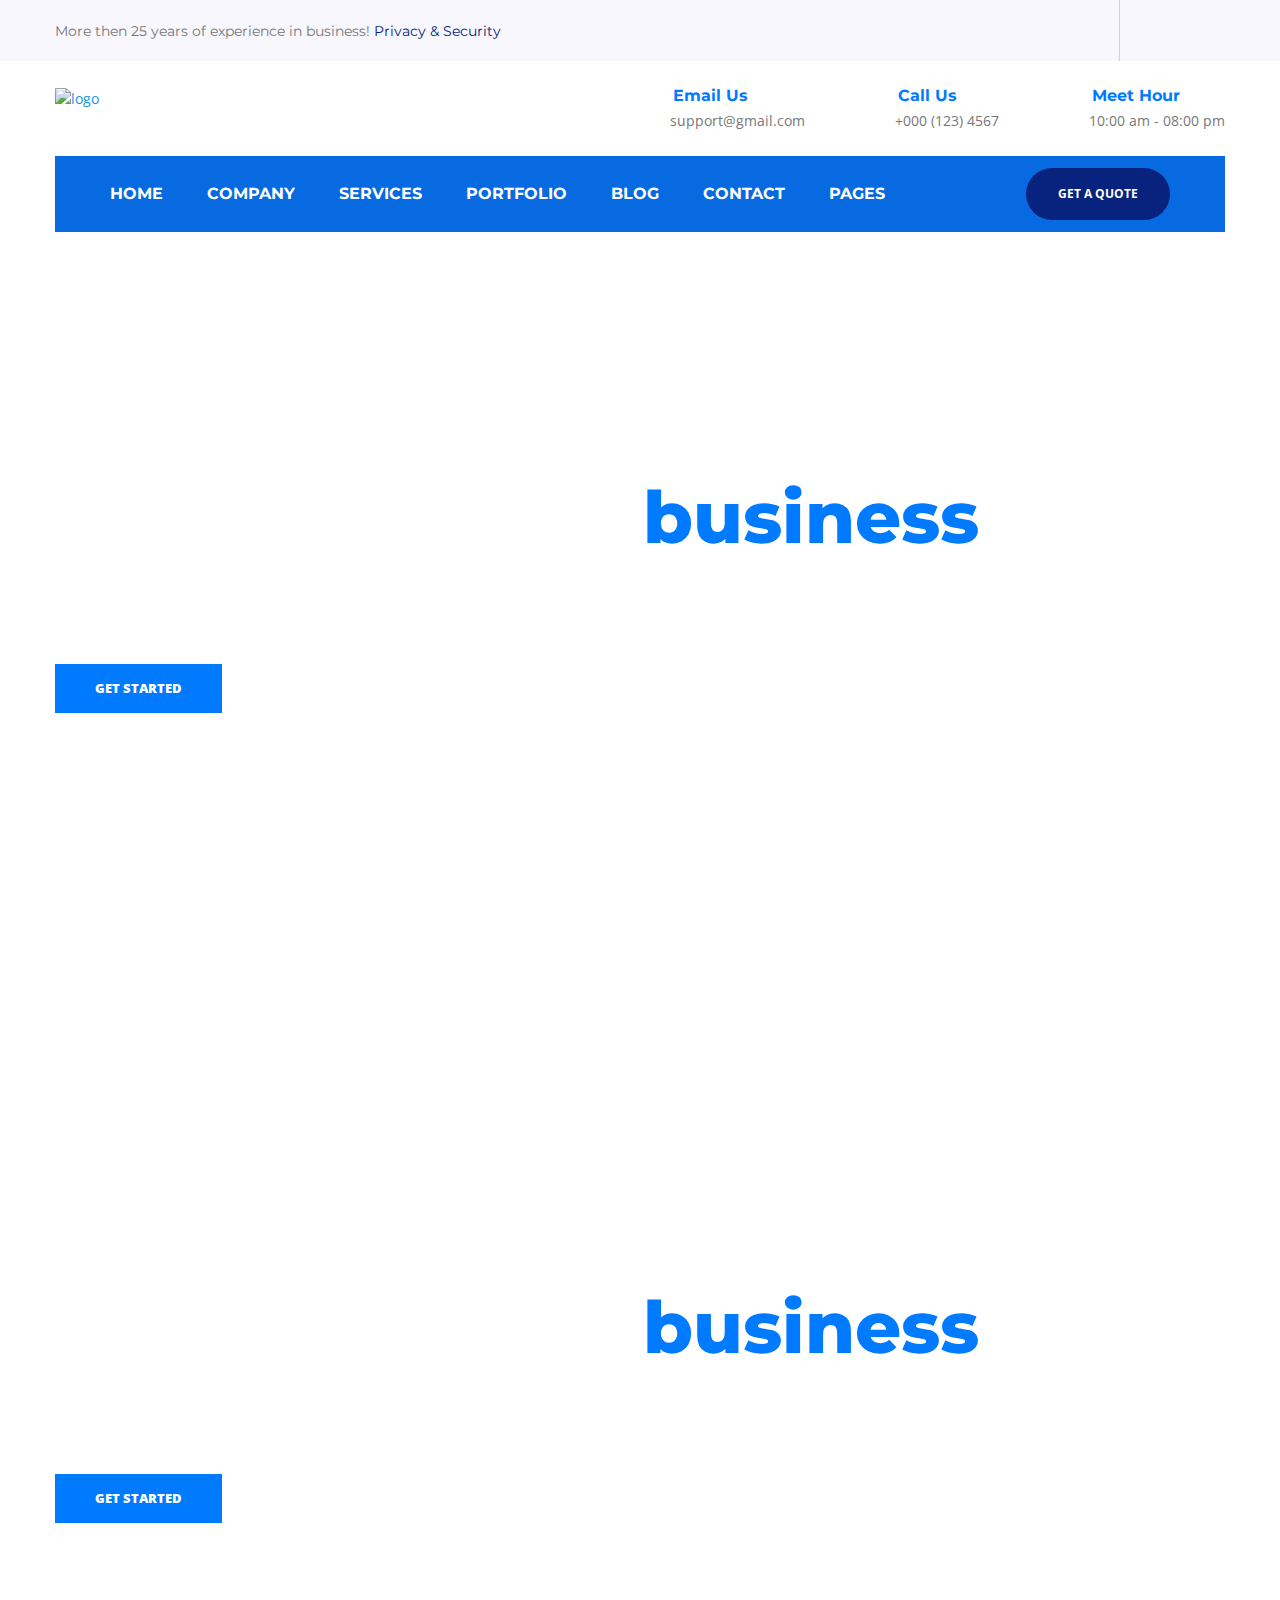
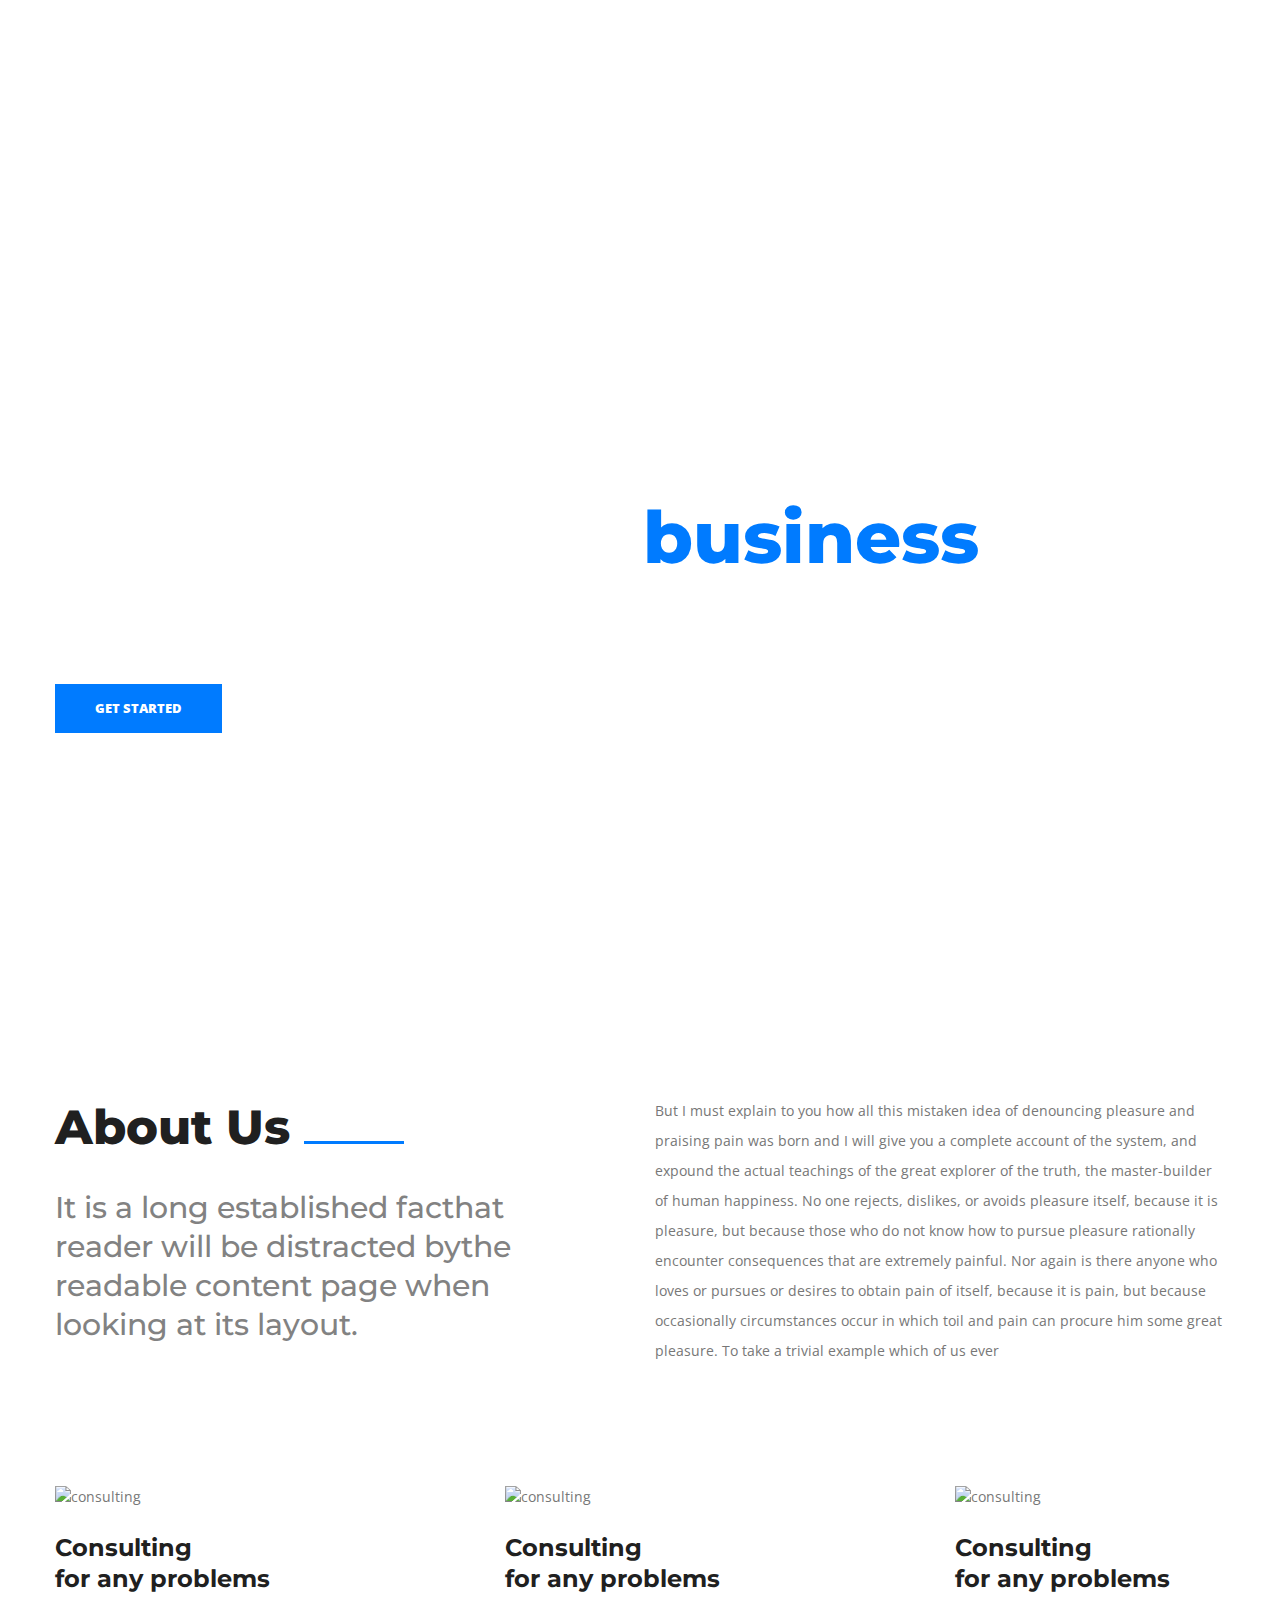
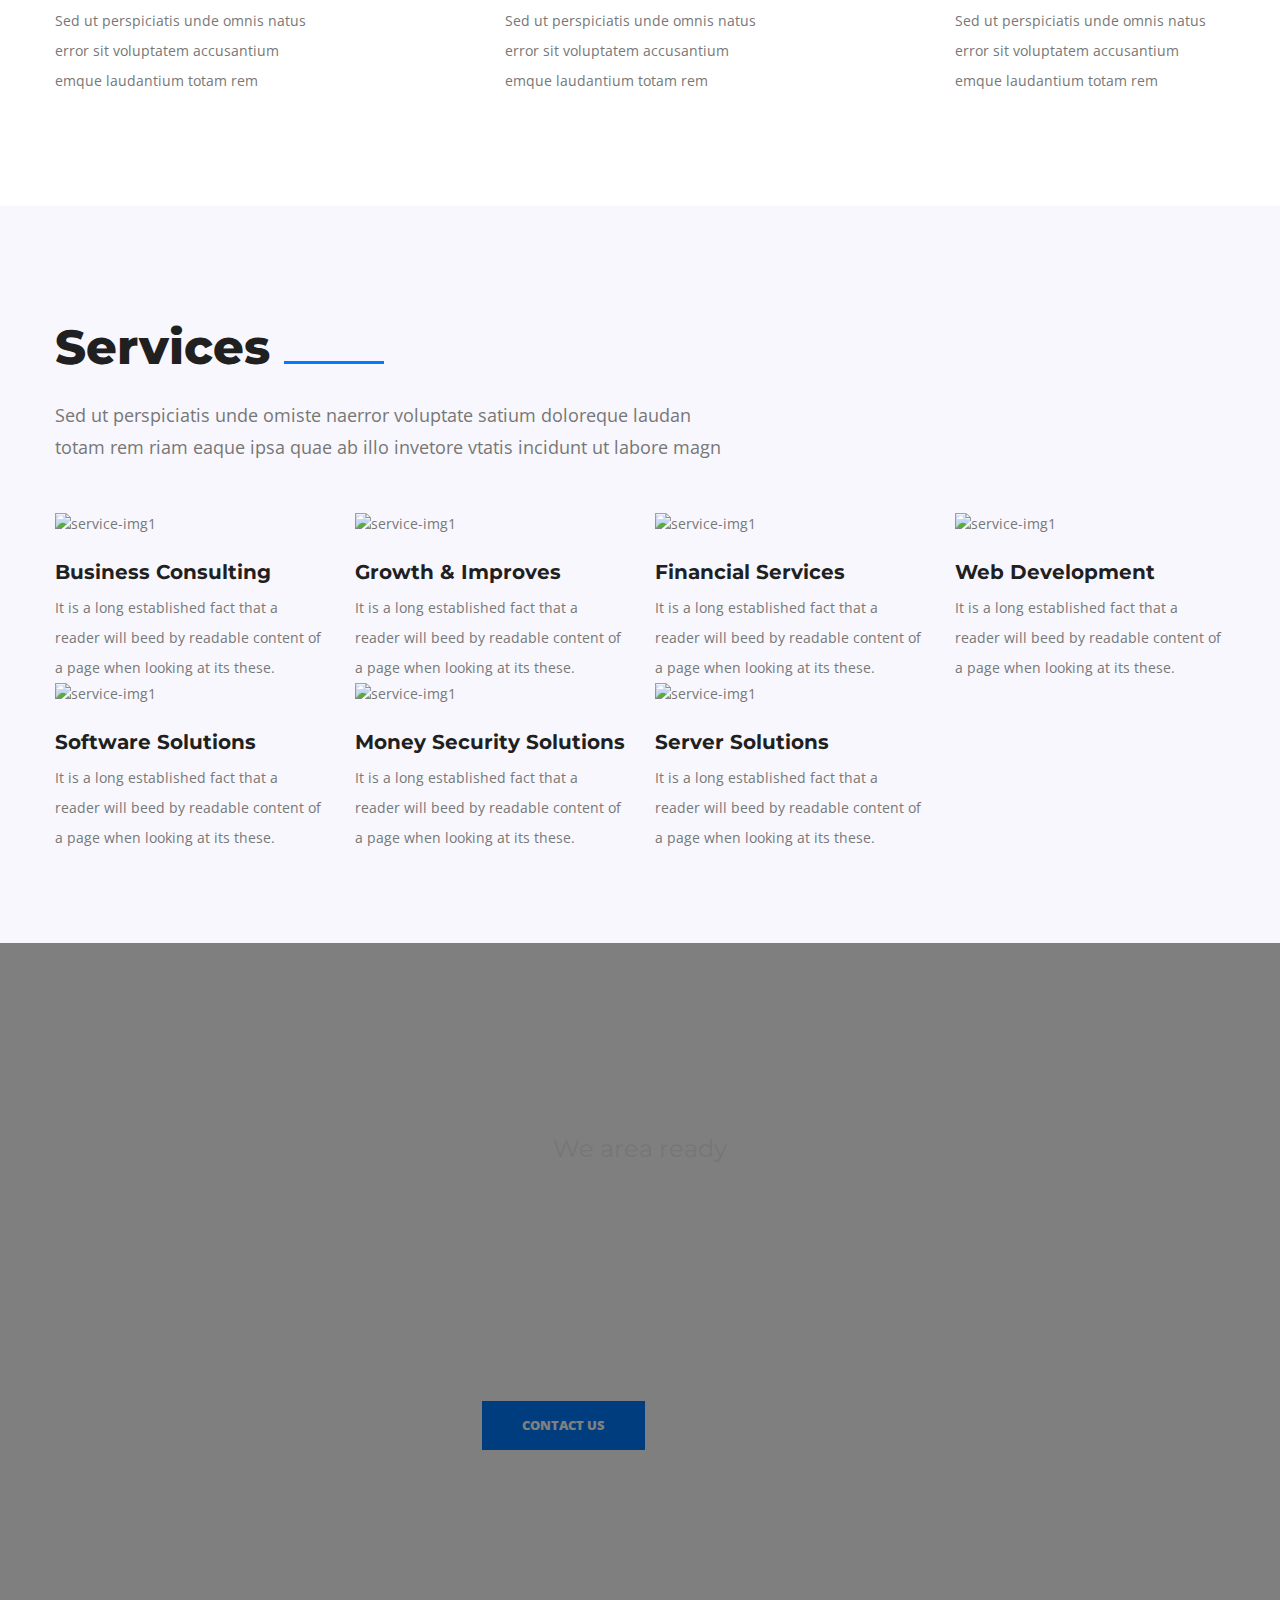
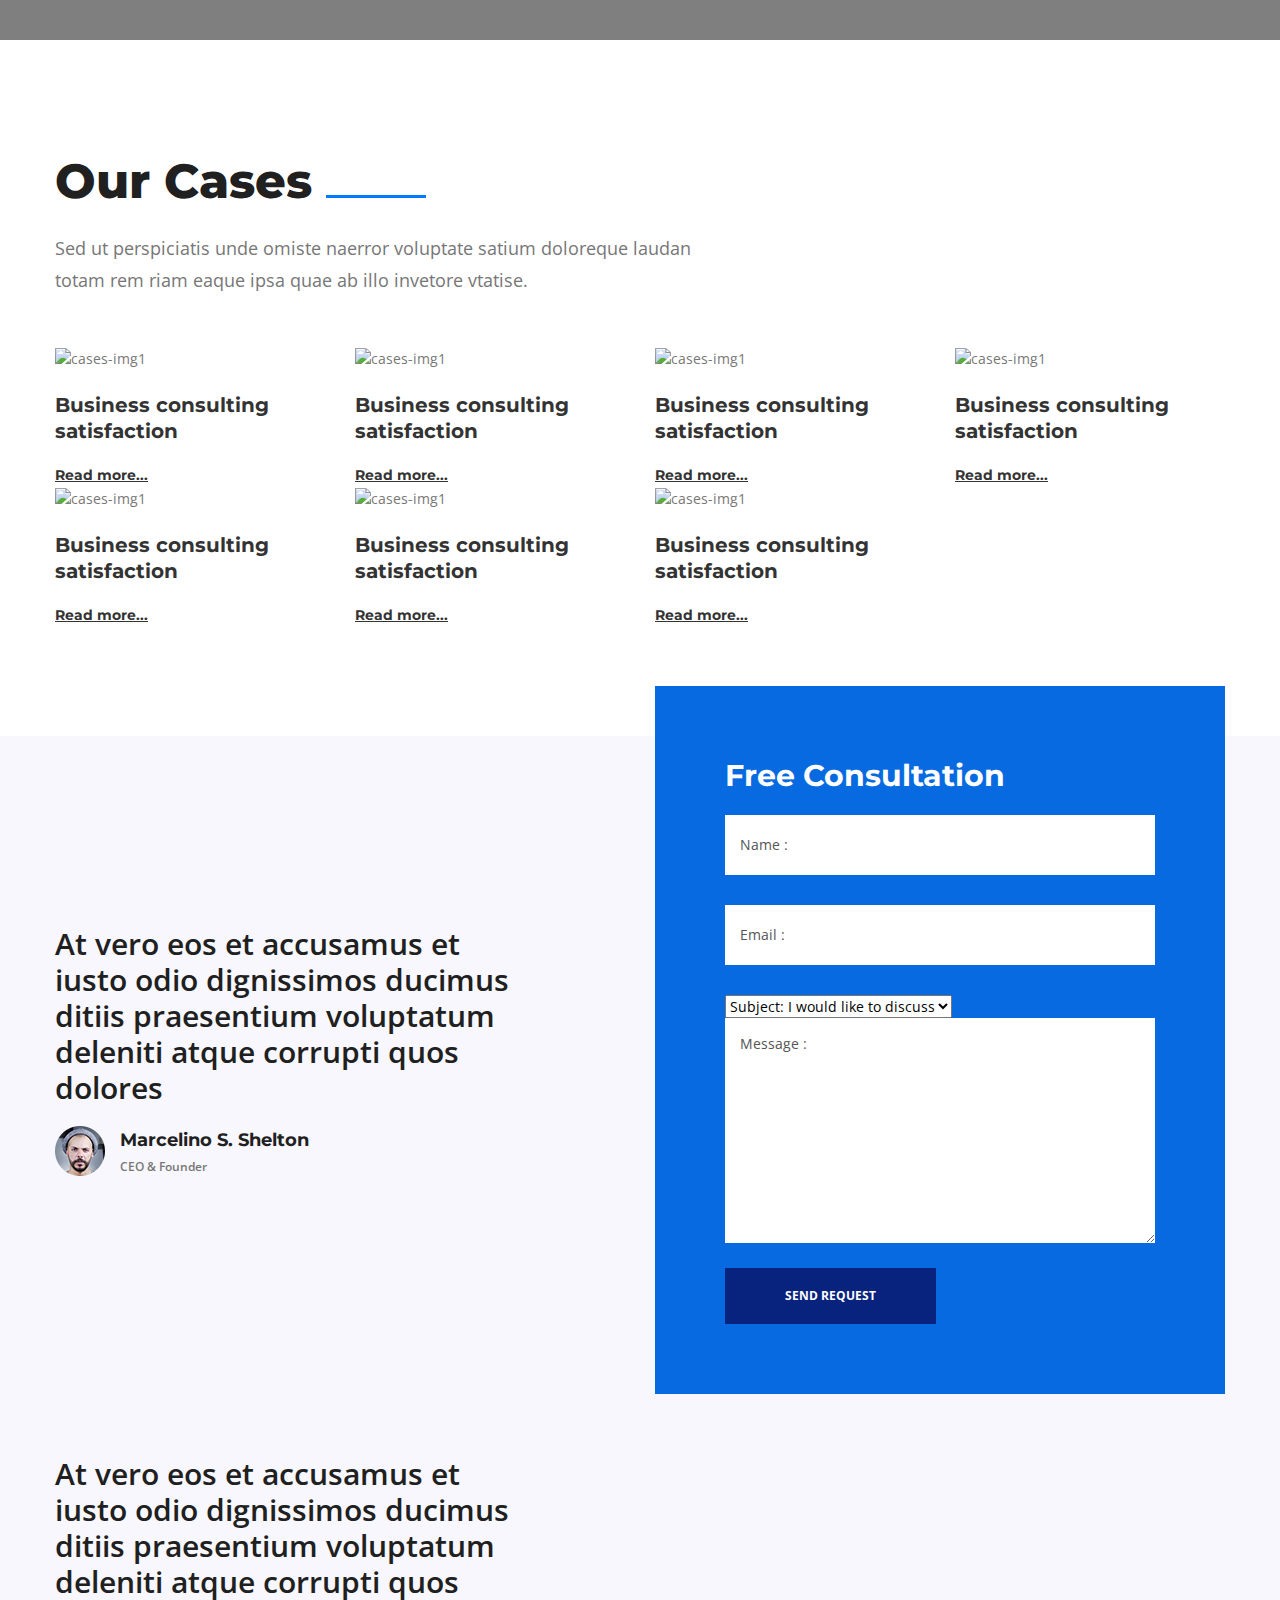
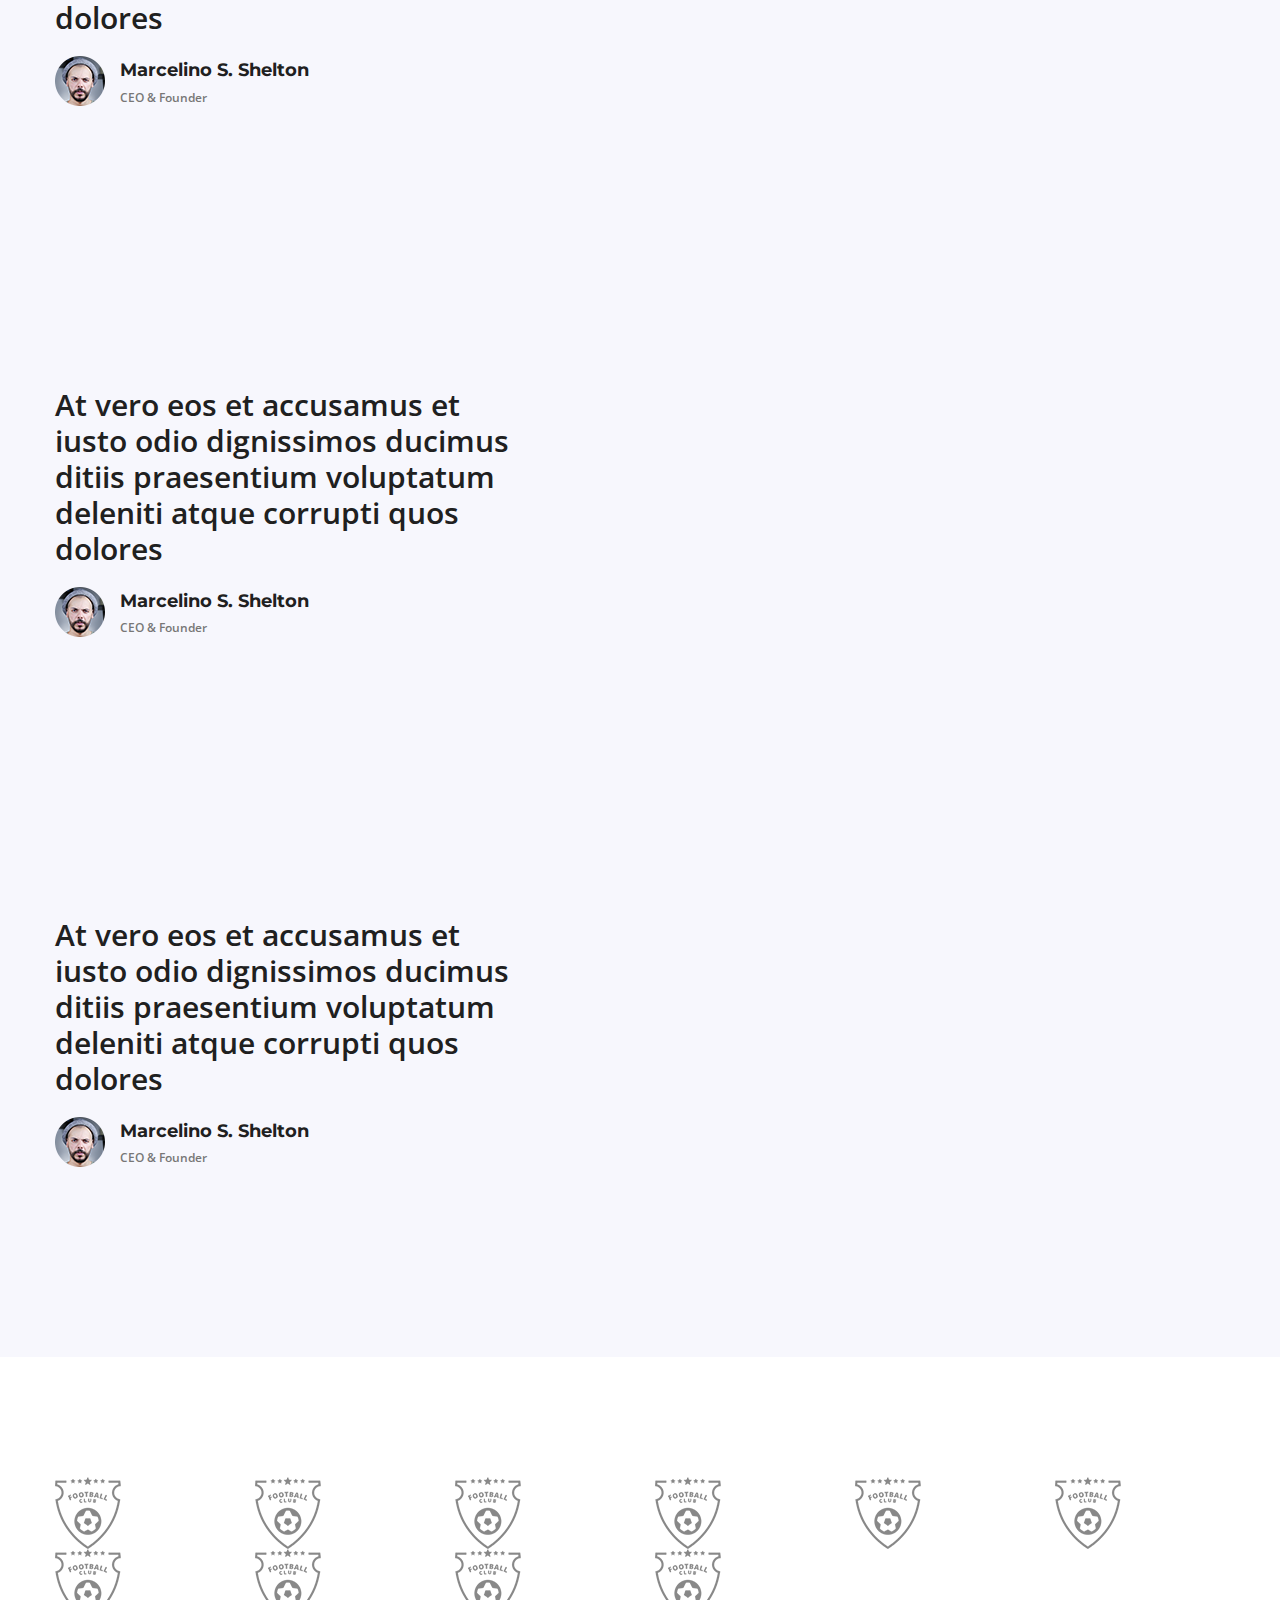
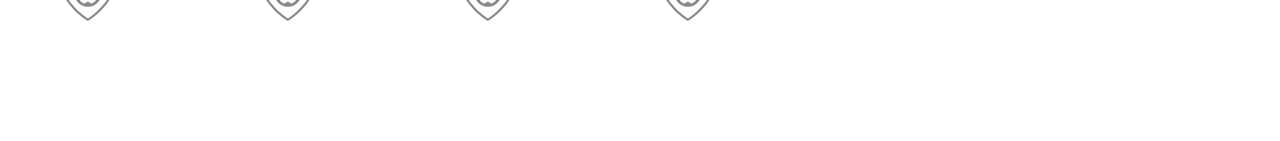
==== index.html @ 4df238b0 "brand-logo" ====
<!DOCTYPE html>
<html lang="en">

<head>
  <!-- Page title -->
  <title>FairBizz Theme</title>

  <!-- Favicon -->
  <link id="favicon" rel="icon" type="image/x-icon" href="./img/favicon.ico">

  <!-- Required meta tags -->
  <meta charset="utf-8">
  <meta name="viewport" content="width=device-width, initial-scale=1, shrink-to-fit=no">

  <!-- All CSS Files -->
  <link rel="stylesheet" href="./css/bootstrap.min.css">
  <link rel="stylesheet" href="./css/fontawesome.all.min.css">
  <link rel="stylesheet" href="./css/linearicons.css">
  <link rel="stylesheet" href="./css/animate.min.css">
  <link rel="stylesheet" href="./css/slick.css">
  <link rel="stylesheet" href="./css/magnific-popup.css">
  <link rel="stylesheet" href="./css/nice-select.css">
  <link rel="stylesheet" href="./css/default.css">
  <link rel="stylesheet" href="./css/style.css">
  <link rel="stylesheet" href="./css/responsive.css">
</head>

<body>

  <!-- Header start -->
  <header>
    <div class="header-top-area grey-bg">
      <div class="container">
        <div class="row">
          <div class="col-xl-6 d-flex align-items-center">
            <div class="welcome-message"><span>More then 25 years of experience in business! <a href="#">Privacy &
                  Security</a></span></div>
          </div>
          <div class="col-xl-6">
            <div class="header-social-icon social-border f-right pt-20 pb-20 pl-15">
              <a href="#"><i class="fab fa-facebook-f"></i></a>
              <a href="#"><i class="fab fa-twitter"></i></a>
              <a href="#"><i class="fab fa-instagram"></i></a>
              <a href="#"><i class="fab fa-google-plus-g"></i></a>
              <a href="#"><i class="fab fa-behance"></i></a>
            </div>
          </div>
        </div>
      </div>
    </div>
    <div class="logo-area pt-25 pb-25">
      <div class="container">
        <div class="row">
          <div class="col-xl-3">
            <div class="logo">
              <a href="/index.html">
                <img src="./img/logo/logo.png" alt="logo">
              </a>
            </div>
          </div>
          <div class="col-xl-9">
            <div class="header-cta">
              <div class="single-cta">
                <h3><i class="far fa-clock"></i> Meet Hour</h3>
                <span>10:00 am - 08:00 pm</span>
              </div>
              <div class="single-cta">
                <h3><i class="fas fa-phone"></i> Call Us</h3>
                <span>+000 (123) 4567</span>
              </div>
              <div class="single-cta">
                <h3><i class="far fa-envelope"></i> Email Us</h3>
                <span>support@gmail.com</span>
              </div>
            </div>
          </div>
        </div>
      </div>
    </div>
    <div class="menu-area">
      <div class="container">
        <div class="theme-bg pr-55 pl-55">
          <div class="row">
            <div class="col-xl-10">
              <div class="main-menu">
                <nav>
                  <ul>
                    <li><a href="#">HOME</a>
                      <ul class="submenu">
                        <li><a href="#">Home Style 1</a></li>
                        <li><a href="#">Home Style 2</a>
                          <ul class="submenu">
                            <li><a href="#">Home Style 1</a></li>
                            <li><a href="#">Home Style 2</a></li>
                            <li><a href="#">Home Style 3</a>
                              <ul class="submenu">
                                <li><a href="#">Home Style 1</a></li>
                                <li><a href="#">Home Style 2</a></li>
                                <li><a href="#">Home Style 3</a></li>
                                <li><a href="#">Home Style 4</a></li>
                                <li><a href="#">Home Style 5</a></li>
                              </ul>
                            </li>
                            <li><a href="#">Home Style 4</a></li>
                            <li><a href="#">Home Style 5</a></li>
                          </ul>
                        </li>
                        <li><a href="#">Home Style 3</a></li>
                        <li><a href="#">Home Style 4</a></li>
                        <li><a href="#">Home Style 5</a></li>
                      </ul>
                    </li>
                    <li><a href="#">COMPANY</a></li>
                    <li><a href="#">SERVICES</a></li>
                    <li><a href="#">PORTFOLIO</a></li>
                    <li><a href="#">BLOG</a></li>
                    <li><a href="#">CONTACT</a></li>
                    <li><a href="#">PAGES</a></li>
                  </ul>
                </nav>
              </div>
            </div>
            <div class="col-xl-2">
              <div class="quote-btn">
                <a href="contact.html" class="btn-round">get a quote</a>
              </div>
            </div>
          </div>
        </div>
      </div>
    </div>
  </header>
  <!-- /Header end -->

  <!-- Main content start -->
  <main>

    <!-- Slider start -->
    <section class="slider-area">
      <div class="slider-active">
        <div class="single-slider slider-height d-flex align-items-center" style="background-image: url(img/slider/slider1.jpg);">
          <div class="container">
            <div class="row">
              <div class="col-xl-12">
                <div class="slider-content">
                  <h2 data-animation="fadeInLeft" data-delay=".2s">Meet with us to <br /> success dream <span>business</span></h2>
                  <p data-animation="fadeInUp" data-delay=".4s">There are many variations of passages of lorem ipsum
                    available but the majority have sufered <br /> alteration in some from by injected humour
                    randomised</p>
                  <a data-animation="fadeInUp" data-delay=".6s" href="#" class="btn">GET STARTED</a>
                </div>
              </div>
            </div>
          </div>
        </div>
        <div class="single-slider slider-height d-flex align-items-center" style="background-image: url(img/slider/slider1.jpg);">
          <div class="container">
            <div class="row">
              <div class="col-xl-12">
                <div class="slider-content">
                  <h2 data-animation="fadeInUp" data-delay=".2s">Meet with us to <br /> success dream <span>business</span></h2>
                  <p data-animation="fadeInLeft" data-delay=".4s">There are many variations of passages of lorem ipsum
                    available but the majority have sufered <br /> alteration in some from by injected humour
                    randomised</p>
                  <a data-animation="fadeInLeft" data-delay=".6s" href="#" class="btn">GET STARTED</a>
                </div>
              </div>
            </div>
          </div>
        </div>
        <div class="single-slider slider-height d-flex align-items-center" style="background-image: url(img/slider/slider1.jpg);">
          <div class="container">
            <div class="row">
              <div class="col-xl-12">
                <div class="slider-content">
                  <h2 data-animation="fadeInDown" data-delay=".2s">Meet with us to <br /> success dream <span>business</span></h2>
                  <p data-animation="fadeInRight" data-delay=".4s">There are many variations of passages of lorem ipsum
                    available but the majority have sufered <br /> alteration in some from by injected humour
                    randomised</p>
                  <a data-animation="fadeInRight" data-delay=".6s" href="#" class="btn">GET STARTED</a>
                </div>
              </div>
            </div>
          </div>
        </div>
      </div>
    </section>
    <!-- /Slider end -->

    <!-- Feature area start -->
    <section class="features-area pt-110 pb-80">
      <div class="container">
        <div class="row">
          <div class="col-xl-5">
            <div class="section-title mb-60">
              <h2 class="mb-30">About Us <span></span></h2>
              <h4>It is a long established facthat reader will be distracted bythe readable content page when looking
                at its layout.</h4>
            </div>
          </div>
          <div class="col-xl-6 offset-xl-1">
            <div class="features-description mb-60">
              <p>But I must explain to you how all this mistaken idea of denouncing pleasure and praising pain was born
                and I will give you a complete account of the system, and expound the actual teachings of the great
                explorer of the truth, the master-builder of human happiness. No one rejects, dislikes, or avoids
                pleasure itself, because it is pleasure, but because those who do not know how to pursue pleasure
                rationally encounter consequences that are extremely painful. Nor again is there anyone who loves or
                pursues or desires to obtain pain of itself, because it is pain, but because occasionally circumstances
                occur in which toil and pain can procure him some great pleasure. To take a trivial example which of us
                ever</p>
            </div>
          </div>
        </div>
        <div class="row justify-content-between pt-60">
          <div class="col-xl-3">
            <div class="features-box mb-30">
              <img src="./img/icon/features1.png" alt="consulting">
              <h4>Consulting <br /> for any problems</h4>
              <p>Sed ut perspiciatis unde omnis natus error sit voluptatem accusantium emque laudantium totam rem</p>
            </div>
          </div>
          <div class="col-xl-3">
            <div class="features-box mb-30">
              <img src="./img/icon/features2.png" alt="consulting">
              <h4>Consulting <br /> for any problems</h4>
              <p>Sed ut perspiciatis unde omnis natus error sit voluptatem accusantium emque laudantium totam rem</p>
            </div>
          </div>
          <div class="col-xl-3">
            <div class="features-box mb-30">
              <img src="./img/icon/features3.png" alt="consulting">
              <h4>Consulting <br /> for any problems</h4>
              <p>Sed ut perspiciatis unde omnis natus error sit voluptatem accusantium emque laudantium totam rem</p>
            </div>
          </div>
        </div>
      </div>
    </section>
    <!-- Feature area start -->

    <!-- Service area start -->
    <section class="service-area grey-bg pt-110 pb-90">
      <div class="container">
        <div class="row">
          <div class="col-xl-7">
            <div class="section-title mb-50">
              <h2 class="mb-20">Services <span></span></h2>
              <p>Sed ut perspiciatis unde omiste naerror voluptate satium doloreque laudan totam rem riam eaque ipsa
                quae ab illo invetore vtatis incidunt ut labore magn</p>
            </div>
          </div>
        </div>
        <div class="row service-active dot-style">
          <div class="col-xl-3">
            <div class="service-box">
              <img src="./img/service/img1.png" alt="service-img1">
              <h4>Business Consulting</h4>
              <p>It is a long established fact that a reader will beed by readable content of a page when looking at
                its these.</p>
            </div>
          </div>
          <div class="col-xl-3">
            <div class="service-box">
              <img src="./img/service/img2.png" alt="service-img1">
              <h4>Growth &amp; Improves</h4>
              <p>It is a long established fact that a reader will beed by readable content of a page when looking at
                its these.</p>
            </div>
          </div>
          <div class="col-xl-3">
            <div class="service-box">
              <img src="./img/service/img3.png" alt="service-img1">
              <h4>Financial Services</h4>
              <p>It is a long established fact that a reader will beed by readable content of a page when looking at
                its these.</p>
            </div>
          </div>
          <div class="col-xl-3">
            <div class="service-box">
              <img src="./img/service/img4.png" alt="service-img1">
              <h4>Web Development</h4>
              <p>It is a long established fact that a reader will beed by readable content of a page when looking at
                its these.</p>
            </div>
          </div>
          <div class="col-xl-3">
            <div class="service-box">
              <img src="./img/service/img5.png" alt="service-img1">
              <h4>Software Solutions</h4>
              <p>It is a long established fact that a reader will beed by readable content of a page when looking at
                its these.</p>
            </div>
          </div>
          <div class="col-xl-3">
            <div class="service-box">
              <img src="./img/service/img6.png" alt="service-img1">
              <h4>Money Security Solutions</h4>
              <p>It is a long established fact that a reader will beed by readable content of a page when looking at
                its these.</p>
            </div>
          </div>
          <div class="col-xl-3">
            <div class="service-box">
              <img src="./img/service/img7.png" alt="service-img1">
              <h4>Server Solutions</h4>
              <p>It is a long established fact that a reader will beed by readable content of a page when looking at
                its these.</p>
            </div>
          </div>
        </div>
      </div>
    </section>
    <!-- /Service area end -->

    <!-- Video area start -->
    <section class="video-area bg-cover pt-190 pb-190" data-overlay="5" style="background-image: url('./img/bg/video-bg.jpg');">
      <div class="container">
        <div class="row">
          <div class="col-xl-6 offset-xl-3">
            <div class="video-wrapper text-center z-index">
              <h4>We area ready</h4>
              <h2>Come with us to improve your business</h2>
              <div class="video-btn">
                <a href="#" class="btn">contact us</a>
                <a href="https://www.youtube.com/watch?v=QNUSIOMb6vI" class="video-popup view-video"><i class="fas fa-play"></i>
                  Watch our video</a>
              </div>
            </div>
          </div>
        </div>
      </div>
    </section>
    <!-- /Video area end -->

    <!-- Case area start -->
    <section class="our-cases-area pt-110 pb-110">
      <div class="container">
        <div class="row">
          <div class="col-xl-7">
            <div class="section-title mb-50">
              <h2 class="mb-20">Our Cases <span></span></h2>
              <p>Sed ut perspiciatis unde omiste naerror voluptate satium doloreque laudan totam rem riam eaque ipsa
                quae ab illo invetore vtatise.</p>
            </div>
          </div>
        </div>
        <div class="row case-active">
          <div class="col-xl-3">
            <div class="single-case">
              <div class="case-img">
                <img src="./img/cases/case.jpg" alt="cases-img1">
              </div>
              <div class="case-content">
                <h3><a href="#">Business consulting satisfaction</a></h3>
                <a href="#">Read more...</a>
              </div>
            </div>
          </div>
          <div class="col-xl-3">
            <div class="single-case">
              <div class="case-img">
                <img src="./img/cases/case.jpg" alt="cases-img1">
              </div>
              <div class="case-content">
                <h3><a href="#">Business consulting satisfaction</a></h3>
                <a href="#">Read more...</a>
              </div>
            </div>
          </div>
          <div class="col-xl-3">
            <div class="single-case">
              <div class="case-img">
                <img src="./img/cases/case.jpg" alt="cases-img1">
              </div>
              <div class="case-content">
                <h3><a href="#">Business consulting satisfaction</a></h3>
                <a href="#">Read more...</a>
              </div>
            </div>
          </div>
          <div class="col-xl-3">
            <div class="single-case">
              <div class="case-img">
                <img src="./img/cases/case.jpg" alt="cases-img1">
              </div>
              <div class="case-content">
                <h3><a href="#">Business consulting satisfaction</a></h3>
                <a href="#">Read more...</a>
              </div>
            </div>
          </div>
          <div class="col-xl-3">
            <div class="single-case">
              <div class="case-img">
                <img src="./img/cases/case.jpg" alt="cases-img1">
              </div>
              <div class="case-content">
                <h3><a href="#">Business consulting satisfaction</a></h3>
                <a href="#">Read more...</a>
              </div>
            </div>
          </div>
          <div class="col-xl-3">
            <div class="single-case">
              <div class="case-img">
                <img src="./img/cases/case.jpg" alt="cases-img1">
              </div>
              <div class="case-content">
                <h3><a href="#">Business consulting satisfaction</a></h3>
                <a href="#">Read more...</a>
              </div>
            </div>
          </div>
          <div class="col-xl-3">
            <div class="single-case">
              <div class="case-img">
                <img src="./img/cases/case.jpg" alt="cases-img1">
              </div>
              <div class="case-content">
                <h3><a href="#">Business consulting satisfaction</a></h3>
                <a href="#">Read more...</a>
              </div>
            </div>
          </div>
        </div>
      </div>
    </section>
    <!-- /Case area end -->

    <!-- Testimonial area start -->
    <section class="testimonial-area grey-bg">
      <div class="container">
        <div class="row">
          <!-- Testimonial slide start -->
          <div class="col-xl-5 pb-100">
            <div class="testimonial-active">
              <div class="single-testimonial pb-90 pt-190">
                <p>At vero eos et accusamus et iusto odio dignissimos ducimus ditiis praesentium voluptatum deleniti
                  atque corrupti quos dolores
                </p>
                <div class="test-info d-flex">
                  <div class="client-img">
                    <img src="./img/testimonial/test.png  " alt="testimonial">
                  </div>
                  <div class="client-info">
                    <h5>Marcelino S. Shelton</h5>
                    <span>CEO &amp; Founder</span>
                  </div>
                </div>
              </div>
              <div class="single-testimonial pb-90 pt-190">
                <p>At vero eos et accusamus et iusto odio dignissimos ducimus ditiis praesentium voluptatum deleniti
                  atque corrupti quos dolores
                </p>
                <div class="test-info d-flex">
                  <div class="client-img">
                    <img src="./img/testimonial/test.png  " alt="testimonial">
                  </div>
                  <div class="client-info">
                    <h5>Marcelino S. Shelton</h5>
                    <span>CEO &amp; Founder</span>
                  </div>
                </div>
              </div>
              <div class="single-testimonial pb-90 pt-190">
                <p>At vero eos et accusamus et iusto odio dignissimos ducimus ditiis praesentium voluptatum deleniti
                  atque corrupti quos dolores
                </p>
                <div class="test-info d-flex">
                  <div class="client-img">
                    <img src="./img/testimonial/test.png  " alt="testimonial">
                  </div>
                  <div class="client-info">
                    <h5>Marcelino S. Shelton</h5>
                    <span>CEO &amp; Founder</span>
                  </div>
                </div>
              </div>
              <div class="single-testimonial pb-90 pt-190">
                <p>At vero eos et accusamus et iusto odio dignissimos ducimus ditiis praesentium voluptatum deleniti
                  atque corrupti quos dolores
                </p>
                <div class="test-info d-flex">
                  <div class="client-img">
                    <img src="./img/testimonial/test.png  " alt="testimonial">
                  </div>
                  <div class="client-info">
                    <h5>Marcelino S. Shelton</h5>
                    <span>CEO &amp; Founder</span>
                  </div>
                </div>
              </div>
            </div>
          </div>
          <!-- /Testimonial slide end -->

          <!-- Form area start -->
          <div class="col-xl-6 offset-xl-1">
            <div class="consultation-form theme-bg">
              <h3>Free Consultation</h3>
              <form action="#" method="GET">
                <input type="text" name="name" id="name" placeholder="Name :">
                <input type="email" name="email" id="email" placeholder="Email :">
                <select name="subject" id="subject">
                  <option value="free">Subject: I would like to discuss</option>
                  <option value="consultation">Consultation</option>
                  <option value="finance">Financial issue</option>
                  <option value="management">Management improvement</option>
                </select>
                <textarea name="message" id="message" cols="30" rows="10" placeholder="Message :"></textarea>
                <button type="submit" class="btn btn-primary">SEND REQUEST</button>
              </form>
            </div>
          </div>
          <!-- /Form area end -->
        </div>
      </div>
    </section>
    <!-- /Testimonial area end -->

    <!-- Brand area start -->
    <section class="brand-area">
      <div class="container">
        <div class="row brand-active pt-120 pb-120">
          <div class="col-xl-2">
            <div class="single-brand">
              <img src="./img/brand/brand.png" alt="brand-logo">
            </div>
          </div>
          <div class="col-xl-2">
            <div class="single-brand">
              <img src="./img/brand/brand.png" alt="brand-logo">
            </div>
          </div>
          <div class="col-xl-2">
            <div class="single-brand">
              <img src="./img/brand/brand.png" alt="brand-logo">
            </div>
          </div>
          <div class="col-xl-2">
            <div class="single-brand">
              <img src="./img/brand/brand.png" alt="brand-logo">
            </div>
          </div>
          <div class="col-xl-2">
            <div class="single-brand">
              <img src="./img/brand/brand.png" alt="brand-logo">
            </div>
          </div>
          <div class="col-xl-2">
            <div class="single-brand">
              <img src="./img/brand/brand.png" alt="brand-logo">
            </div>
          </div>
          <div class="col-xl-2">
            <div class="single-brand">
              <img src="./img/brand/brand.png" alt="brand-logo">
            </div>
          </div>
          <div class="col-xl-2">
            <div class="single-brand">
              <img src="./img/brand/brand.png" alt="brand-logo">
            </div>
          </div>
          <div class="col-xl-2">
            <div class="single-brand">
              <img src="./img/brand/brand.png" alt="brand-logo">
            </div>
          </div>
          <div class="col-xl-2">
            <div class="single-brand">
              <img src="./img/brand/brand.png" alt="brand-logo">
            </div>
          </div>
        </div>
      </div>
    </section>
    <!-- /Brand area end -->

  </main>
  <!-- /Main content end -->

  <!-- Optional JavaScript -->
  <!-- jQuery first, then Popper.js, then Bootstrap JS -->
  <script src="./js/vendor/jquery-1.12.4.min.js"></script>
  <script src="./js/popper.min.js"></script>
  <script src="./js/bootstrap.min.js"></script>
  <script src="./js/slick.min.js"></script>
  <script src="./js/jquery.magnific-popup.min.js"></script>
  <script src="./js/jquery.nice-select.min.js"></script>
  <script src="./js/main.js"></script>
</body>

</html>
---- css/nice-select.css ----
.nice-select {
  -webkit-tap-highlight-color: transparent;
  background-color: #fff;
  border-radius: 5px;
  border: solid 1px #e8e8e8;
  box-sizing: border-box;
  clear: both;
  cursor: pointer;
  display: block;
  float: left;
  font-family: inherit;
  font-size: 14px;
  font-weight: normal;
  height: 42px;
  line-height: 40px;
  outline: none;
  padding-left: 18px;
  padding-right: 30px;
  position: relative;
  text-align: left !important;
  -webkit-transition: all 0.2s ease-in-out;
  transition: all 0.2s ease-in-out;
  -webkit-user-select: none;
     -moz-user-select: none;
      -ms-user-select: none;
          user-select: none;
  white-space: nowrap;
  width: auto; }
  .nice-select:hover {
    border-color: #dbdbdb; }
  .nice-select:active, .nice-select.open, .nice-select:focus {
    border-color: #999; }
  .nice-select:after {
    border-bottom: 2px solid #999;
    border-right: 2px solid #999;
    content: '';
    display: block;
    height: 5px;
    margin-top: -4px;
    pointer-events: none;
    position: absolute;
    right: 12px;
    top: 50%;
    -webkit-transform-origin: 66% 66%;
        -ms-transform-origin: 66% 66%;
            transform-origin: 66% 66%;
    -webkit-transform: rotate(45deg);
        -ms-transform: rotate(45deg);
            transform: rotate(45deg);
    -webkit-transition: all 0.15s ease-in-out;
    transition: all 0.15s ease-in-out;
    width: 5px; }
  .nice-select.open:after {
    -webkit-transform: rotate(-135deg);
        -ms-transform: rotate(-135deg);
            transform: rotate(-135deg); }
  .nice-select.open .list {
    opacity: 1;
    pointer-events: auto;
    -webkit-transform: scale(1) translateY(0);
        -ms-transform: scale(1) translateY(0);
            transform: scale(1) translateY(0); }
  .nice-select.disabled {
    border-color: #ededed;
    color: #999;
    pointer-events: none; }
    .nice-select.disabled:after {
      border-color: #cccccc; }
  .nice-select.wide {
    width: 100%; }
    .nice-select.wide .list {
      left: 0 !important;
      right: 0 !important; }
  .nice-select.right {
    float: right; }
    .nice-select.right .list {
      left: auto;
      right: 0; }
  .nice-select.small {
    font-size: 12px;
    height: 36px;
    line-height: 34px; }
    .nice-select.small:after {
      height: 4px;
      width: 4px; }
    .nice-select.small .option {
      line-height: 34px;
      min-height: 34px; }
  .nice-select .list {
    background-color: #fff;
    border-radius: 5px;
    box-shadow: 0 0 0 1px rgba(68, 68, 68, 0.11);
    box-sizing: border-box;
    margin-top: 4px;
    opacity: 0;
    overflow: hidden;
    padding: 0;
    pointer-events: none;
    position: absolute;
    top: 100%;
    left: 0;
    -webkit-transform-origin: 50% 0;
        -ms-transform-origin: 50% 0;
            transform-origin: 50% 0;
    -webkit-transform: scale(0.75) translateY(-21px);
        -ms-transform: scale(0.75) translateY(-21px);
            transform: scale(0.75) translateY(-21px);
    -webkit-transition: all 0.2s cubic-bezier(0.5, 0, 0, 1.25), opacity 0.15s ease-out;
    transition: all 0.2s cubic-bezier(0.5, 0, 0, 1.25), opacity 0.15s ease-out;
    z-index: 9; }
    .nice-select .list:hover .option:not(:hover) {
      background-color: transparent !important; }
  .nice-select .option {
    cursor: pointer;
    font-weight: 400;
    line-height: 40px;
    list-style: none;
    min-height: 40px;
    outline: none;
    padding-left: 18px;
    padding-right: 29px;
    text-align: left;
    -webkit-transition: all 0.2s;
    transition: all 0.2s; }
    .nice-select .option:hover, .nice-select .option.focus, .nice-select .option.selected.focus {
      background-color: #f6f6f6; }
    .nice-select .option.selected {
      font-weight: bold; }
    .nice-select .option.disabled {
      background-color: transparent;
      color: #999;
      cursor: default; }

.no-csspointerevents .nice-select .list {
  display: none; }

.no-csspointerevents .nice-select.open .list {
  display: block; }
---- css/default.css ----
/* Deafult Margin & Padding */
/*-- Margin Top --*/
.mt-5 {
	margin-top: 5px;
}
.mt-10 {
	margin-top: 10px;
}
.mt-15 {
	margin-top: 15px;
}
.mt-20 {
	margin-top: 20px;
}
.mt-25 {
	margin-top: 25px;
}
.mt-30 {
	margin-top: 30px;
}
.mt-35 {
	margin-top: 35px;
}
.mt-40 {
	margin-top: 40px;
}
.mt-45 {
	margin-top: 45px;
}
.mt-50 {
	margin-top: 50px;
}
.mt-55 {
	margin-top: 55px;
}
.mt-60 {
	margin-top: 60px;
}
.mt-65 {
	margin-top: 65px;
}
.mt-70 {
	margin-top: 70px;
}
.mt-75 {
	margin-top: 75px;
}
.mt-80 {
	margin-top: 80px;
}
.mt-85 {
	margin-top: 85px;
}
.mt-90 {
	margin-top: 90px;
}
.mt-95 {
	margin-top: 95px;
}
.mt-100 {
	margin-top: 100px;
}
.mt-105 {
	margin-top: 105px;
}
.mt-110 {
	margin-top: 110px;
}
.mt-115 {
	margin-top: 115px;
}
.mt-120 {
	margin-top: 120px;
}
.mt-125 {
	margin-top: 125px;
}
.mt-130 {
	margin-top: 130px;
}
.mt-135 {
	margin-top: 135px;
}
.mt-140 {
	margin-top: 140px;
}
.mt-145 {
	margin-top: 145px;
}
.mt-150 {
	margin-top: 150px;
}
.mt-155 {
	margin-top: 155px;
}
.mt-160 {
	margin-top: 160px;
}
.mt-165 {
	margin-top: 165px;
}
.mt-170 {
	margin-top: 170px;
}
.mt-175 {
	margin-top: 175px;
}
.mt-180 {
	margin-top: 180px;
}
.mt-185 {
	margin-top: 185px;
}
.mt-190 {
	margin-top: 190px;
}
.mt-195 {
	margin-top: 195px;
}
.mt-200 {
	margin-top: 200px;
}
/*-- Margin Bottom --*/

.mb-5 {
	margin-bottom: 5px;
}
.mb-10 {
	margin-bottom: 10px;
}
.mb-15 {
	margin-bottom: 15px;
}
.mb-20 {
	margin-bottom: 20px;
}
.mb-25 {
	margin-bottom: 25px;
}
.mb-30 {
	margin-bottom: 30px;
}
.mb-35 {
	margin-bottom: 35px;
}
.mb-40 {
	margin-bottom: 40px;
}
.mb-45 {
	margin-bottom: 45px;
}
.mb-50 {
	margin-bottom: 50px;
}
.mb-55 {
	margin-bottom: 55px;
}
.mb-60 {
	margin-bottom: 60px;
}
.mb-65 {
	margin-bottom: 65px;
}
.mb-70 {
	margin-bottom: 70px;
}
.mb-75 {
	margin-bottom: 75px;
}
.mb-80 {
	margin-bottom: 80px;
}
.mb-85 {
	margin-bottom: 85px;
}
.mb-90 {
	margin-bottom: 90px;
}
.mb-95 {
	margin-bottom: 95px;
}
.mb-100 {
	margin-bottom: 100px;
}
.mb-105 {
	margin-bottom: 105px;
}
.mb-110 {
	margin-bottom: 110px;
}
.mb-115 {
	margin-bottom: 115px;
}
.mb-120 {
	margin-bottom: 120px;
}
.mb-125 {
	margin-bottom: 125px;
}
.mb-130 {
	margin-bottom: 130px;
}
.mb-135 {
	margin-bottom: 135px;
}
.mb-140 {
	margin-bottom: 140px;
}
.mb-145 {
	margin-bottom: 145px;
}
.mb-150 {
	margin-bottom: 150px;
}
.mb-155 {
	margin-bottom: 155px;
}
.mb-160 {
	margin-bottom: 160px;
}
.mb-165 {
	margin-bottom: 165px;
}
.mb-170 {
	margin-bottom: 170px;
}
.mb-175 {
	margin-bottom: 175px;
}
.mb-180 {
	margin-bottom: 180px;
}
.mb-185 {
	margin-bottom: 185px;
}
.mb-190 {
	margin-bottom: 190px;
}
.mb-195 {
	margin-bottom: 195px;
}
.mb-200 {
	margin-bottom: 200px;
}
/*-- Padding Top --*/

.pt-5 {
	padding-top: 5px;
}
.pt-10 {
	padding-top: 10px;
}
.pt-15 {
	padding-top: 15px;
}
.pt-20 {
	padding-top: 20px;
}
.pt-25 {
	padding-top: 25px;
}
.pt-30 {
	padding-top: 30px;
}
.pt-35 {
	padding-top: 35px;
}
.pt-40 {
	padding-top: 40px;
}
.pt-45 {
	padding-top: 45px;
}
.pt-50 {
	padding-top: 50px;
}
.pt-55 {
	padding-top: 55px;
}
.pt-60 {
	padding-top: 60px;
}
.pt-65 {
	padding-top: 65px;
}
.pt-70 {
	padding-top: 70px;
}
.pt-75 {
	padding-top: 75px;
}
.pt-80 {
	padding-top: 80px;
}
.pt-85 {
	padding-top: 85px;
}
.pt-90 {
	padding-top: 90px;
}
.pt-95 {
	padding-top: 95px;
}
.pt-100 {
	padding-top: 100px;
}
.pt-105 {
	padding-top: 105px;
}
.pt-110 {
	padding-top: 110px;
}
.pt-115 {
	padding-top: 115px;
}
.pt-120 {
	padding-top: 120px;
}
.pt-125 {
	padding-top: 125px;
}
.pt-130 {
	padding-top: 130px;
}
.pt-135 {
	padding-top: 135px;
}
.pt-140 {
	padding-top: 140px;
}
.pt-145 {
	padding-top: 145px;
}
.pt-150 {
	padding-top: 150px;
}
.pt-155 {
	padding-top: 155px;
}
.pt-160 {
	padding-top: 160px;
}
.pt-165 {
	padding-top: 165px;
}
.pt-170 {
	padding-top: 170px;
}
.pt-175 {
	padding-top: 175px;
}
.pt-180 {
	padding-top: 180px;
}
.pt-185 {
	padding-top: 185px;
}
.pt-190 {
	padding-top: 190px;
}
.pt-195 {
	padding-top: 195px;
}
.pt-200 {
	padding-top: 200px;
}
/*-- Padding Bottom --*/

.pb-5 {
	padding-bottom: 5px;
}
.pb-10 {
	padding-bottom: 10px;
}
.pb-15 {
	padding-bottom: 15px;
}
.pb-20 {
	padding-bottom: 20px;
}
.pb-25 {
	padding-bottom: 25px;
}
.pb-30 {
	padding-bottom: 30px;
}
.pb-35 {
	padding-bottom: 35px;
}
.pb-40 {
	padding-bottom: 40px;
}
.pb-45 {
	padding-bottom: 45px;
}
.pb-50 {
	padding-bottom: 50px;
}
.pb-55 {
	padding-bottom: 55px;
}
.pb-60 {
	padding-bottom: 60px;
}
.pb-65 {
	padding-bottom: 65px;
}
.pb-70 {
	padding-bottom: 70px;
}
.pb-75 {
	padding-bottom: 75px;
}
.pb-80 {
	padding-bottom: 80px;
}
.pb-85 {
	padding-bottom: 85px;
}
.pb-90 {
	padding-bottom: 90px;
}
.pb-95 {
	padding-bottom: 95px;
}
.pb-100 {
	padding-bottom: 100px;
}
.pb-105 {
	padding-bottom: 105px;
}
.pb-110 {
	padding-bottom: 110px;
}
.pb-115 {
	padding-bottom: 115px;
}
.pb-120 {
	padding-bottom: 120px;
}
.pb-125 {
	padding-bottom: 125px;
}
.pb-130 {
	padding-bottom: 130px;
}
.pb-135 {
	padding-bottom: 135px;
}
.pb-140 {
	padding-bottom: 140px;
}
.pb-145 {
	padding-bottom: 145px;
}
.pb-150 {
	padding-bottom: 150px;
}
.pb-155 {
	padding-bottom: 155px;
}
.pb-160 {
	padding-bottom: 160px;
}
.pb-165 {
	padding-bottom: 165px;
}
.pb-170 {
	padding-bottom: 170px;
}
.pb-175 {
	padding-bottom: 175px;
}
.pb-180 {
	padding-bottom: 180px;
}
.pb-185 {
	padding-bottom: 185px;
}
.pb-190 {
	padding-bottom: 190px;
}
.pb-195 {
	padding-bottom: 195px;
}
.pb-200 {
	padding-bottom: 200px;
}



/*-- Padding Left --*/
.pl-0 {
	padding-left: 0px;
}
.pl-5 {
	padding-left: 5px;
}
.pl-10 {
	padding-left: 10px;
}
.pl-15 {
	padding-left: 15px;
}
.pl-20{
	padding-left: 20px;
}
.pl-25 {
	padding-left: 35px;
}
.pl-30 {
	padding-left: 30px;
}
.pl-35 {
	padding-left: 35px;
}

.pl-35 {
	padding-left: 35px;
}

.pl-40 {
	padding-left: 40px;
}

.pl-45 {
	padding-left: 45px;
}

.pl-50 {
	padding-left: 50px;
}

.pl-55 {
	padding-left: 55px;
}

.pl-60 {
	padding-left: 60px;
}
.pl-65 {
	padding-left: 65px;
}
.pl-70 {
	padding-left: 70px;
}
.pl-75 {
	padding-left: 75px;
}
.pl-80 {
	padding-left: 80px;
}
.pl-85 {
	padding-left: 80px;
}
.pl-90 {
	padding-left: 90px;
}
.pl-95 {
	padding-left: 95px;
}
.pl-100 {
	padding-left: 100px;
}


/*-- Padding Right --*/
.pr-0 {
	padding-right: 0px;
}
.pr-5 {
	padding-right: 5px;
}
.pr-10 {
	padding-right: 10px;
}
.pr-15 {
	padding-right: 15px;
}
.pr-20{
	padding-right: 20px;
}
.pr-25 {
	padding-right: 35px;
}
.pr-30 {
	padding-right: 30px;
}
.pr-35 {
	padding-right: 35px;
}

.pr-35 {
	padding-right: 35px;
}

.pr-40 {
	padding-right: 40px;
}

.pr-45 {
	padding-right: 45px;
}

.pr-50 {
	padding-right: 50px;
}

.pr-55 {
	padding-right: 55px;
}

.pr-60 {
	padding-right: 60px;
}
.pr-65 {
	padding-right: 65px;
}
.pr-70 {
	padding-right: 70px;
}
.pr-75 {
	padding-right: 75px;
}
.pr-80 {
	padding-right: 80px;
}
.pr-85 {
	padding-right: 80px;
}
.pr-90 {
	padding-right: 90px;
}
.pr-95 {
	padding-right: 95px;
}
.pr-100 {
	padding-right: 100px;
}

/* font weight */
.f-700{font-weight: 700;}
.f-600{font-weight: 600;}
.f-500{font-weight: 500;}
.f-400{font-weight: 400;}
.f-300{font-weight: 300;}

/* Background Color */

.grey-bg {
	background: #f7f7fd;
}
.white-bg {
	background: #fff;
}
.black-bg {
	background: #222;
}
.theme-bg {
	background: #086ae0;
}
/* Color */

.white-color {
	color: #fff;
}
.black-color {
	color: #222;
}
.theme-color {
	color: #222;
}
.primary-color {
	color: #222;
}
/* black overlay */

[data-overlay] {
	position: relative;
}
[data-overlay]::before {
	background: #000 none repeat scroll 0 0;
	content: "";
	height: 100%;
	left: 0;
	position: absolute;
	top: 0;
	width: 100%;
	z-index: 1;
}
[data-overlay="3"]::before {
	opacity: 0.3;
}
[data-overlay="4"]::before {
	opacity: 0.4;
}
[data-overlay="5"]::before {
	opacity: 0.5;
}
[data-overlay="6"]::before {
	opacity: 0.6;
}
[data-overlay="7"]::before {
	opacity: 0.7;
}
[data-overlay="8"]::before {
	opacity: 0.8;
}
[data-overlay="9"]::before {
	opacity: 0.9;
}
---- css/style.css ----
/*
  Theme Name: Name - Multipurpose HTML Template
  Author: Pure
  Support: admin@gmail.com
  Description: Creative  HTML5 template.
  Version: 1.0
*/

/* CSS Index
-----------------------------------
1. Theme default css
2. header
3. slider
4. about-area
5. features-box
6. department
7. team
8. video-area
9. counter
10. footer
*/



/* 1. Theme default css */
@import url('https://fonts.googleapis.com/css?family=Montserrat:300,400,500,600,700|Open+Sans:400,600,700');

body {
	font-family: 'Open Sans', sans-serif;
	font-weight: normal;
	font-style: normal;
	color: #777;
	font-size: 14px;
}

.img {
	max-width: 100%;
	transition: all 0.3s ease-out 0s;
}

.f-left {
	float: left
}

.f-right {
	float: right
}

.fix {
	overflow: hidden
}

a,
.button {
	-webkit-transition: all 0.3s ease-out 0s;
	-moz-transition: all 0.3s ease-out 0s;
	-ms-transition: all 0.3s ease-out 0s;
	-o-transition: all 0.3s ease-out 0s;
	transition: all 0.3s ease-out 0s;
}

a:focus,
.button:focus {
	text-decoration: none;
	outline: none;
}

a:focus,
a:hover,
.portfolio-cat a:hover,
.footer -menu li a:hover {
	color: #2B96CC;
	text-decoration: none;
}

a,
button {
	color: #1696e7;
	outline: medium none;
}

button {
	cursor: pointer;
}

button:focus,
input:focus,
input:focus,
textarea,
textarea:focus {
	outline: 0
}

.uppercase {
	text-transform: uppercase;
}

.capitalize {
	text-transform: capitalize;
}

h1,
h2,
h3,
h4,
h5,
h6 {
	font-family: 'Montserrat', sans-serif;
	font-weight: normal;
	color: #202020;
	margin-top: 0px;
	font-style: normal;
	font-weight: 400;
	text-transform: normal;
	line-height: 1.3;
}

h1 a,
h2 a,
h3 a,
h4 a,
h5 a,
h6 a {
	color: inherit;
}

h1 {
	font-size: 40px;
	font-weight: 500;
}

h2 {
	font-size: 35px;
}

h3 {
	font-size: 28px;
}

h4 {
	font-size: 22px;
}

h5 {
	font-size: 18px;
}

h6 {
	font-size: 16px;
}

ul {
	margin: 0px;
	padding: 0px;
}

li {
	list-style: none
}

p {
	font-size: 14px;
	font-weight: normal;
	line-height: 30px;
	color: #777;
	margin-bottom: 15px;
}

hr {
	border-bottom: 1px solid #eceff8;
	border-top: 0 none;
	margin: 30px 0;
	padding: 0;
}

label {
	color: #7e7e7e;
	cursor: pointer;
	font-size: 14px;
	font-weight: 400;
}

::-moz-selection {
	background: #444;
	color: #fff;
	text-shadow: none;
}

::selection {
	background: #444;
	color: #fff;
	text-shadow: none;
}

*::-moz-placeholder {
	color: #555555;
	font-size: 14px;
	opacity: 1;
}

*::placeholder {
	color: #555555;
	font-size: 14px;
	opacity: 1;
}

.separator {
	border-top: 1px solid #f2f2f2
}

/* button style */

.btn {
	-moz-user-select: none;
	background: #007bff;
	border: medium none;
	border-radius: 0;
	color: #fff;
	cursor: pointer;
	display: inline-block;
	font-size: 13px;
	font-weight: 800;
	letter-spacing: 0;
	line-height: 1;
	margin-bottom: 0;
	padding: 18px 40px;
	text-align: center;
	text-transform: uppercase;
	touch-action: manipulation;
	transition: all 0.3s ease 0s;
	vertical-align: middle;
	white-space: nowrap;
}

.btn:hover {
	background: #08237e;
	color: #fff;
}

.btn-round {
	background: #08237e;
	color: #fff;
	font-weight: 700;
	padding: 17px 32px;
	display: inline-block;
	text-transform: uppercase;
	font-size: 12px;
	border-radius: 30px;
}

.btn-primary {
	background: #08237e;
	color: #fff;
	font-weight: 700;
	padding: 17px 40px;
	display: inline-block;
	text-transform: uppercase;
	font-size: 12px;
}



/* header */
.welcome-message span {
	font-family: 'Montserrat', sans-serif;
}

.welcome-message span a {
	color: #08237e;
}

.header-social-icon {}

.header-social-icon a {
	color: #959595;
	font-size: 14px;
	margin-left: 18px;
}

.header-social-icon a:hover {
	color: #202020
}

.social-border {
	border-left: 1px solid #d1d1d1;
}

/* cta */
.single-cta {
	float: right;
	margin-left: 90px;
}

.single-cta h3 {
	color: #007bff;
	font-size: 16px;
	font-weight: 700;
	margin-bottom: 3px;
}

.single-cta {}

.single-cta h3 i {
	margin-right: 3px;
}

/* main menu */
.main-menu ul li {
	display: inline-block;
	margin-right: 40px;
	position: relative;
}

.main-menu ul li a {
	color: #fff;
	font-weight: 700;
	font-family: 'Montserrat', sans-serif;
	text-transform: uppercase;
	font-size: 16px;
	display: block;
	padding: 30px 0;
	line-height: 1;
}

.main-menu ul li:hover>a {
	opacity: .7;
}

/* submenu */
.main-menu ul li ul.submenu {
	position: absolute;
	top: 100%;
	left: 0;
	background: #fff;
	width: 200px;
	transition: .3s;
	opacity: 0;
	visibility: hidden;
}

.main-menu ul li:hover ul.submenu {
	opacity: 1;
	visibility: visible;
}

.main-menu ul li ul.submenu li {
	display: block;
	margin: 0;
	border-bottom: 1px solid #ddd;
}

.main-menu ul li ul.submenu li:last-child {
	border: 0;
}

.main-menu ul li ul.submenu li a {
	padding: 15px 20px;
	color: #444;
	font-weight: 500;
	text-transform: capitalize;
	font-size: 15px;
}

.main-menu ul li ul.submenu li:hover>a {
	color: #007BFF;
}

.main-menu ul li ul.submenu li .submenu {
	left: 100%;
	top: 0;
	opacity: 0;
	visibility: hidden;
}

.main-menu ul li ul.submenu li:hover>ul.submenu {
	opacity: 1;
	visibility: visible;
}

.quote-btn {
	margin-top: 12px;
	text-align: right;
}

.menu-area {
	margin-bottom: -76px;
	position: relative;
	z-index: 99;
}

/* slider */
.slider-height {
	min-height: 810px;
}

.slider-content {}

.slider-content h2 {
	font-size: 72px;
	color: #fff;
	font-weight: 800;
	margin-bottom: 20px;
	line-height: 1;
}

.slider-content h2 span {
	color: #007bff
}

.slider-content p {
	color: #ffffff;
	font-size: 16px;
	line-height: 28px;
	margin-bottom: 35px;
}

.slider-content a {}

/* slider button next prev */
.slider-active .slick-arrow {
	position: absolute;
	top: 50%;
	background: no-repeat;
	padding: 0;
	border: 0;
	left: 50px;
	color: #fff;
	font-weight: 700;
	text-transform: uppercase;
	transform: rotate(90deg);
	z-index: 99;
}

.slider-active .slick-next {
	left: auto;
	right: 50px;
}

.slider-active .slick-arrow i {
	top: 24px;
	position: relative;
	right: -32px;
	transform: rotate(270deg);
	display: inline-block;
}

.slider-active .slick-next i {
	top: -20px;
	position: relative;
	right: -34px;
	transform: rotate(270deg);
	display: inline-block;
}

/* slider dots */
.dot-style .slick-dots li {
	display: inline-block;
}

.dot-style .slick-dots {
	text-align: center;
	margin-top: 40px;
}

.dot-style .slick-dots li button {
	text-indent: -9999px;
	padding: 0;
	height: 5px;
	width: 20px;
	border: 0;
	margin: 0 3px;
	background: #bfbfbf;
	transition: .3s;
}

.dot-style .slick-dots li.slick-active button {
	background: #007bff;
	width: 35px;
}

/* Slider-active */
.slider-active .slick-dots li {
	display: inline-block;
}

.slider-active .slick-dots {
	text-align: center;
	position: absolute;
	bottom: 25px;
	right: 0;
	left: 0;
}

.slider-active .slick-dots li button {
	text-indent: -9999px;
	padding: 0;
	height: 3px;
	width: 25px;
	border: 0;
	margin: 0 3px;
	background: #fff;
}

.slider-active .slick-dots li.slick-active button {
	background: #007bff;
}

/* section title */
.section-title h2 {
	font-size: 48px;
	font-weight: 800;
	display: inline-block;
}

.section-title h2 span {
	background-color: #007BFF;
	height: 3px;
	width: 100px;
	display: inline-block;
}

.section-title h4 {
	font-size: 30px;
	font-weight: 500;
	color: #828282;
}

.section-title p {
	font-size: 18px;
	line-height: 32px;
	margin: 0;
}

/* features */
.features-description p,
.service-box p {
	margin: 0;
}

.features-box img {
	margin-bottom: 25px;
}

.features-box h4 {
	font-size: 24px;
	font-weight: 700;
	margin-bottom: 12px;
}

/* Service */
.service-box h4 {
	font-size: 20px;
	font-weight: 700;
}

.service-box img {
	width: 100%;
	margin-bottom: 25px;
}

/* Video */
.video-wrapper h4 {
	color: #ededed;
	font-size: 24px;
	margin-bottom: 15px;
}

.video-wrapper h2 {
	color: #fff;
	font-size: 48px;
	font-weight: 800;
	margin-bottom: 35px;
}

.video-popup {
	color: #fff;
	font-size: 16px;
}

.video-popup:hover {
	opacity: .7;
	color: #fff;
}

.video-popup i {
	font-size: 10px;
	border: 1px solid #fff;
	height: 30px;
	width: 30px;
	line-height: 30px;
	border-radius: 50%;
	margin-left: 3px;
}

.video-btn a {
	margin: 0 10px;
}

/* Our Cases */
.case-content h3 {
	font-size: 20px;
	color: #333333;
	font-weight: 700;
	margin-bottom: 20px;
}

.case-content h3 a:hover,
.case-content>a:hover {
	color: #007bff;
}

.case-content>a {
	color: #333333;
	font-weight: 700;
	text-decoration: underline;
	font-family: 'Montserrat', sans-serif;
}

.case-img {
	margin-bottom: 23px;
}

.case-active .slick-arrow {
	position: absolute;
	top: -70px;
	right: 50px;
	background: no-repeat;
	padding: 0;
	border: 0;
	font-size: 27px;
	color: #777777;
}

.case-active .slick-arrow:hover {
	color: #007bff;
}

.case-active .slick-next {
	right: 15px;
}

/* testimonial */
.single-testimonial p {
	font-size: 30px;
	color: #202020;
	line-height: 1.2;
	font-weight: 600;
	margin-bottom: 20px;
}

.client-info h5 {
	font-weight: 700;
	font-size: 18px;
	margin-bottom: 3px;
}

.client-info {
	padding-left: 15px;
	padding-top: 3px;
}

.client-info span {
	font-weight: 600;
	font-size: 12px;
}

.testimonial-active .slick-arrow {
	position: absolute;
	bottom: 0;
	left: 0;
	background: no-repeat;
	padding: 0;
	border: 0;
	font-size: 27px;
	color: #777777;
	z-index: 1;
}

.testimonial-active .slick-arrow:hover {
	color: #007bff;
}

.testimonial-active .slick-next {
	left: 30px;
}

/* form */
.consultation-form {
	padding: 70px;
	margin-top: -50px;
	margin-bottom: -50px;
}

.consultation-form h3 {
	font-size: 30px;
	font-weight: 700;
	color: #ffffff;
	margin-bottom: 20px;
}

.consultation-form input {
	height: 60px;
	width: 100%;
	border: 0;
	margin-bottom: 30px;
	padding: 0 15px;
}

.consultation-form textarea {
	height: 225px;
	width: 100%;
	border: 0;
	margin-bottom: 20px;
	padding: 15px;
}

.consultation-form button {
	padding: 22px 60px;
}

.nice-select {
	-webkit-tap-highlight-color: transparent;
	background-color: #fff;
	border-radius: 0;
	border: 0;
	box-sizing: border-box;
	clear: both;
	cursor: pointer;
	display: block;
	float: left;
	font-family: inherit;
	font-size: 14px;
	font-weight: normal;
	height: 60px;
	line-height: 58px;
	outline: none;
	padding-left: 15px;
	padding-right: 30px;
	position: relative;
	text-align: left !important;
	-webkit-transition: all 0.2s ease-in-out;
	transition: all 0.2s ease-in-out;
	-webkit-user-select: none;
	-moz-user-select: none;
	-ms-user-select: none;
	user-select: none;
	white-space: nowrap;
	width: 100%;
	margin-bottom: 30px;
}
---- css/responsive.css ----
/* Normal desktop :1200px. */
@media (min-width: 1200px) and (max-width: 1500px) {


}


/* Normal desktop :992px. */
@media (min-width: 992px) and (max-width: 1200px) {


}

 
/* Tablet desktop :768px. */
@media (min-width: 768px) and (max-width: 991px) {


}

 
/* small mobile :320px. */
@media (max-width: 767px) {

 
}
 
/* Large Mobile :480px. */
@media only screen and (min-width: 480px) and (max-width: 767px) {
.container {width:450px}
 
}
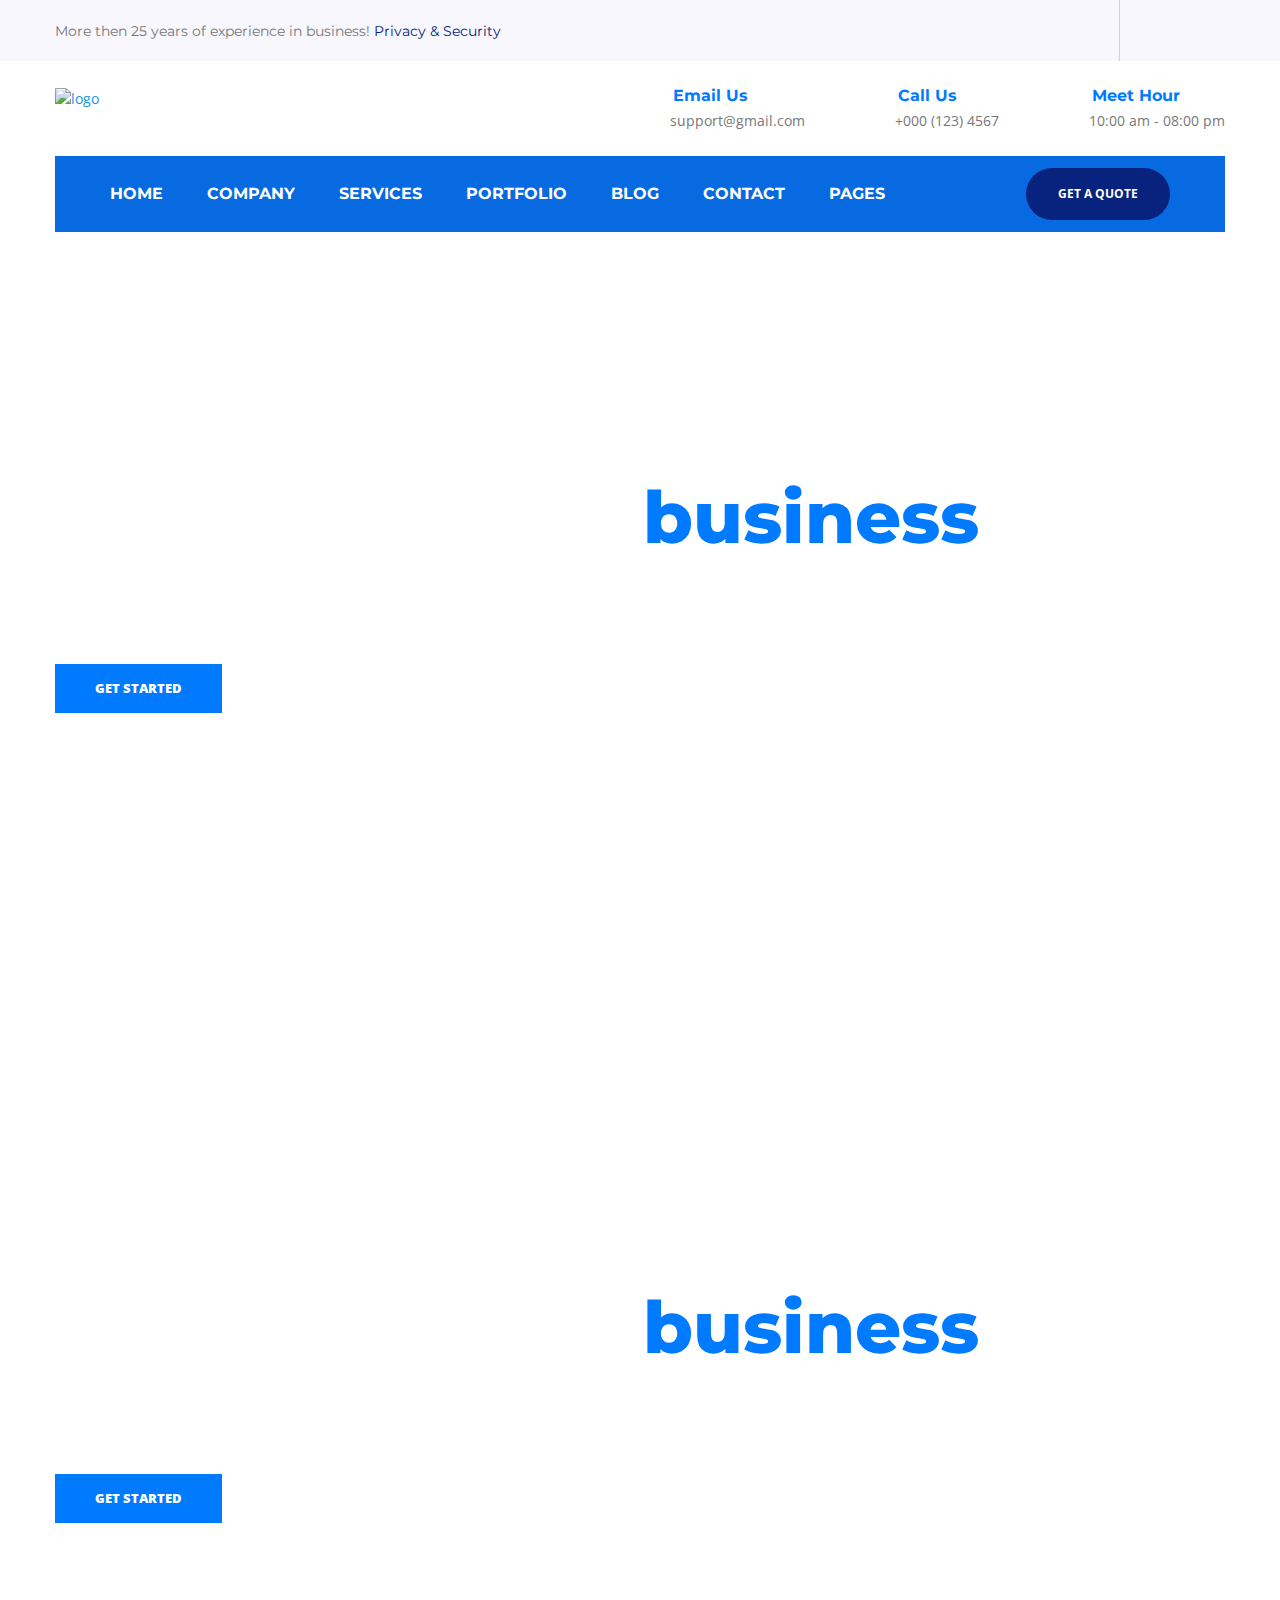
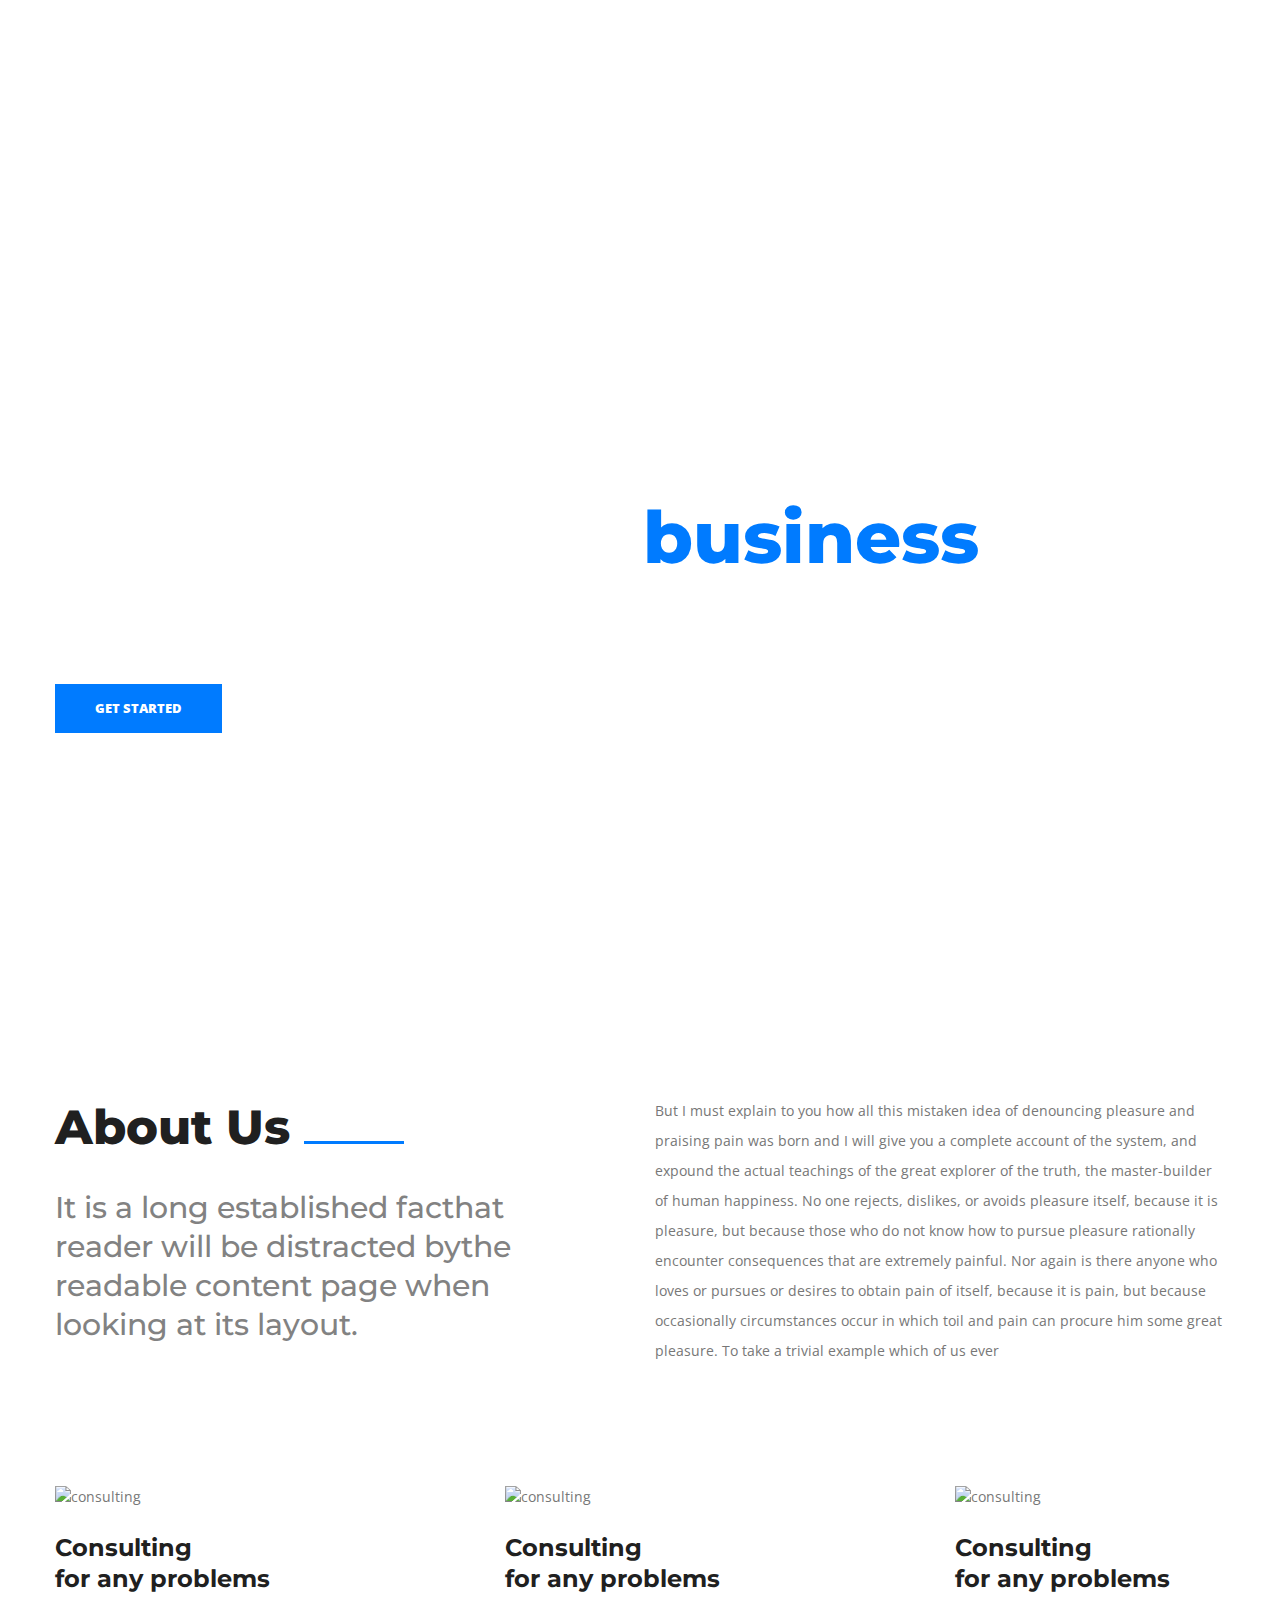
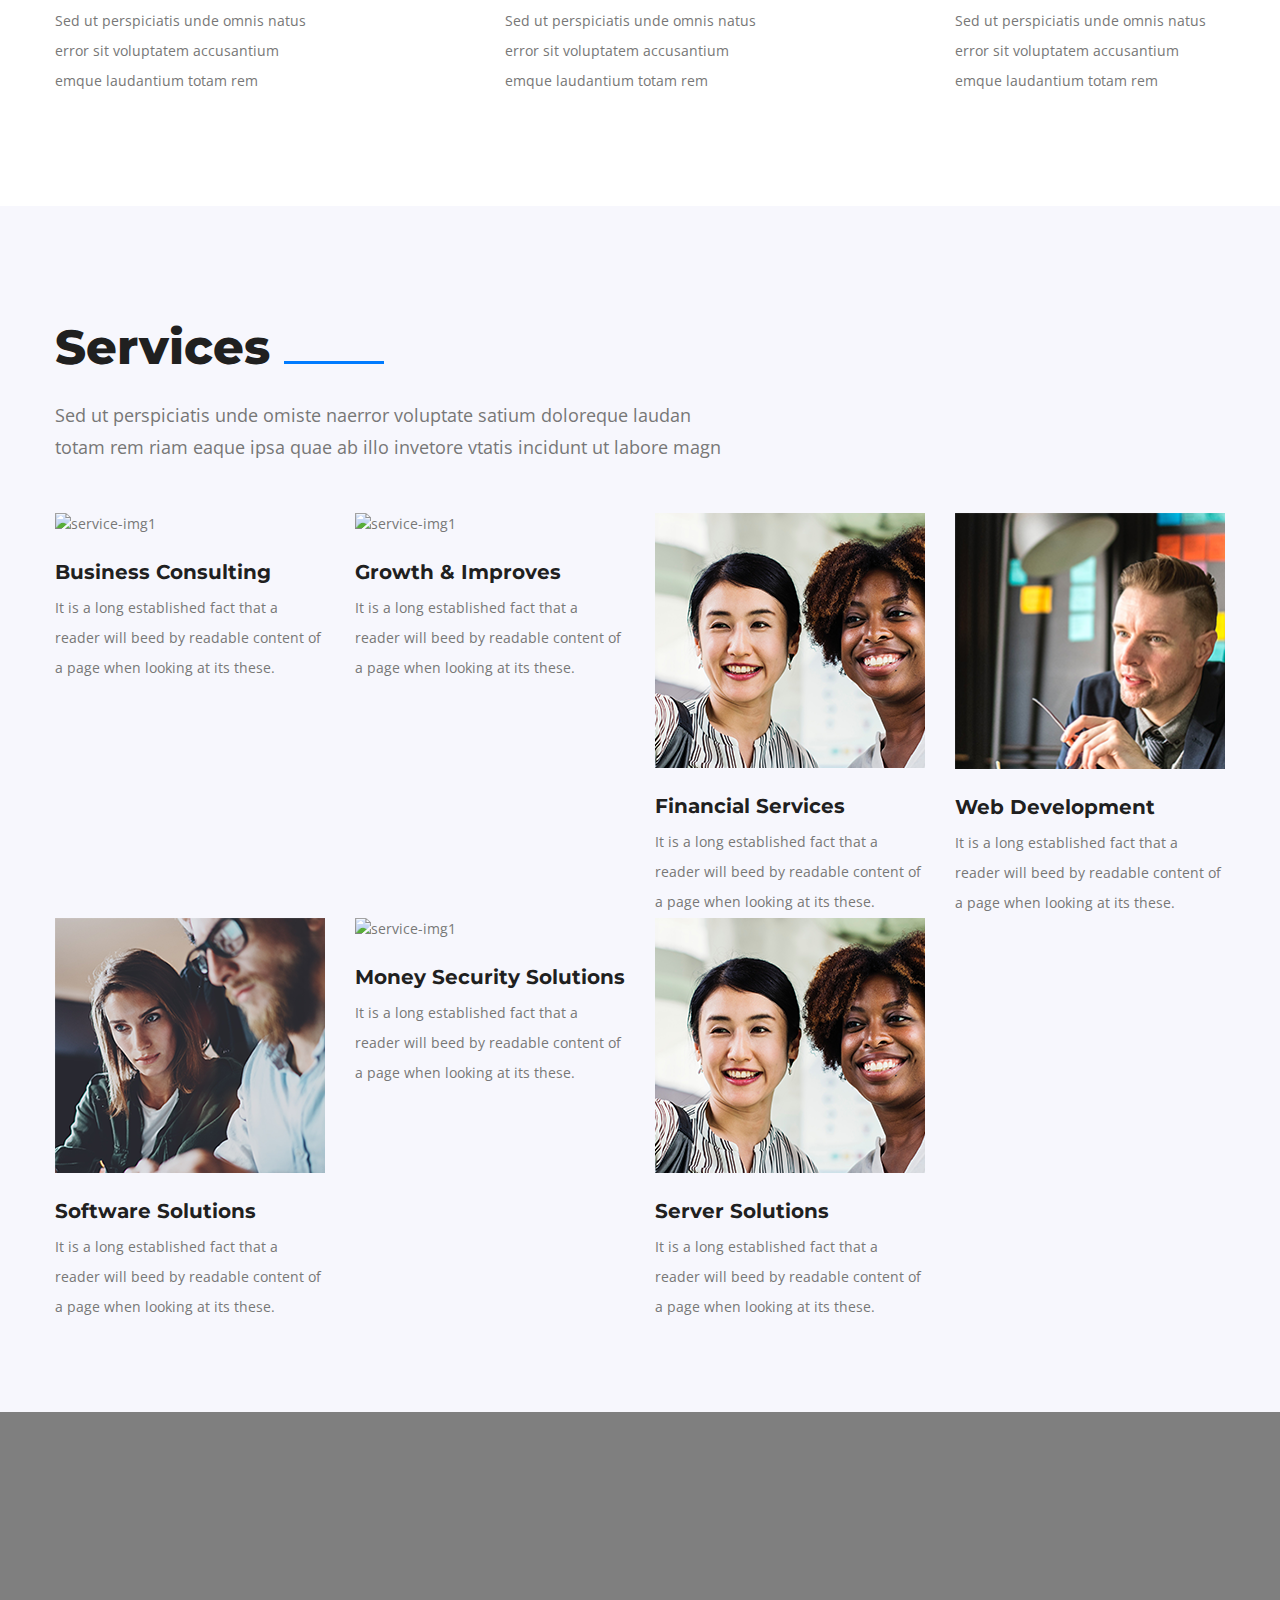
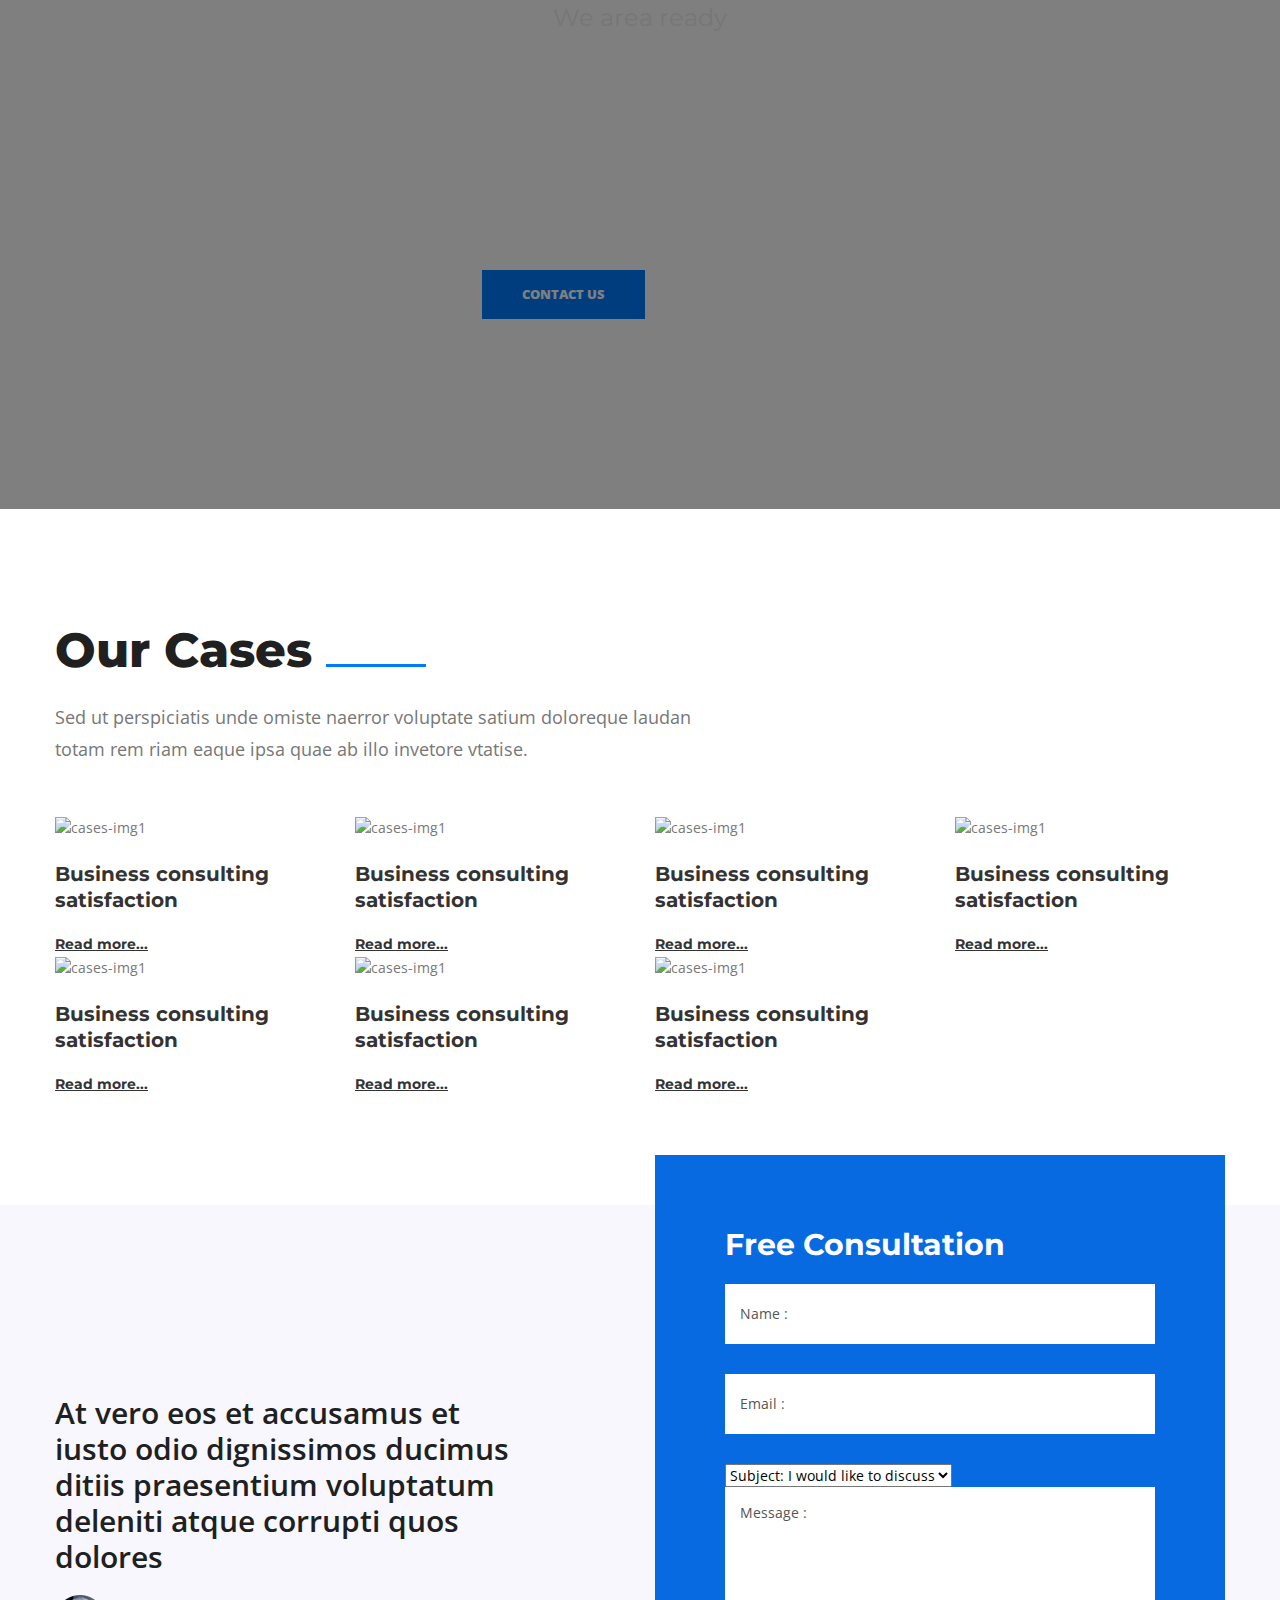
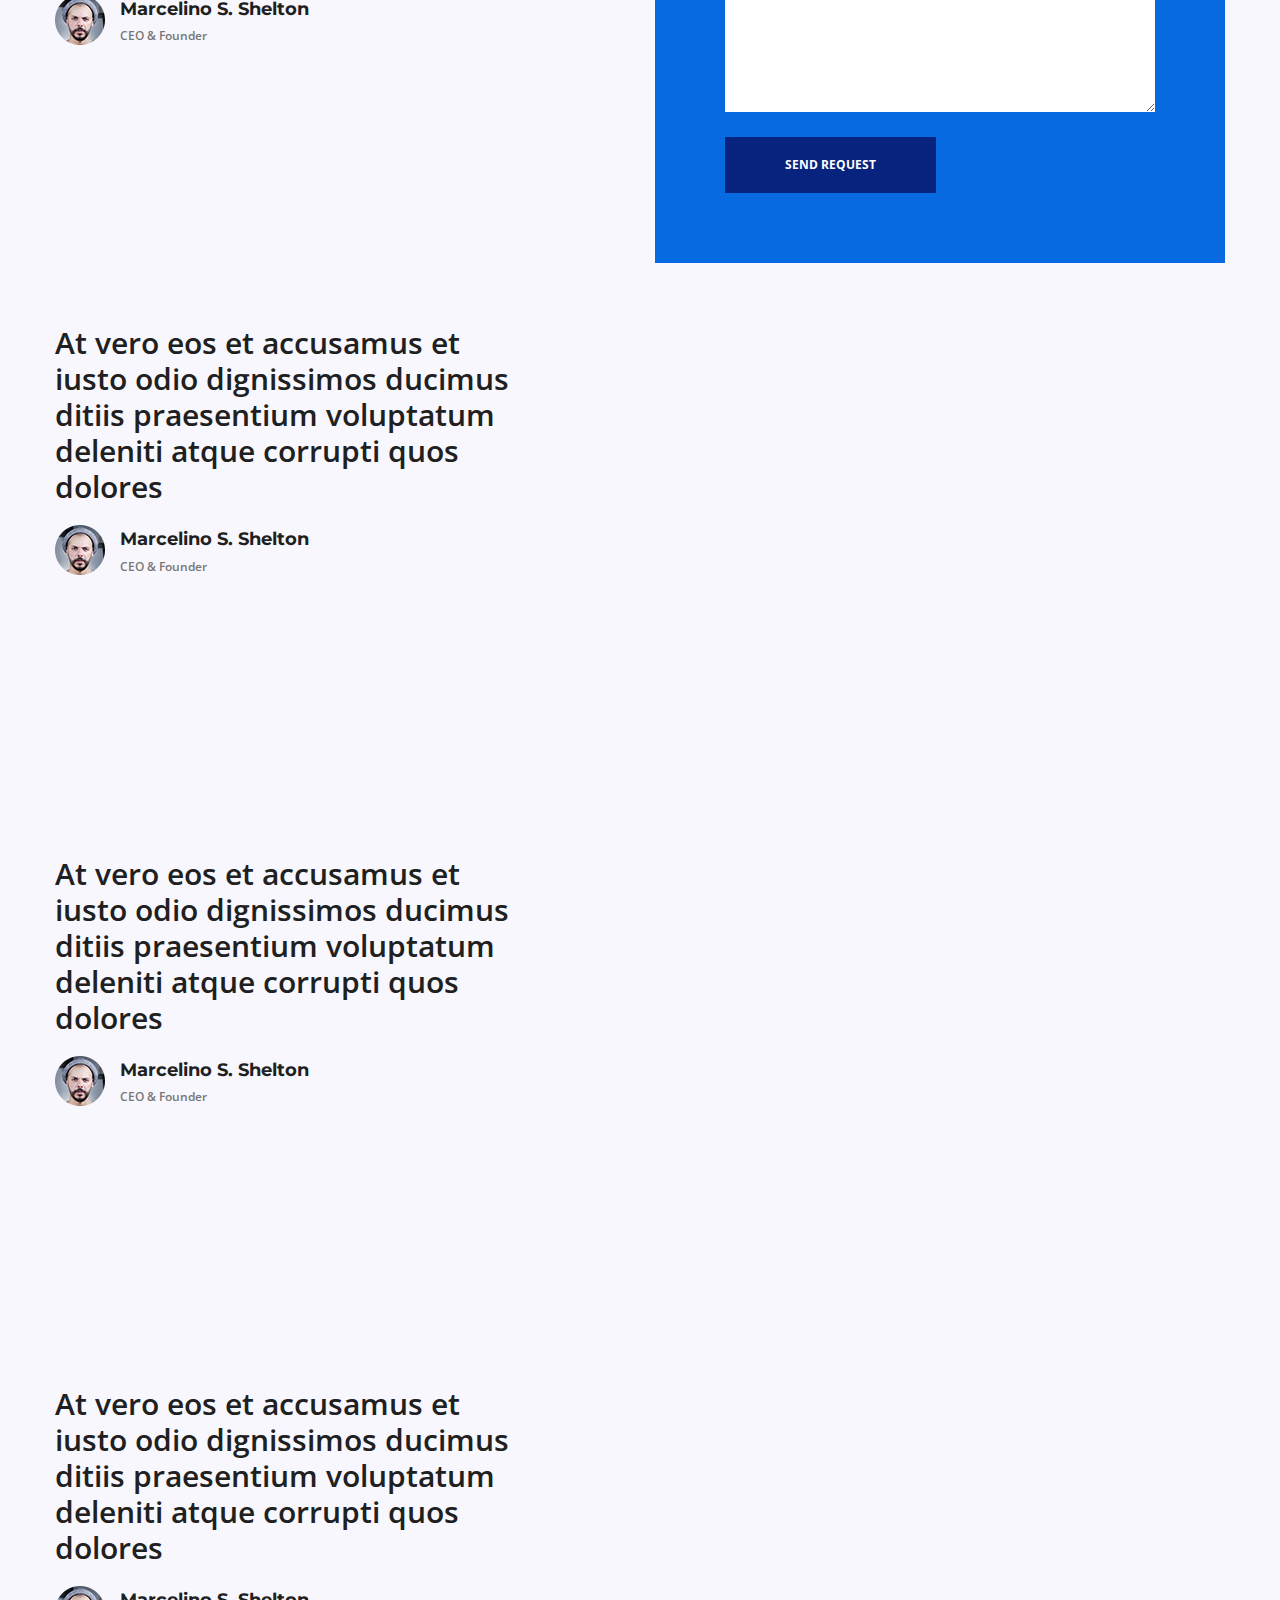
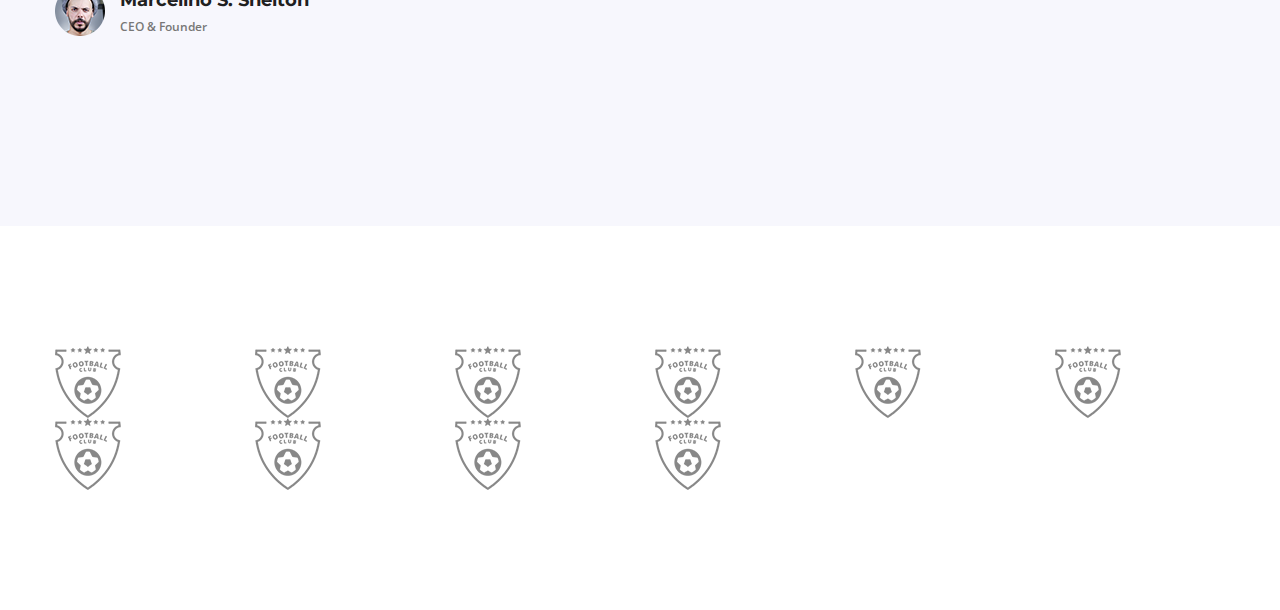
==== commit 8304d302: "brand" ====
--- a/index.html
+++ b/index.html
@@ -293,7 +293,7 @@
           </div>
           <div class="col-xl-3">
             <div class="service-box">
-              <img src="./img/service/img6.png" alt="service-img1">
+              <img src="./img/service/img2.png" alt="service-img1">
               <h4>Money Security Solutions</h4>
               <p>It is a long established fact that a reader will beed by readable content of a page when looking at
                 its these.</p>
@@ -301,7 +301,7 @@
           </div>
           <div class="col-xl-3">
             <div class="service-box">
-              <img src="./img/service/img7.png" alt="service-img1">
+              <img src="./img/service/img3.png" alt="service-img1">
               <h4>Server Solutions</h4>
               <p>It is a long established fact that a reader will beed by readable content of a page when looking at
                 its these.</p>
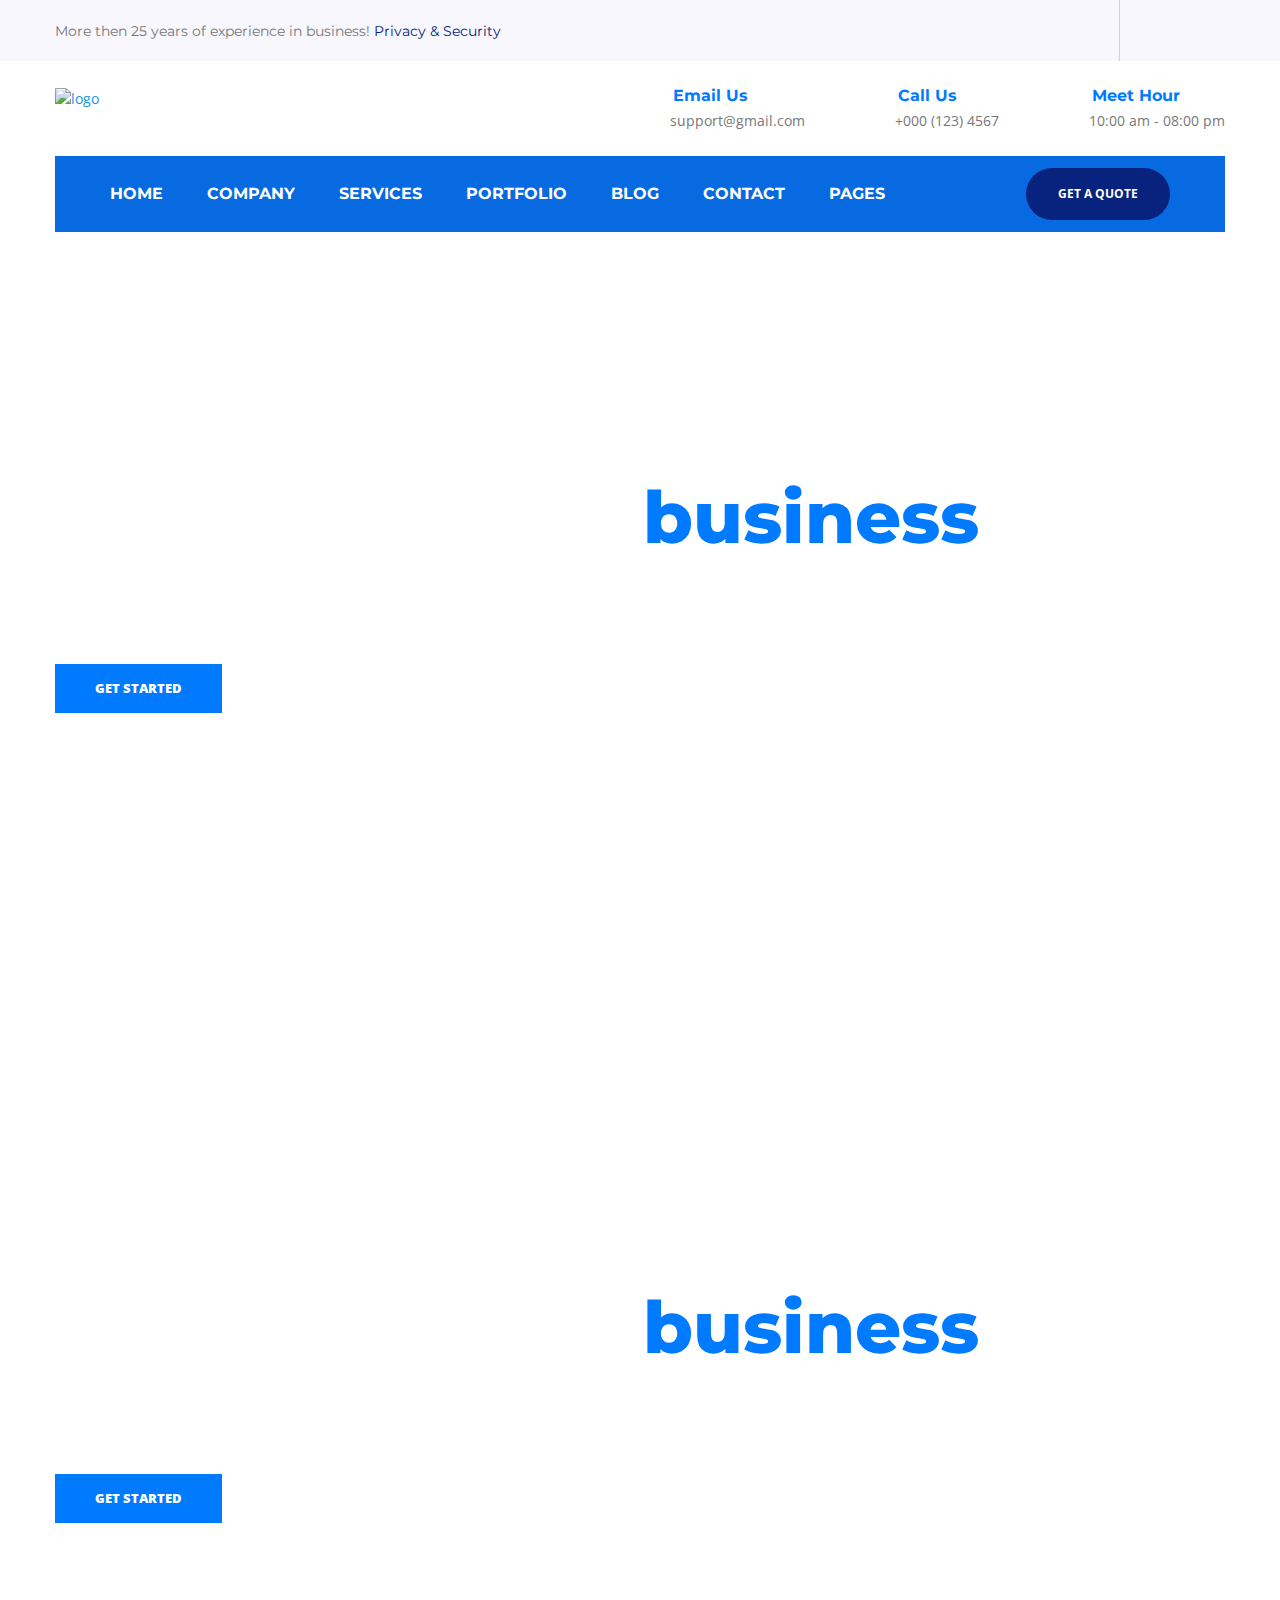
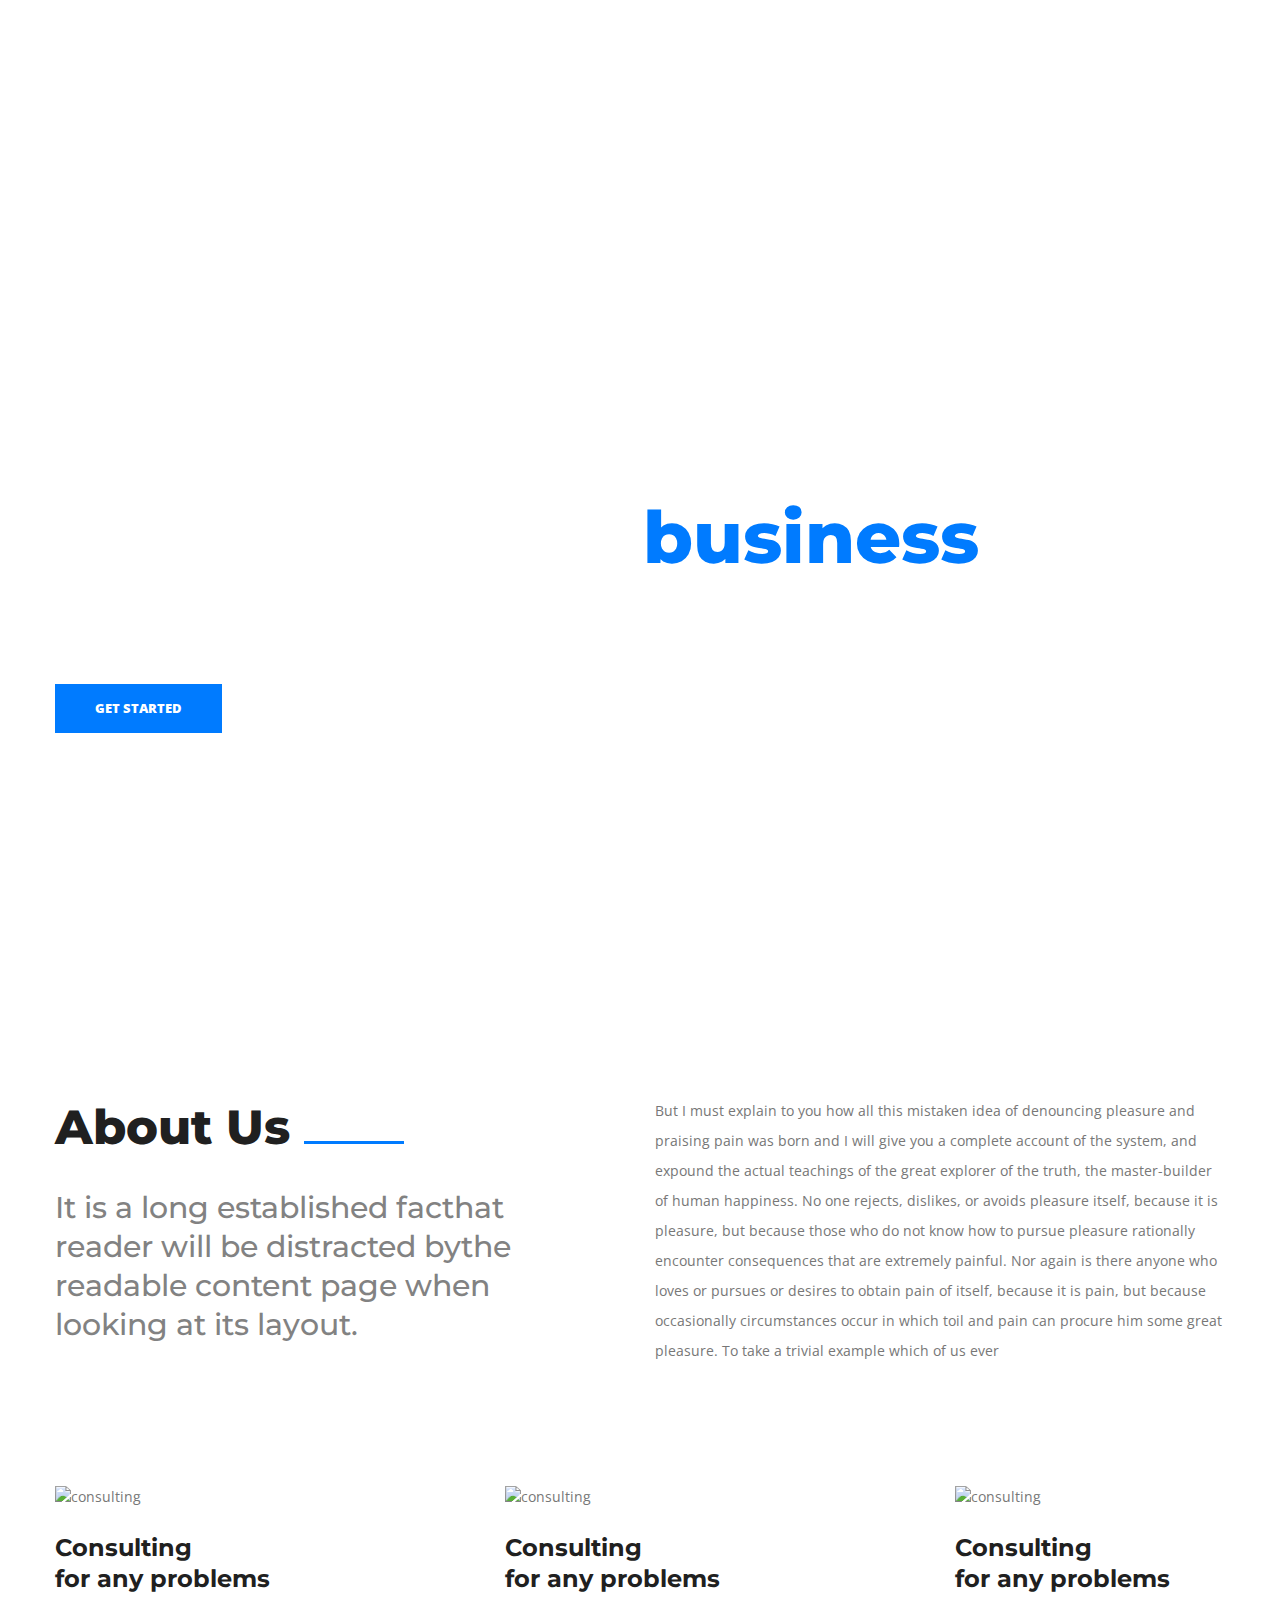
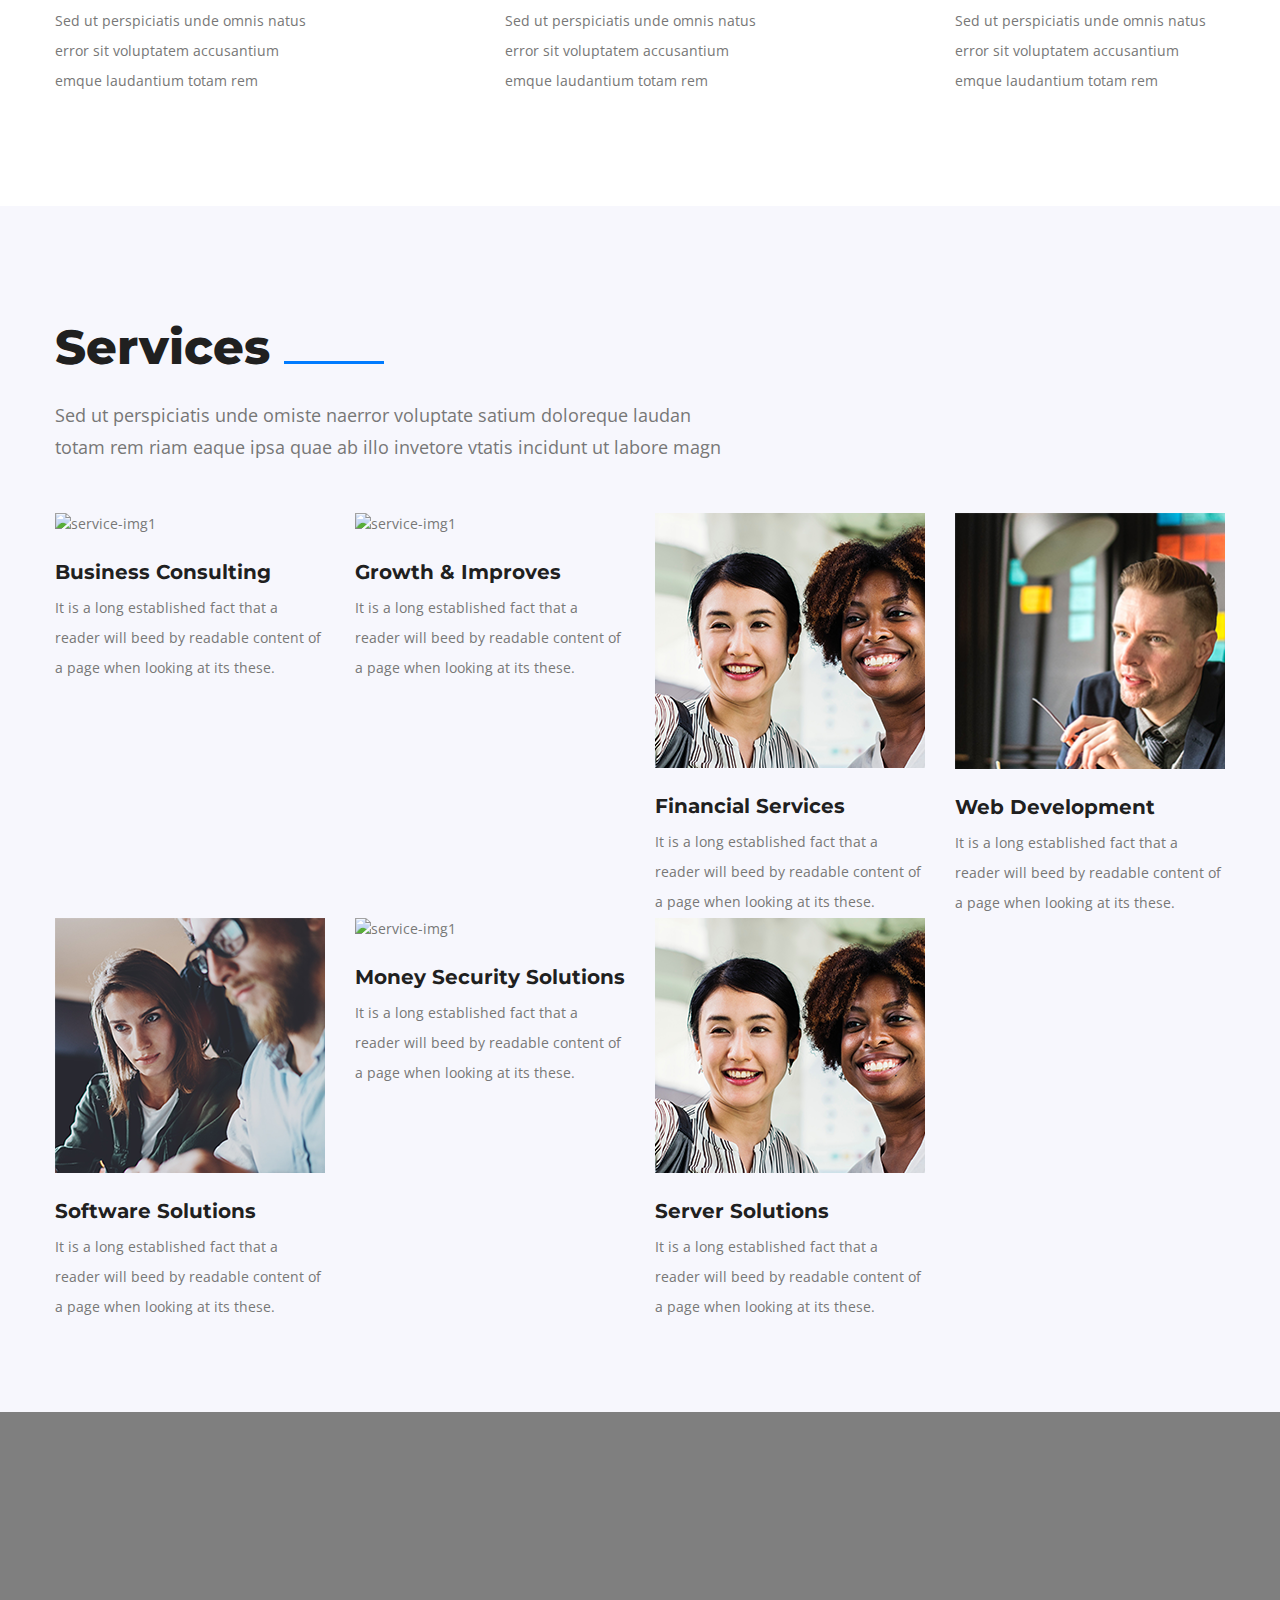
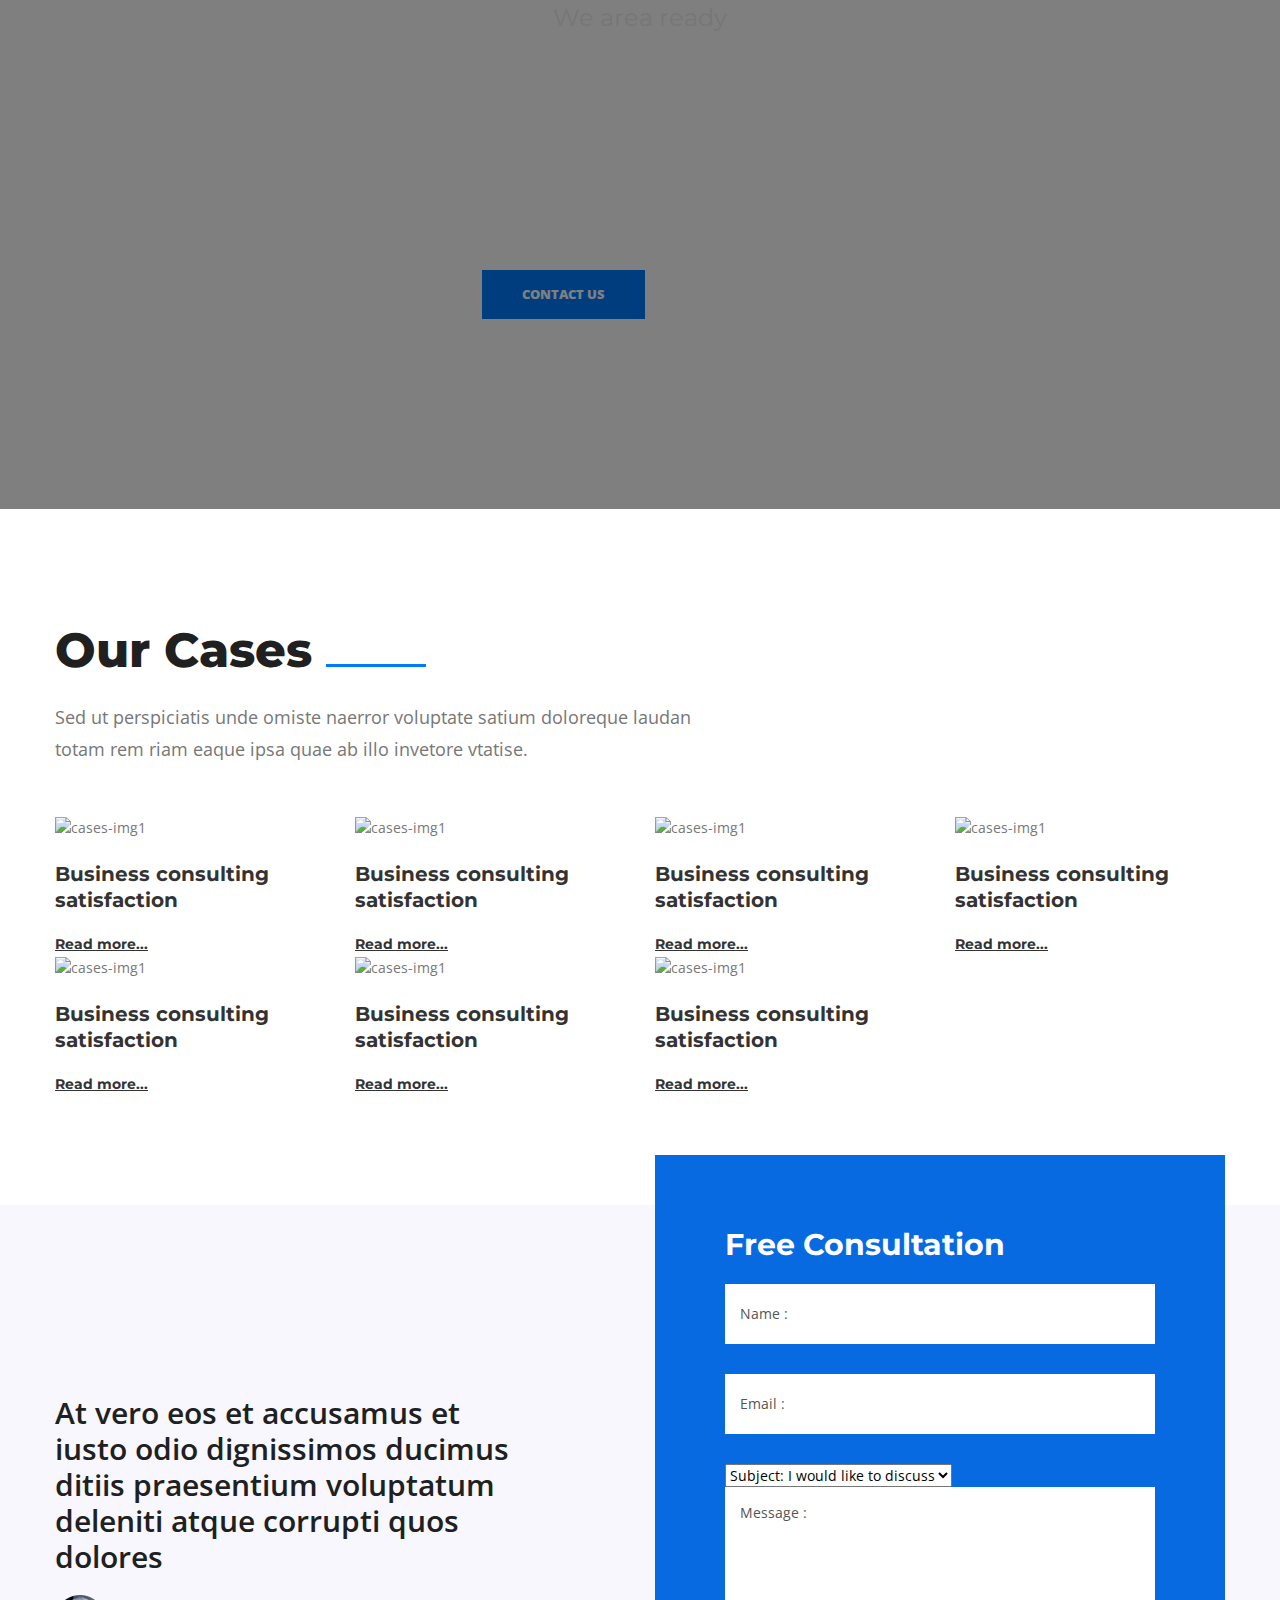
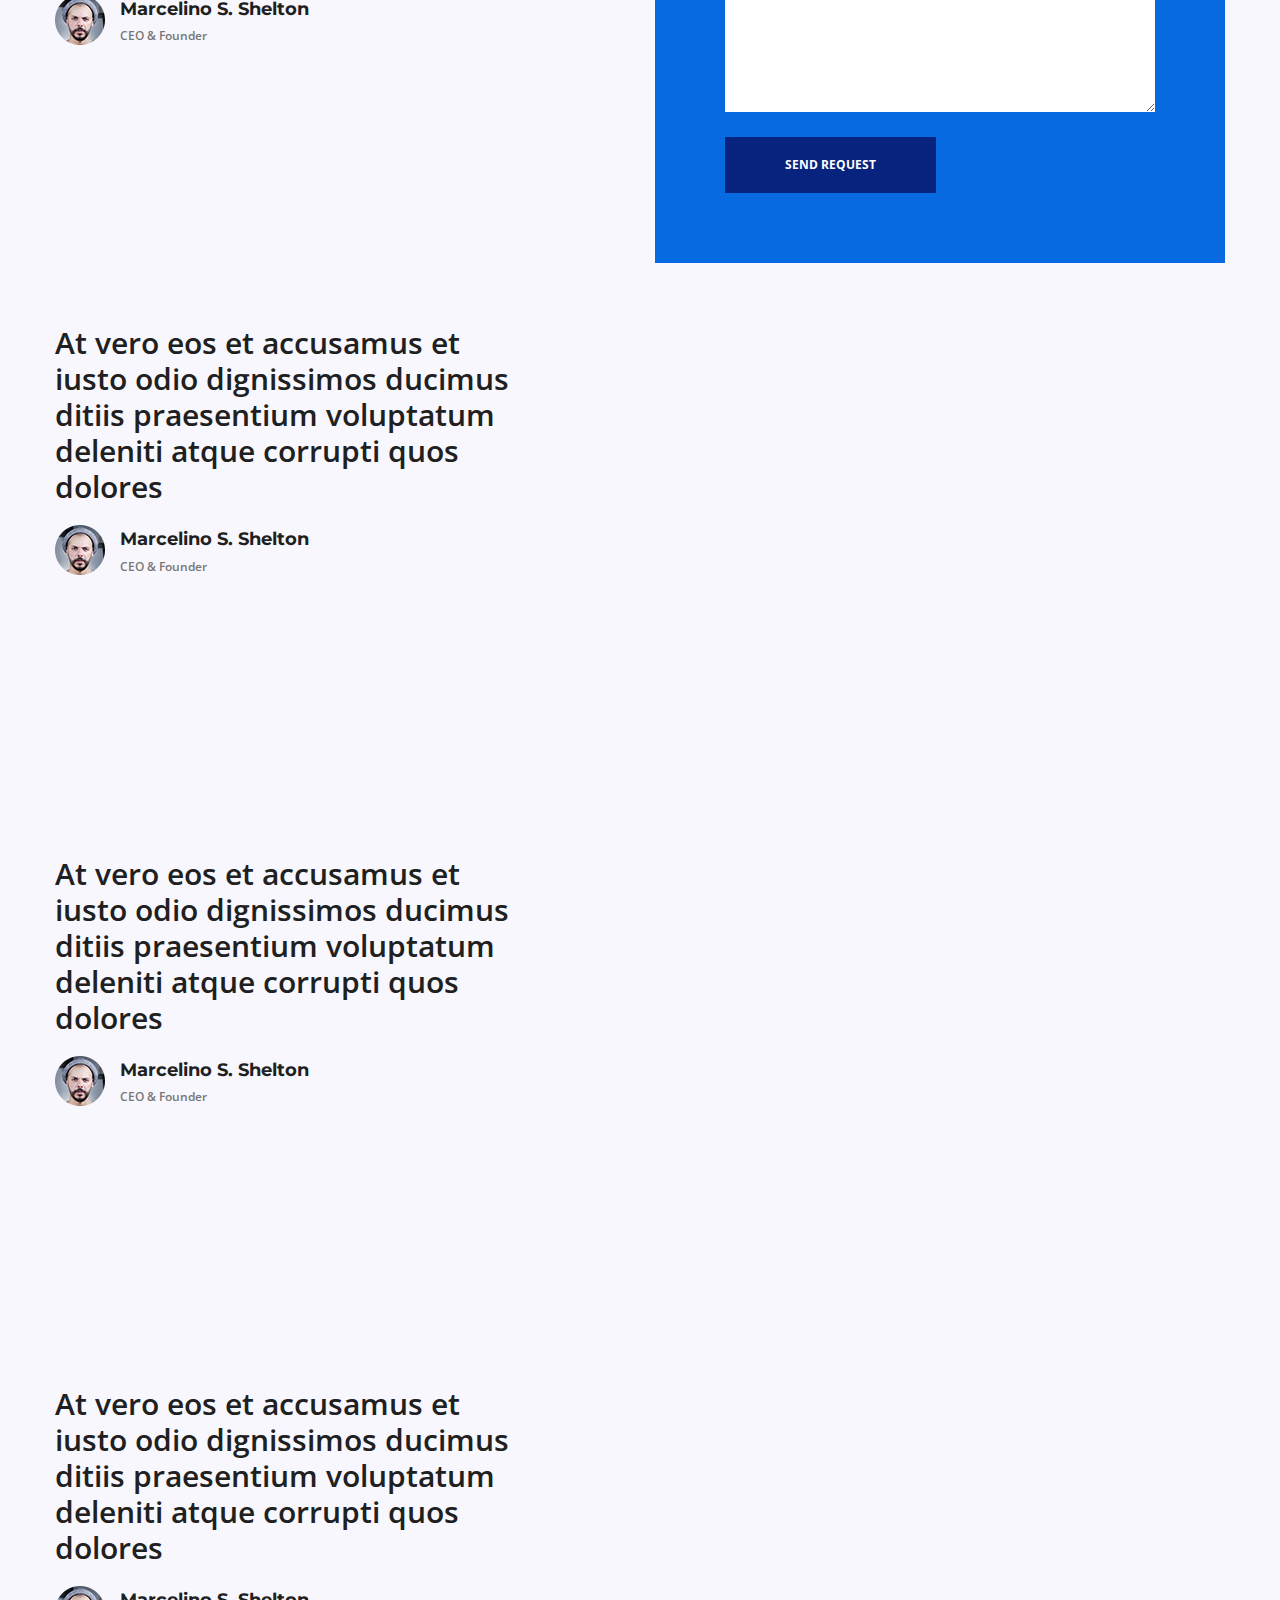
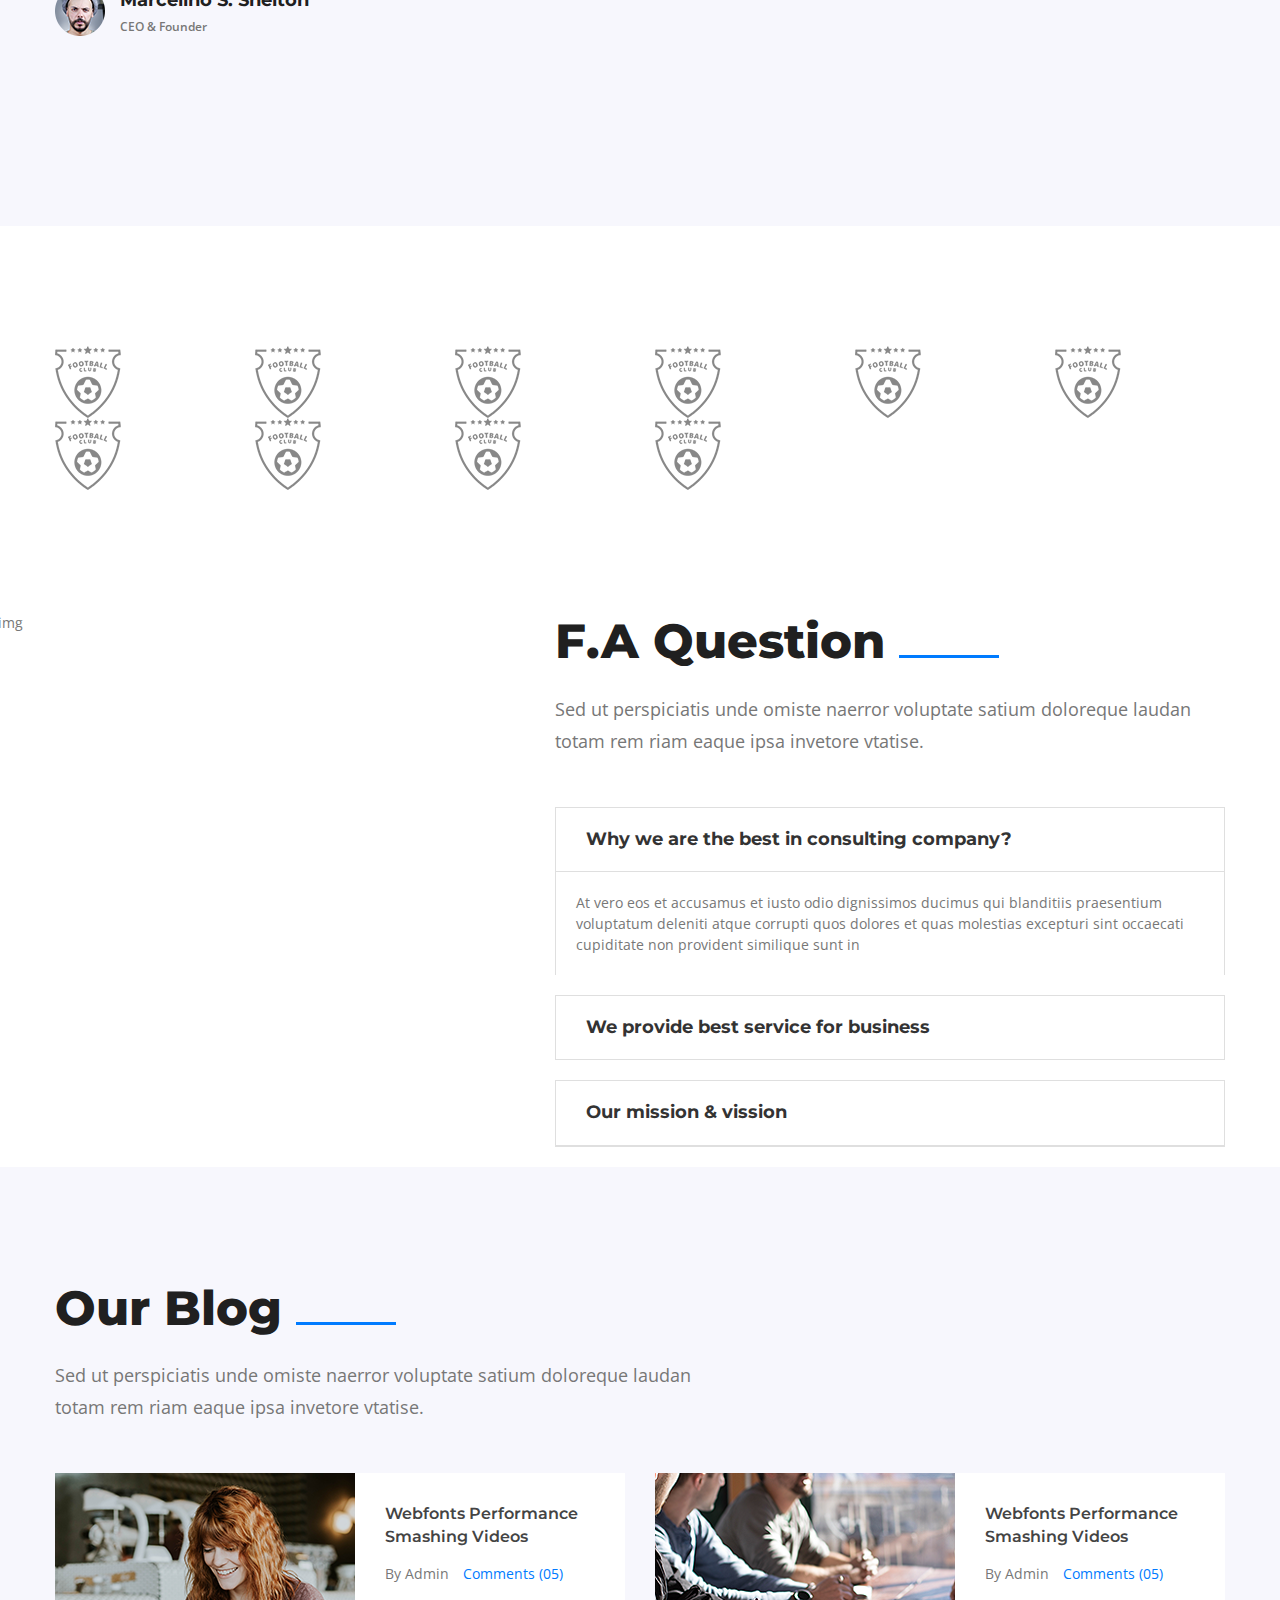
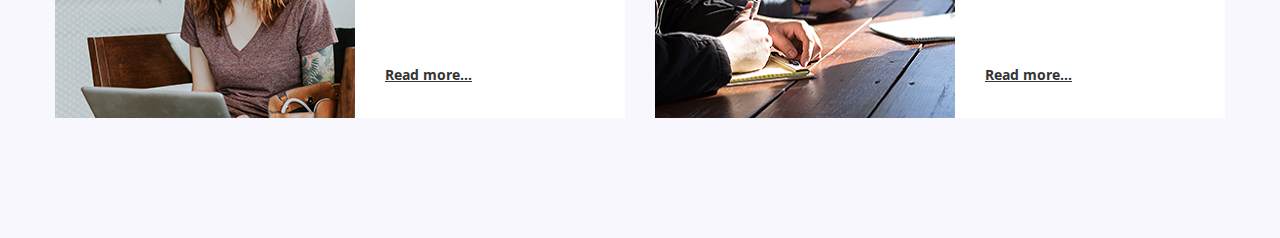
==== commit 3b4534a5: "blog area" ====
--- a/index.html
+++ b/index.html
@@ -214,21 +214,21 @@
         <div class="row justify-content-between pt-60">
           <div class="col-xl-3">
             <div class="features-box mb-30">
-              <img src="./img/icon/features1.png" alt="consulting">
+              <img src="./img/features/meeting.png" alt="consulting">
               <h4>Consulting <br /> for any problems</h4>
               <p>Sed ut perspiciatis unde omnis natus error sit voluptatem accusantium emque laudantium totam rem</p>
             </div>
           </div>
           <div class="col-xl-3">
             <div class="features-box mb-30">
-              <img src="./img/icon/features2.png" alt="consulting">
+              <img src="./img/features/ambrela.png" alt="consulting">
               <h4>Consulting <br /> for any problems</h4>
               <p>Sed ut perspiciatis unde omnis natus error sit voluptatem accusantium emque laudantium totam rem</p>
             </div>
           </div>
           <div class="col-xl-3">
             <div class="features-box mb-30">
-              <img src="./img/icon/features3.png" alt="consulting">
+              <img src="./img/features/target.png" alt="consulting">
               <h4>Consulting <br /> for any problems</h4>
               <p>Sed ut perspiciatis unde omnis natus error sit voluptatem accusantium emque laudantium totam rem</p>
             </div>
@@ -577,6 +577,147 @@
     </section>
     <!-- /Brand area end -->
 
+    <!-- faq area start -->
+    <section class="faq-area">
+      <div class="container">
+        <div class="row">
+          <div class="col-xl-5">
+            <div class="faq-thumb">
+              <img src="./img/faq/faq-img.png" alt="faq-img">
+            </div>
+          </div>
+          <div class="col-xl-7">
+            <div class="section-title mb-50">
+              <h2 class="mb-20">F.A Question <span></span></h2>
+              <p>Sed ut perspiciatis unde omiste naerror voluptate satium doloreque laudan totam rem riam eaque ipsa
+                invetore vtatise.</p>
+            </div>
+            <div class="faq-wrapper">
+              <div class="accordion" id="accordionExample">
+                <div class="card">
+                  <div class="card-header" id="headingOne">
+                    <h5 class="mb-0">
+                      <a href="#" class="btn-link" type="button" data-toggle="collapse" data-target="#collapseOne"
+                        aria-expanded="true" aria-controls="collapseOne">
+                        Why we are the best in consulting company?
+                      </a>
+                    </h5>
+                  </div>
+
+                  <div id="collapseOne" class="collapse show" aria-labelledby="headingOne" data-parent="#accordionExample">
+                    <div class="card-body">
+                      At vero eos et accusamus et iusto odio dignissimos ducimus qui blanditiis praesentium voluptatum
+                      deleniti atque corrupti quos dolores et quas molestias excepturi sint occaecati cupiditate non
+                      provident similique sunt in
+                    </div>
+                  </div>
+                </div>
+                <div class="card">
+                  <div class="card-header" id="headingTwo">
+                    <h5 class="mb-0">
+                      <a href="#" class="btn-link collapsed" type="button" data-toggle="collapse" data-target="#collapseTwo"
+                        aria-expanded="false" aria-controls="collapseTwo">
+                        We provide best service for business
+                      </a>
+                    </h5>
+                  </div>
+                  <div id="collapseTwo" class="collapse" aria-labelledby="headingTwo" data-parent="#accordionExample">
+                    <div class="card-body">
+                      At vero eos et accusamus et iusto odio dignissimos ducimus qui blanditiis praesentium voluptatum
+                      deleniti atque corrupti quos dolores et quas molestias excepturi sint occaecati cupiditate non
+                      provident similique sunt in
+                    </div>
+                  </div>
+                </div>
+                <div class="card">
+                  <div class="card-header" id="headingThree">
+                    <h5 class="mb-0">
+                      <a href="#" class="btn-link collapsed" type="button" data-toggle="collapse" data-target="#collapseThree"
+                        aria-expanded="false" aria-controls="collapseThree">
+                        Our mission & vission
+                      </a>
+                    </h5>
+                  </div>
+                  <div id="collapseThree" class="collapse" aria-labelledby="headingThree" data-parent="#accordionExample">
+                    <div class="card-body">
+                      At vero eos et accusamus et iusto odio dignissimos ducimus qui blanditiis praesentium voluptatum
+                      deleniti atque corrupti quos dolores et quas molestias excepturi sint occaecati cupiditate non
+                      provident similique sunt in
+                    </div>
+                  </div>
+                </div>
+              </div>
+            </div>
+          </div>
+        </div>
+      </div>
+    </section>
+    <!-- /faq area end -->
+
+    <!-- Latest blog area start -->
+    <section class="latest-blog-area grey-bg pt-110 pb-90">
+      <div class="container">
+        <div class="row">
+          <div class="col-xl-7">
+            <div class="section-title mb-50">
+              <h2 class="mb-20">Our Blog <span></span></h2>
+              <p>Sed ut perspiciatis unde omiste naerror voluptate satium doloreque laudan totam rem riam eaque ipsa
+                invetore vtatise.</p>
+            </div>
+          </div>
+        </div>
+        <div class="row">
+          <div class="col-xl-6">
+            <div class="latest-blog white-bg mb-30">
+              <div class="row">
+                <div class="col-xl-6">
+                  <div class="blog-thumb">
+                    <a href="#"><img src="./img/blog/blog1.png" alt="blog1"></a>
+                  </div>
+                </div>
+                <div class="col-xl-6">
+                  <div class="latest-blog-content">
+                    <h4><a href="#">Webfonts Performance Smashing Videos</a></h4>
+                    <div class="blog-meta">
+                      <span>By Admin </span>
+                      <span><a href="#">Comments (05)</a></span>
+                    </div>
+                    <div class="read-more">
+                      <a href="#">Read more...</a>
+                    </div>
+                  </div>
+                </div>
+              </div>
+            </div>
+          </div>
+          <div class="col-xl-6">
+            <div class="latest-blog white-bg mb-30">
+              <div class="row">
+                <div class="col-xl-6">
+                  <div class="blog-thumb">
+                    <a href="#"><img src="./img/blog/blog2.png" alt="blog1"></a>
+                  </div>
+                </div>
+                <div class="col-xl-6">
+                  <div class="latest-blog-content">
+                    <h4><a href="#">Webfonts Performance Smashing Videos</a></h4>
+                    <div class="blog-meta">
+                      <span>By Admin </span>
+                      <span><a href="#">Comments (05)</a></span>
+                    </div>
+                    <div class="read-more">
+                      <a href="#">Read more...</a>
+                    </div>
+                  </div>
+                </div>
+              </div>
+            </div>
+          </div>
+        </div>
+      </div>
+    </section>
+    <!-- /Latest blog area end -->
+
   </main>
   <!-- /Main content end -->
 
--- a/css/style.css
+++ b/css/style.css
@@ -747,4 +747,90 @@
 	white-space: nowrap;
 	width: 100%;
 	margin-bottom: 30px;
+}
+
+
+/* FAQ Area */
+.faq-thumb img {
+	margin-left: -100px;
+}
+
+.faq-wrapper {}
+
+.faq-wrapper .card {
+	margin-bottom: 20px;
+	border-radius: 0;
+}
+
+.faq-wrapper .card-header {
+	padding: 0;
+	border-radius: 0;
+	background: no-repeat;
+}
+
+.faq-wrapper .card-header h5 {}
+
+.faq-wrapper .card-header h5 a {
+	font-size: 18px;
+	color: #333333;
+	font-weight: 700;
+	display: block;
+	padding: 20px 30px;
+	text-decoration: none;
+}
+
+.card-header:first-child {
+	border-radius: 0;
+}
+
+.faq-wrapper .card-header h5 a::after {
+	position: absolute;
+	content: "\f068";
+	top: 20px;
+	right: 20px;
+	font-size: 15px;
+	font-family: "Font Awesome 5 Free";
+	font-weight: 700;
+}
+
+.faq-wrapper .card-header h5 a.collapsed:after {
+	content: "\f067";
+}
+
+
+/* Latest Blog */
+.latest-blog-content {
+	padding: 30px;
+}
+
+.latest-blog-content h4 {
+	color: #444;
+	font-weight: 600;
+	font-size: 16px;
+	line-height: 1.4;
+	margin-bottom: 15px;
+}
+
+.latest-blog-content h4 a:hover {
+	color: #007bff;
+}
+
+.blog-meta span {
+	font-size: 14px;
+	color: #777777;
+	margin-right: 10px;
+}
+
+.blog-meta span a {
+	color: #007bff;
+}
+
+.read-more a {
+	color: #333333;
+	font-weight: 700;
+	text-decoration: underline;
+}
+
+.read-more {
+	margin-top: 80px;
 }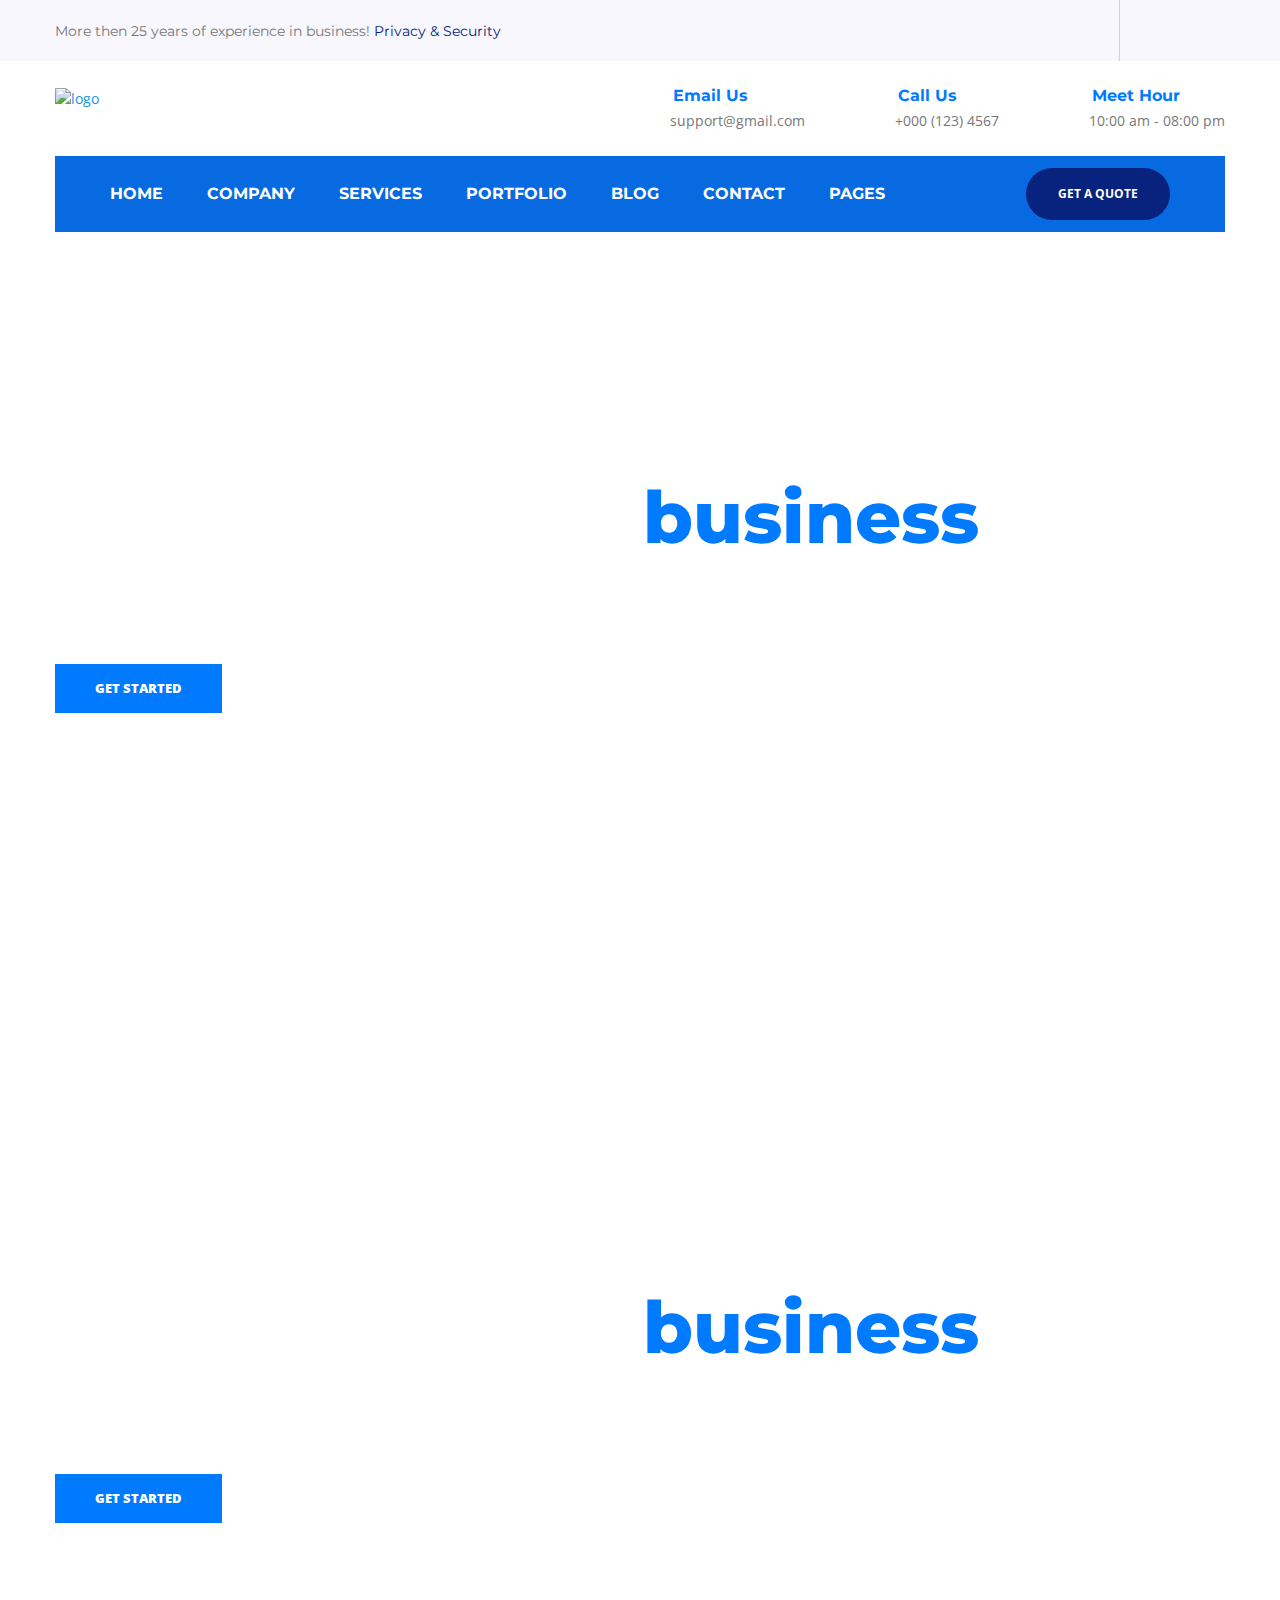
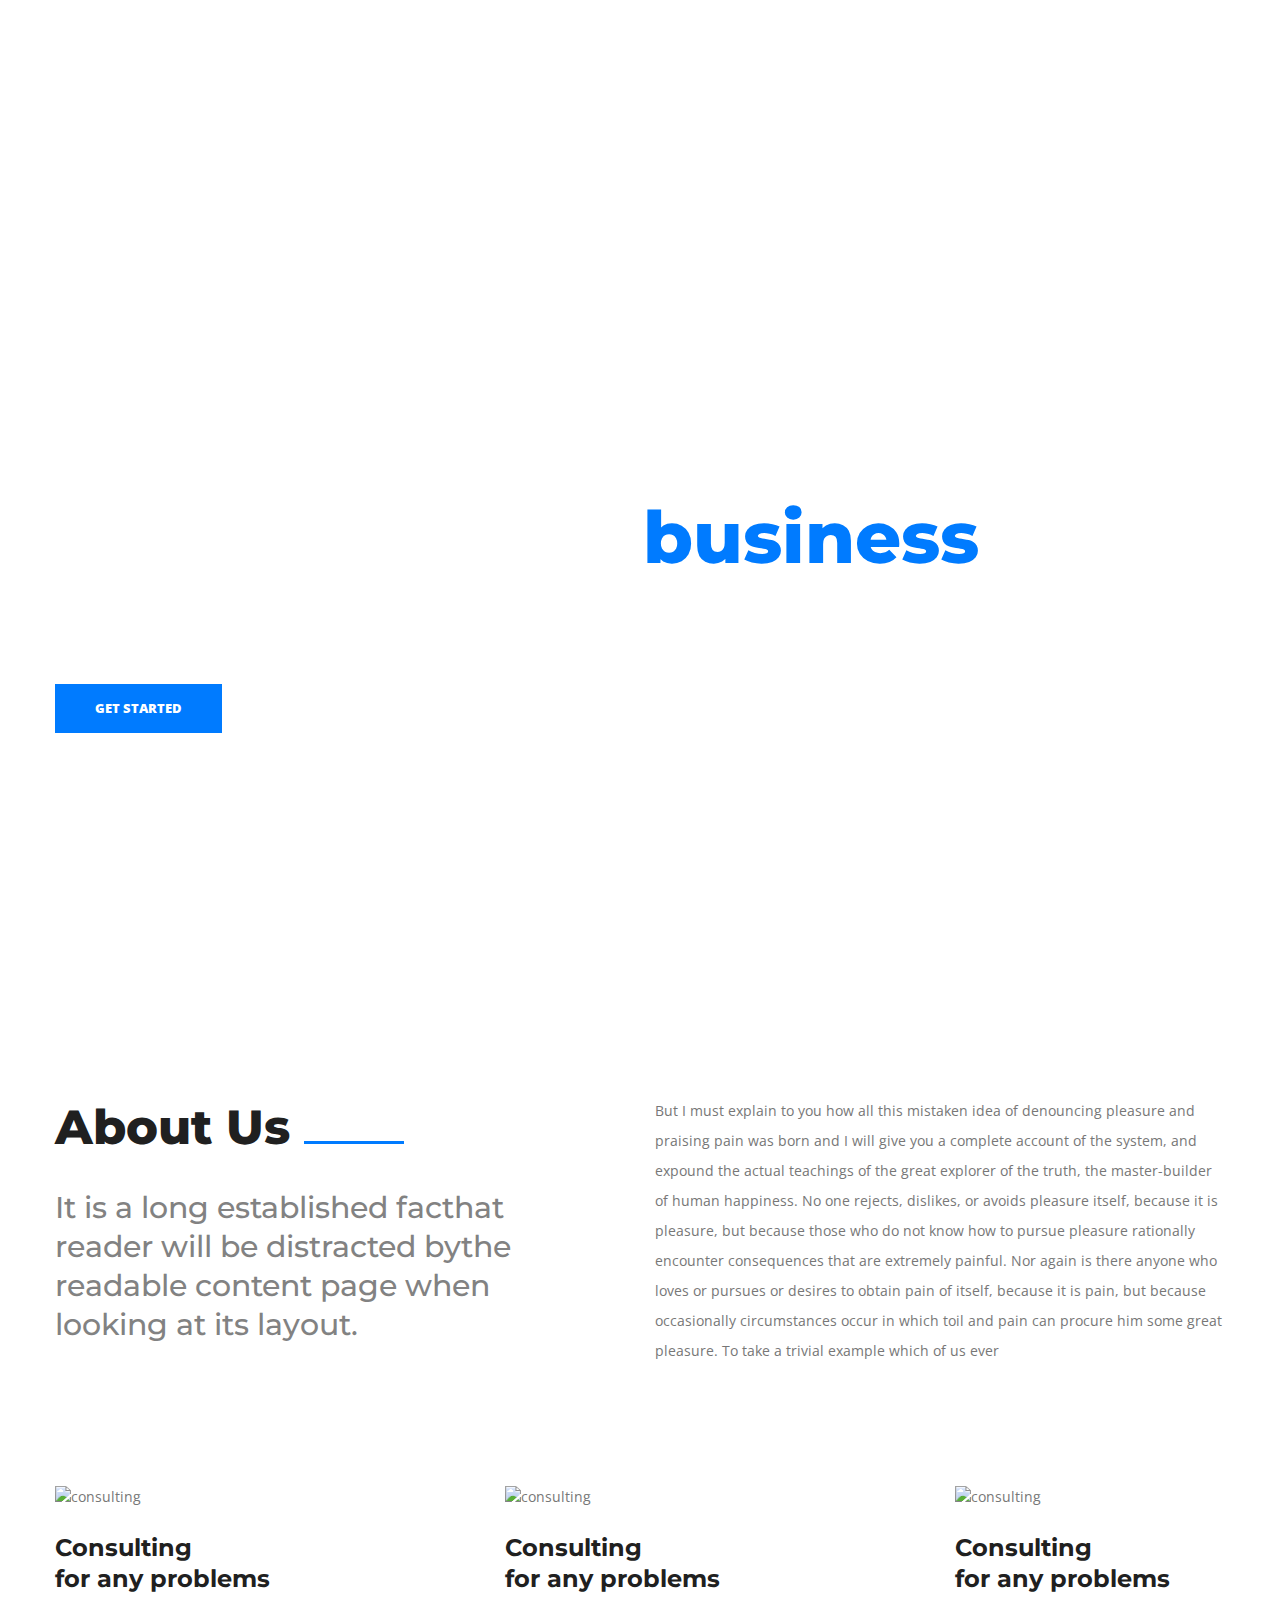
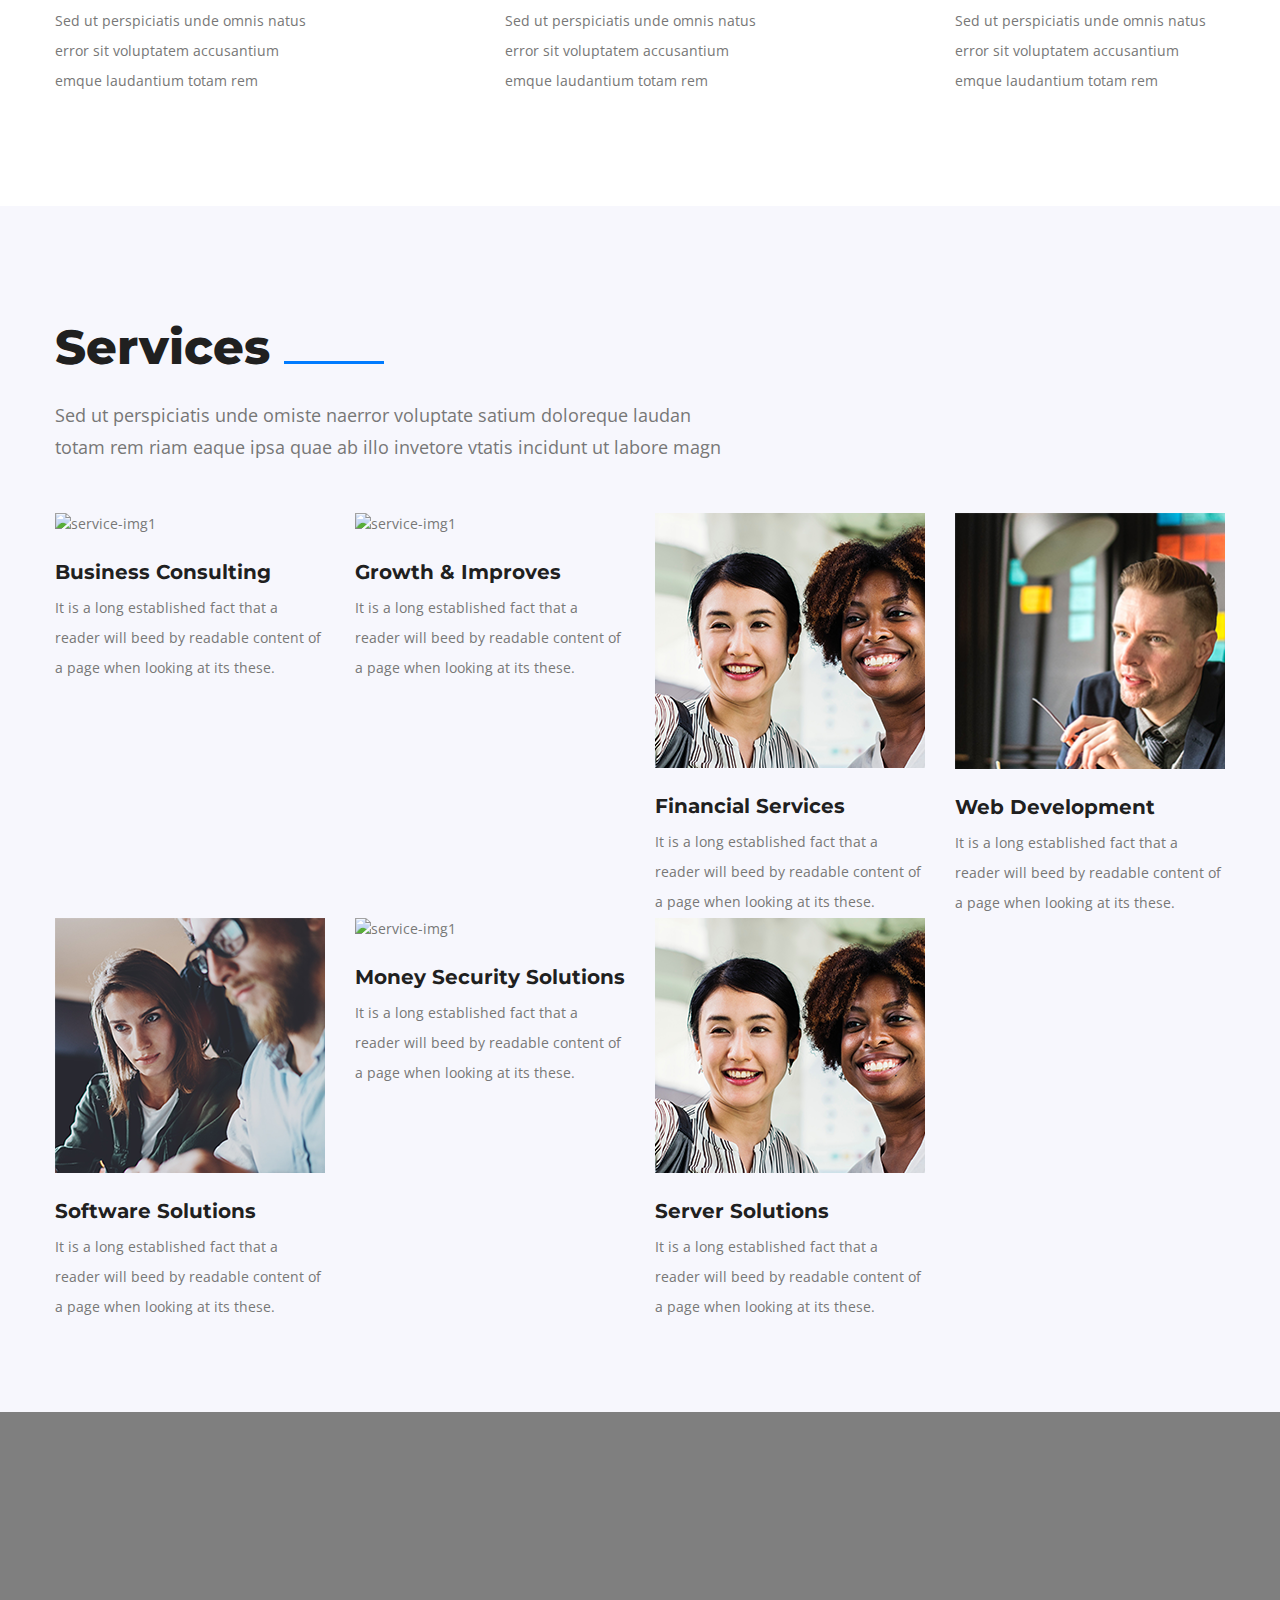
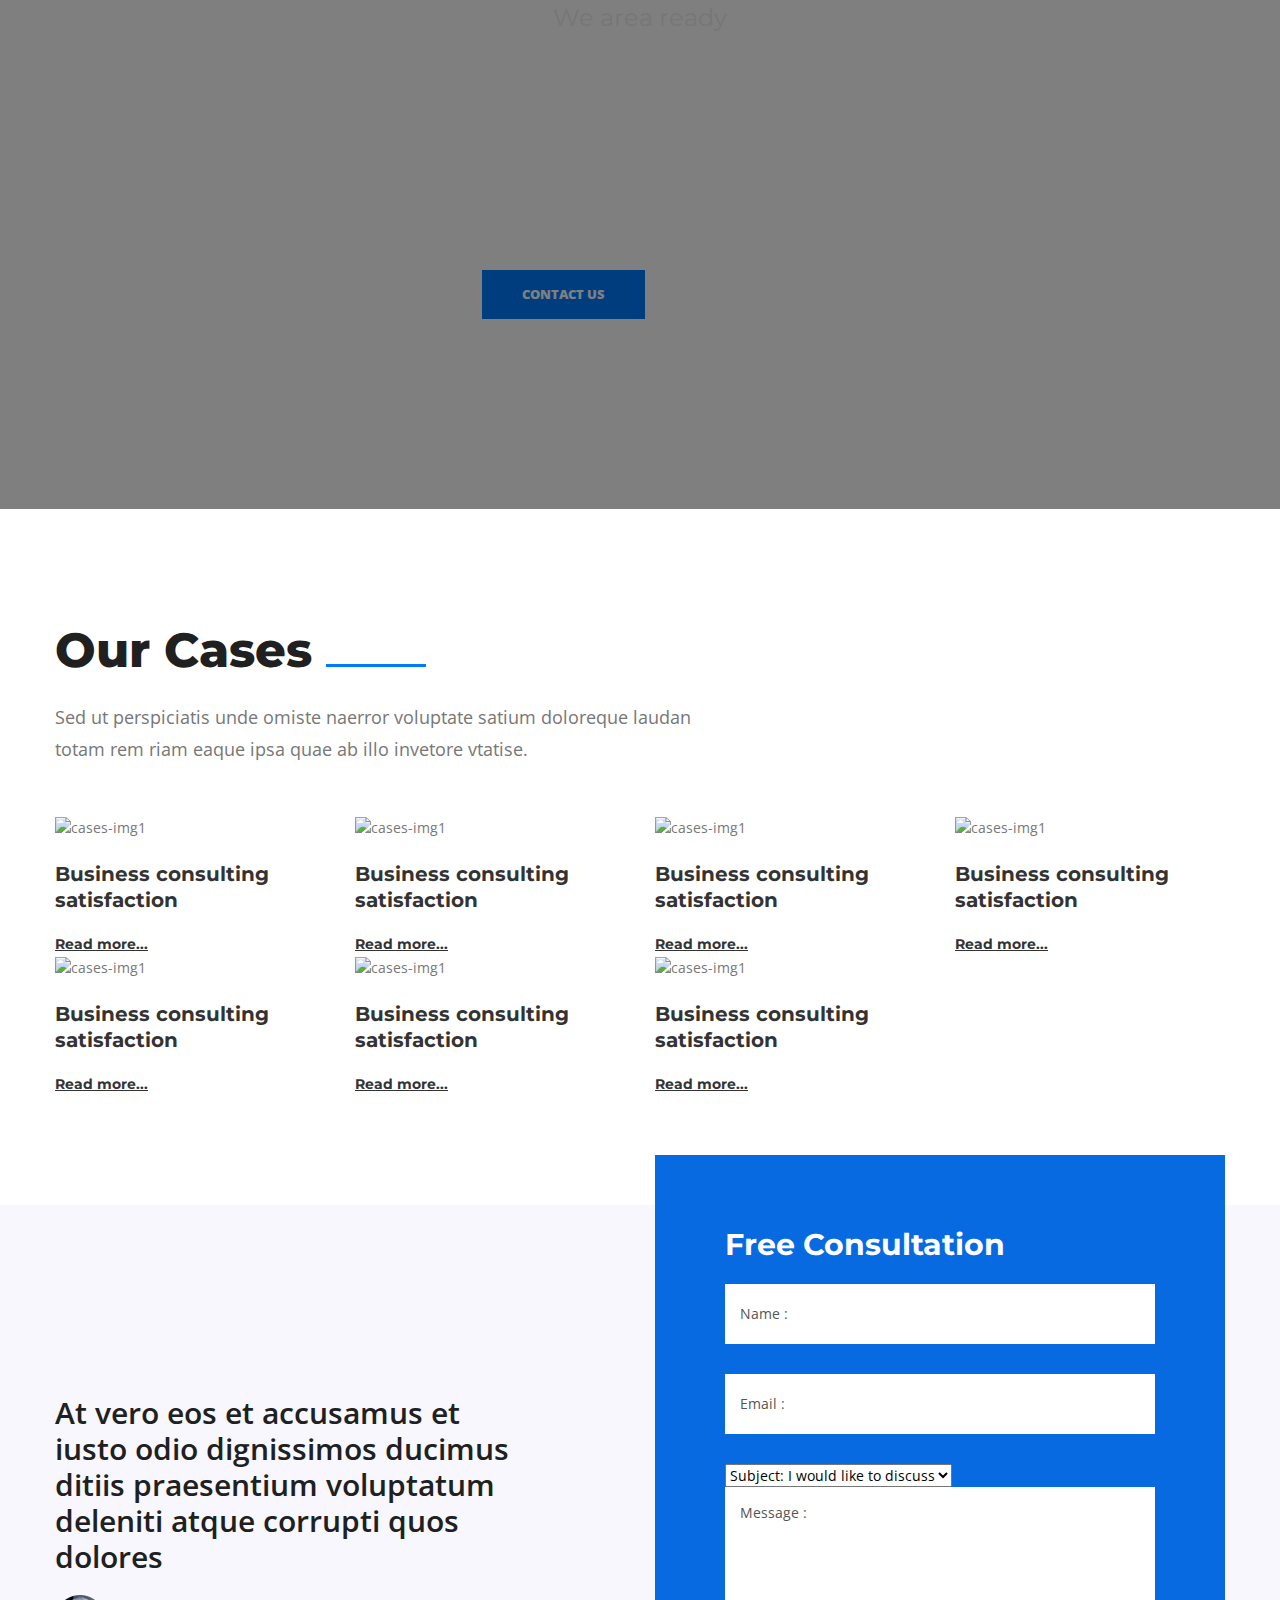
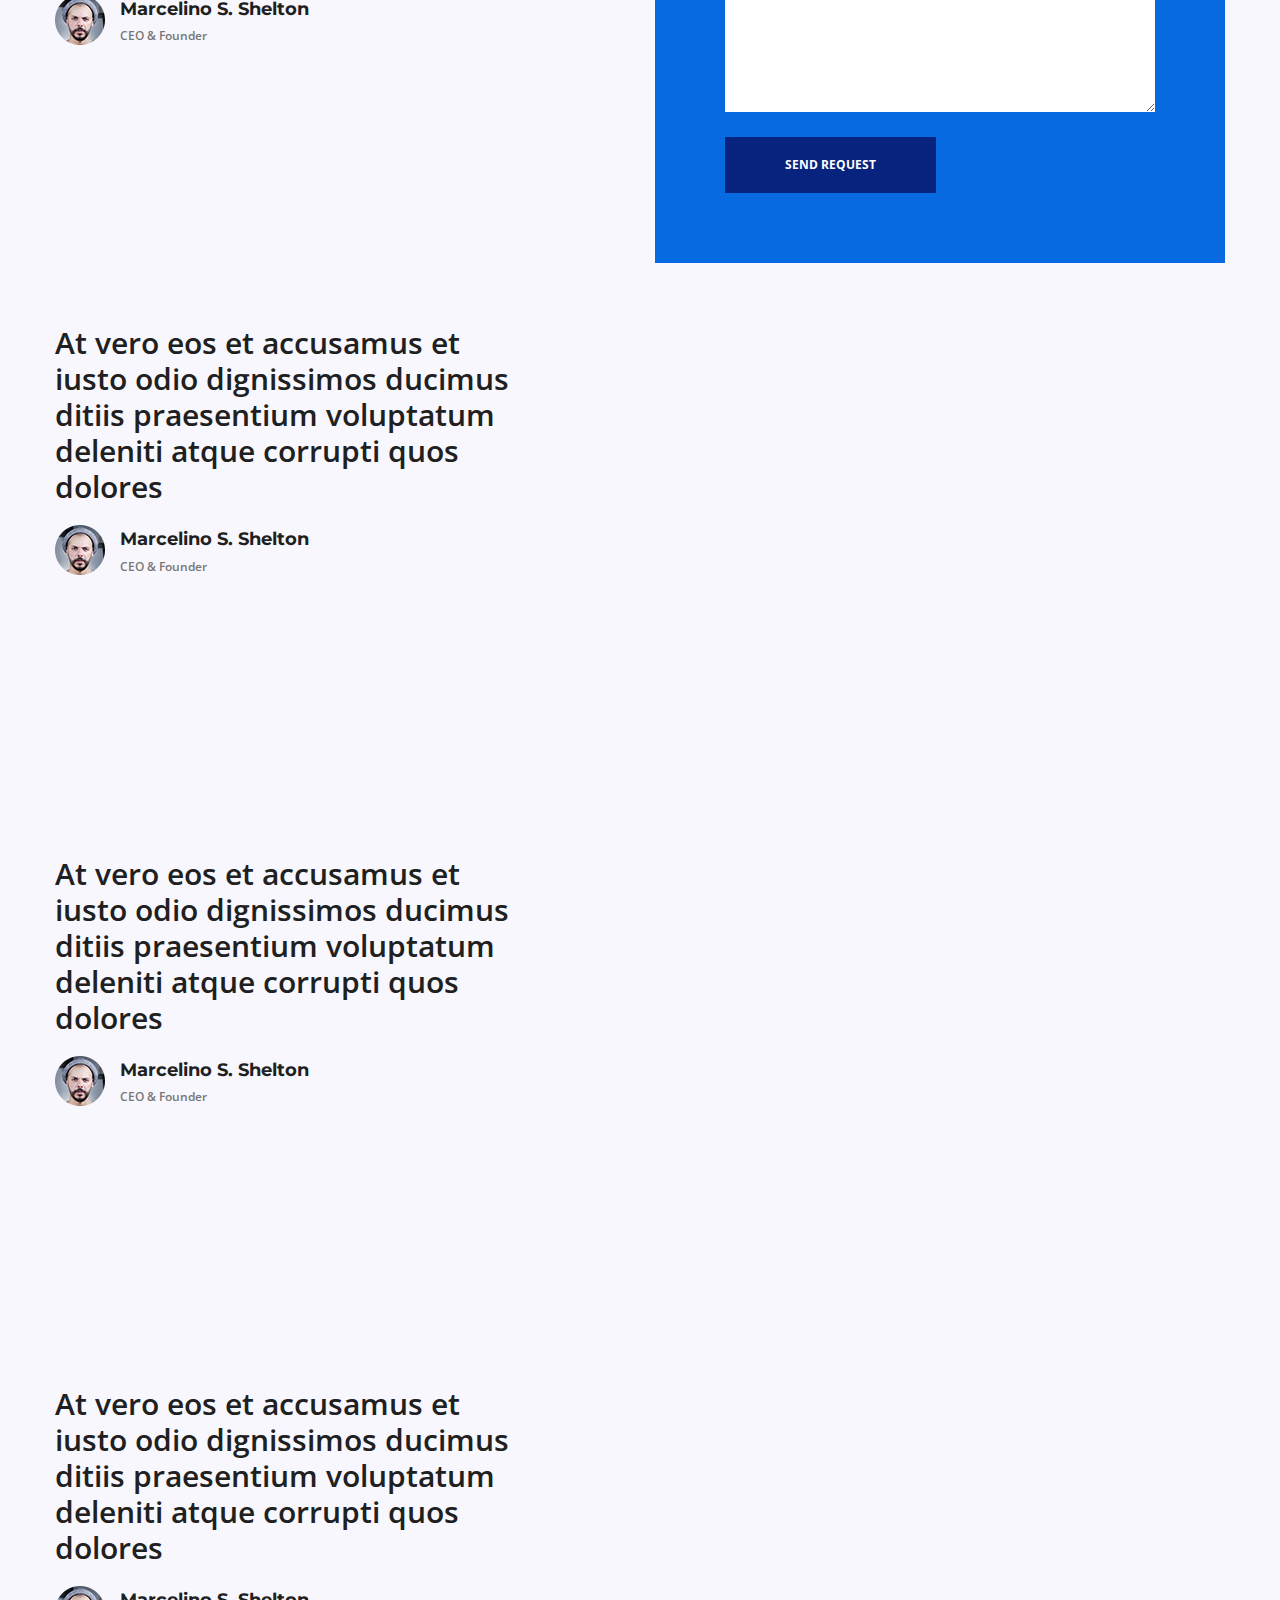
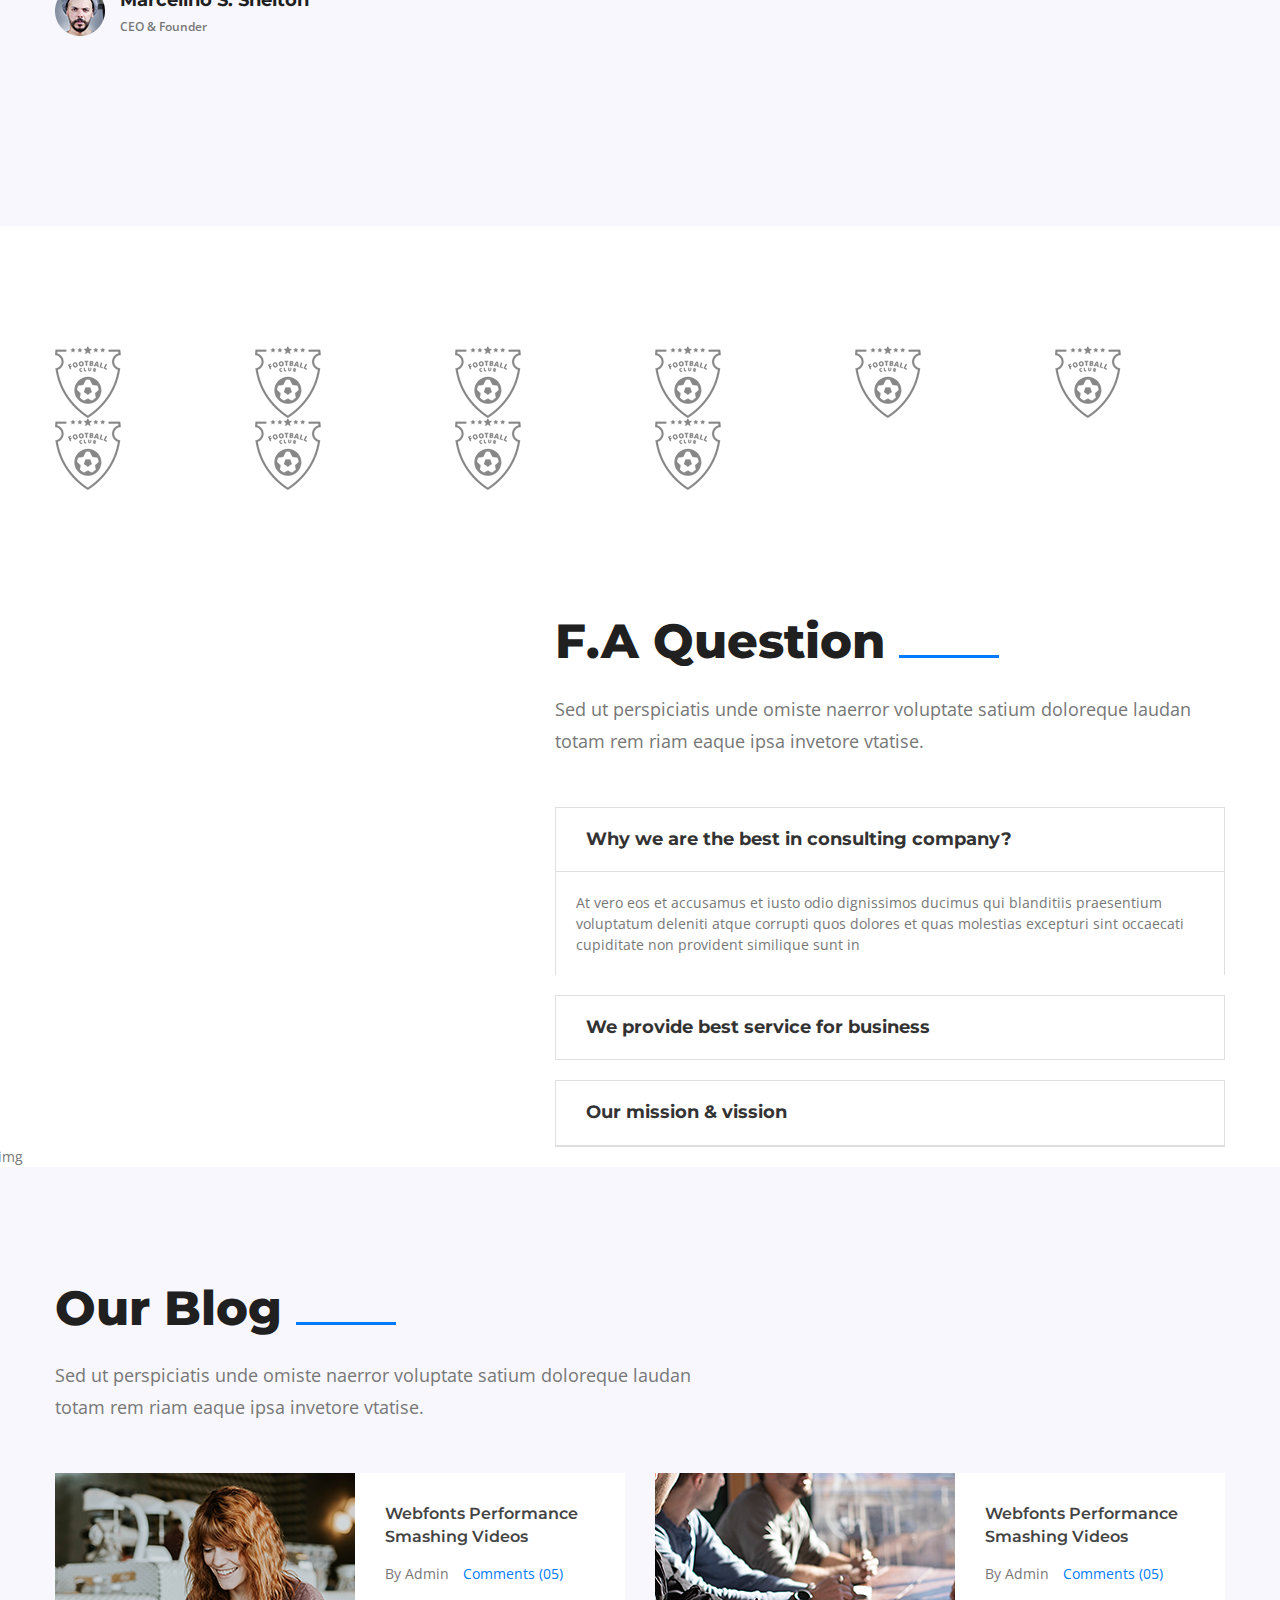
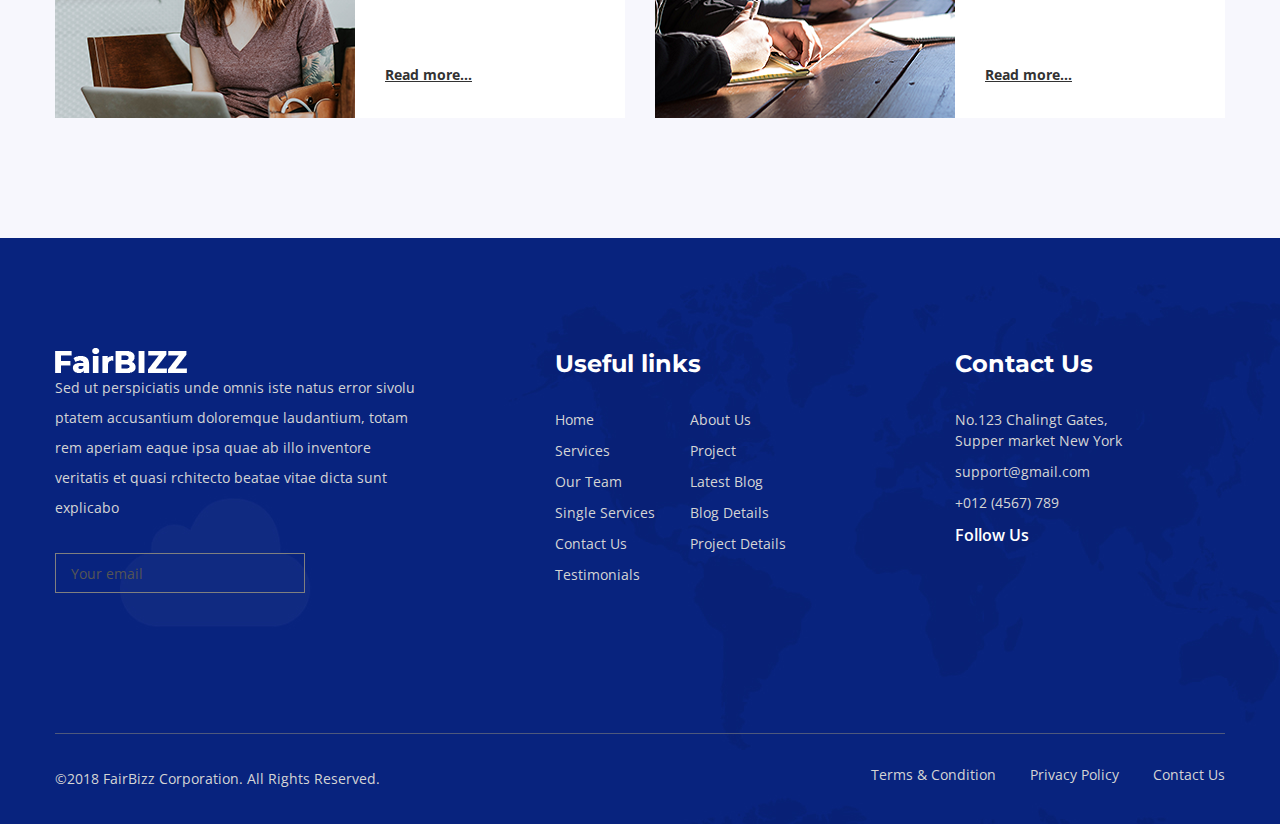
==== commit 3be8f3b4: "responsive lg-devices" ====
--- a/index.html
+++ b/index.html
@@ -32,11 +32,11 @@
     <div class="header-top-area grey-bg">
       <div class="container">
         <div class="row">
-          <div class="col-xl-6 d-flex align-items-center">
+          <div class="col-xl-6 col-lg-6 d-flex align-items-center">
             <div class="welcome-message"><span>More then 25 years of experience in business! <a href="#">Privacy &
                   Security</a></span></div>
           </div>
-          <div class="col-xl-6">
+          <div class="col-xl-6 col-lg-6">
             <div class="header-social-icon social-border f-right pt-20 pb-20 pl-15">
               <a href="#"><i class="fab fa-facebook-f"></i></a>
               <a href="#"><i class="fab fa-twitter"></i></a>
@@ -51,14 +51,14 @@
     <div class="logo-area pt-25 pb-25">
       <div class="container">
         <div class="row">
-          <div class="col-xl-3">
+          <div class="col-xl-3 col-lg-3">
             <div class="logo">
               <a href="/index.html">
                 <img src="./img/logo/logo.png" alt="logo">
               </a>
             </div>
           </div>
-          <div class="col-xl-9">
+          <div class="col-xl-9 col-lg-9">
             <div class="header-cta">
               <div class="single-cta">
                 <h3><i class="far fa-clock"></i> Meet Hour</h3>
@@ -81,7 +81,7 @@
       <div class="container">
         <div class="theme-bg pr-55 pl-55">
           <div class="row">
-            <div class="col-xl-10">
+            <div class="col-xl-10 col-lg-12">
               <div class="main-menu">
                 <nav>
                   <ul>
@@ -120,7 +120,7 @@
                 </nav>
               </div>
             </div>
-            <div class="col-xl-2">
+            <div class="col-xl-2 d-none d-xl-block">
               <div class="quote-btn">
                 <a href="contact.html" class="btn-round">get a quote</a>
               </div>
@@ -191,14 +191,14 @@
     <section class="features-area pt-110 pb-80">
       <div class="container">
         <div class="row">
-          <div class="col-xl-5">
+          <div class="col-xl-5 col-lg-5">
             <div class="section-title mb-60">
               <h2 class="mb-30">About Us <span></span></h2>
               <h4>It is a long established facthat reader will be distracted bythe readable content page when looking
                 at its layout.</h4>
             </div>
           </div>
-          <div class="col-xl-6 offset-xl-1">
+          <div class="col-xl-6 offset-xl-1  col-lg-7">
             <div class="features-description mb-60">
               <p>But I must explain to you how all this mistaken idea of denouncing pleasure and praising pain was born
                 and I will give you a complete account of the system, and expound the actual teachings of the great
@@ -212,21 +212,21 @@
           </div>
         </div>
         <div class="row justify-content-between pt-60">
-          <div class="col-xl-3">
+          <div class="col-xl-3 col-lg-4">
             <div class="features-box mb-30">
               <img src="./img/features/meeting.png" alt="consulting">
               <h4>Consulting <br /> for any problems</h4>
               <p>Sed ut perspiciatis unde omnis natus error sit voluptatem accusantium emque laudantium totam rem</p>
             </div>
           </div>
-          <div class="col-xl-3">
+          <div class="col-xl-3 col-lg-4">
             <div class="features-box mb-30">
               <img src="./img/features/ambrela.png" alt="consulting">
               <h4>Consulting <br /> for any problems</h4>
               <p>Sed ut perspiciatis unde omnis natus error sit voluptatem accusantium emque laudantium totam rem</p>
             </div>
           </div>
-          <div class="col-xl-3">
+          <div class="col-xl-3 col-lg-4">
             <div class="features-box mb-30">
               <img src="./img/features/target.png" alt="consulting">
               <h4>Consulting <br /> for any problems</h4>
@@ -432,7 +432,7 @@
       <div class="container">
         <div class="row">
           <!-- Testimonial slide start -->
-          <div class="col-xl-5 pb-100">
+          <div class="col-xl-5 col-lg-6 pb-100">
             <div class="testimonial-active">
               <div class="single-testimonial pb-90 pt-190">
                 <p>At vero eos et accusamus et iusto odio dignissimos ducimus ditiis praesentium voluptatum deleniti
@@ -495,7 +495,7 @@
           <!-- /Testimonial slide end -->
 
           <!-- Form area start -->
-          <div class="col-xl-6 offset-xl-1">
+          <div class="col-xl-6 col-lg-6 offset-xl-1">
             <div class="consultation-form theme-bg">
               <h3>Free Consultation</h3>
               <form action="#" method="GET">
@@ -581,12 +581,12 @@
     <section class="faq-area">
       <div class="container">
         <div class="row">
-          <div class="col-xl-5">
+          <div class="col-xl-5 col-lg-5 d-flex align-items-end">
             <div class="faq-thumb">
               <img src="./img/faq/faq-img.png" alt="faq-img">
             </div>
           </div>
-          <div class="col-xl-7">
+          <div class="col-xl-7 col-lg-7">
             <div class="section-title mb-50">
               <h2 class="mb-20">F.A Question <span></span></h2>
               <p>Sed ut perspiciatis unde omiste naerror voluptate satium doloreque laudan totam rem riam eaque ipsa
@@ -670,12 +670,12 @@
           <div class="col-xl-6">
             <div class="latest-blog white-bg mb-30">
               <div class="row">
-                <div class="col-xl-6">
+                <div class="col-xl-6 col-lg-4">
                   <div class="blog-thumb">
                     <a href="#"><img src="./img/blog/blog1.png" alt="blog1"></a>
                   </div>
                 </div>
-                <div class="col-xl-6">
+                <div class="col-xl-6 col-lg-8">
                   <div class="latest-blog-content">
                     <h4><a href="#">Webfonts Performance Smashing Videos</a></h4>
                     <div class="blog-meta">
@@ -693,12 +693,12 @@
           <div class="col-xl-6">
             <div class="latest-blog white-bg mb-30">
               <div class="row">
-                <div class="col-xl-6">
+                <div class="col-xl-6 col-lg-4">
                   <div class="blog-thumb">
                     <a href="#"><img src="./img/blog/blog2.png" alt="blog1"></a>
                   </div>
                 </div>
-                <div class="col-xl-6">
+                <div class="col-xl-6 col-lg-8">
                   <div class="latest-blog-content">
                     <h4><a href="#">Webfonts Performance Smashing Videos</a></h4>
                     <div class="blog-meta">
@@ -717,9 +717,92 @@
       </div>
     </section>
     <!-- /Latest blog area end -->
-
   </main>
   <!-- /Main content end -->
+
+  <!-- Footer area start -->
+  <footer style="background-image: url('./img/bg/footer-bg.jpg');">
+    <div class="footer-area pt-110 pb-110">
+      <div class="container">
+        <div class="row">
+          <div class="col-xl-4 col-lg-4">
+            <div class="footer-widget mb-30">
+              <img src="./img/logo/white-logo.png" alt="white-logo">
+              <p>Sed ut perspiciatis unde omnis iste natus error sivolu ptatem accusantium doloremque laudantium, totam
+                rem aperiam eaque ipsa quae ab illo inventore veritatis et quasi rchitecto beatae vitae dicta sunt
+                explicabo</p>
+              <form class="subscribe-form" action="#">
+                <input type="email" placeholder="Your email">
+                <button type="submit"><i class="fas fa-long-arrow-alt-right"></i></button>
+              </form>
+            </div>
+          </div>
+          <div class="col-xl-3 offset-xl-1 col-lg-4">
+            <div class="footer-widget mb-30">
+              <h3>Useful links</h3>
+              <ul class="footer-link">
+                <li><a href="#">Home</a></li>
+                <li><a href="#">About Us</a></li>
+                <li><a href="#">Services</a></li>
+                <li><a href="#">Project</a></li>
+                <li><a href="#">Our Team</a></li>
+                <li><a href="#">Latest Blog</a></li>
+                <li><a href="#">Single Services</a></li>
+                <li><a href="#">Blog Details</a></li>
+                <li><a href="#">Contact Us</a></li>
+                <li><a href="#">Project Details</a></li>
+                <li><a href="#">Testimonials</a></li>
+              </ul>
+            </div>
+          </div>
+          <div class="col-xl-3 offset-xl-1 col-lg-4">
+            <div class="footer-widget mb-30">
+              <h3>Contact Us</h3>
+              <ul class="contact-list">
+                <li>No.123 Chalingt Gates,<br />
+                  Supper market New York</li>
+                <li>support@gmail.com</li>
+                <li>+012 (4567) 789</li>
+              </ul>
+              <div class="footer-icon">
+                <span>Follow Us</span>
+                <a href="#"><i class="fab fa-facebook-f"></i></a>
+                <a href="#"><i class="fab fa-twitter"></i></a>
+                <a href="#"><i class="fab fa-instagram"></i></a>
+                <a href="#"><i class="fab fa-google-plus-g"></i></a>
+              </div>
+            </div>
+          </div>
+        </div>
+      </div>
+    </div>
+    <!-- Copyright area start -->
+    <div class="copyright-area">
+      <div class="container">
+        <div class="copyright-border pt-30 pb-30">
+          <div class="row">
+            <div class="col-xl-6 col-lg-6">
+              <div class="copyright">
+                <p>&copy;2018 FairBizz Corporation. All Rights Reserved.</p>
+              </div>
+            </div>
+            <div class="col-xl-6 col-lg-6">
+              <div class="footer-menu text-right">
+                <ul>
+                  <li><a href="#">Terms & Condition </a></li>
+                  <li><a href="#">Privacy Policy </a></li>
+                  <li><a href="#">Contact Us</a></li>
+                </ul>
+              </div>
+            </div>
+          </div>
+        </div>
+      </div>
+    </div>
+    <!-- /Copyright area end -->
+  </footer>
+  <!-- /Footer area end -->
+
 
   <!-- Optional JavaScript -->
   <!-- jQuery first, then Popper.js, then Bootstrap JS -->
--- a/css/style.css
+++ b/css/style.css
@@ -618,6 +618,10 @@
 
 .case-img {
 	margin-bottom: 23px;
+}
+
+.case-img img {
+	width: 100%;
 }
 
 .case-active .slick-arrow {
@@ -833,4 +837,100 @@
 
 .read-more {
 	margin-top: 80px;
+}
+
+/* Footer */
+.footer-widget p {
+	color: #d5d5d5;
+	margin-bottom: 30px;
+}
+
+.subscribe-form {
+	position: relative;
+	width: 250px;
+}
+
+.subscribe-form input {
+	width: 100%;
+	height: 40px;
+	background: no-repeat;
+	border: 1px solid #7f7f7f;
+	padding: 0 15px;
+	color: #d5d5d5;
+}
+
+.subscribe-form input::-moz-placeholder,
+.subscribe-form input::placeholder {
+	color: #999999
+}
+
+.subscribe-form button {
+	position: absolute;
+	right: 0;
+	top: 0;
+	height: 100%;
+	background: no-repeat;
+	border: 0;
+	color: #999;
+	width: 40px;
+}
+
+.footer-widget h3 {
+	color: #fff;
+	font-weight: 700;
+	font-size: 24px;
+	margin-bottom: 30px;
+}
+
+.footer-widget .footer-link li {
+	margin-bottom: 10px;
+	width: 50%;
+	float: left;
+}
+
+.footer-widget .footer-link li a {
+	color: #d5d5d5;
+}
+
+.footer-widget .footer-link li a:hover {
+	text-decoration: line-through;
+}
+
+.contact-list li {
+	margin-bottom: 10px;
+	color: #d5d5d5;
+}
+
+.footer-icon span {
+	color: #fff;
+	font-size: 16px;
+	font-weight: 600;
+	margin-right: 15px;
+}
+
+.footer-icon a {
+	color: #999999;
+	margin-right: 10px;
+}
+
+.copyright-border {
+	border-top: 1px solid #4f597c;
+}
+
+.copyright p {
+	color: #d5d5d5;
+	margin: 0;
+}
+
+.footer-menu {}
+
+.footer-menu ul {}
+
+.footer-menu ul li {
+	display: inline-block;
+	margin-left: 30px;
+}
+
+.footer-menu ul li a {
+	color: #d5d5d5;
 }--- a/css/responsive.css
+++ b/css/responsive.css
@@ -1,32 +1,43 @@
 /* Normal desktop :1200px. */
-@media (min-width: 1200px) and (max-width: 1500px) {
+@media (min-width: 1200px) and (max-width: 1500px) {}
 
 
+/* Normal desktop (LG Devices) :992px. */
+@media (min-width: 992px) and (max-width: 1200px) {
+  .slider-height {
+    min-height: 650px;
+  }
+
+  .slider-content h2 {
+    font-size: 52px;
+  }
+
+  .case-content h3 {
+    font-size: 18px;
+  }
+
+  .consultation-form {
+    padding: 30px;
+  }
+
+  .faq-thumb img {
+    margin-left: 0;
+    width: 100%;
+  }
 }
 
 
-/* Normal desktop :992px. */
-@media (min-width: 992px) and (max-width: 1200px) {
+/* Tablet desktop :768px. */
+@media (min-width: 768px) and (max-width: 991px) {}
 
 
-}
+/* small mobile :320px. */
+@media (max-width: 767px) {}
 
- 
-/* Tablet desktop :768px. */
-@media (min-width: 768px) and (max-width: 991px) {
+/* Large Mobile :550px. */
+@media only screen and (min-width: 550px) and (max-width: 767px) {
+  .container {
+    width: 450px
+  }
 
-
-}
-
- 
-/* small mobile :320px. */
-@media (max-width: 767px) {
-
- 
-}
- 
-/* Large Mobile :480px. */
-@media only screen and (min-width: 480px) and (max-width: 767px) {
-.container {width:450px}
- 
-}
+}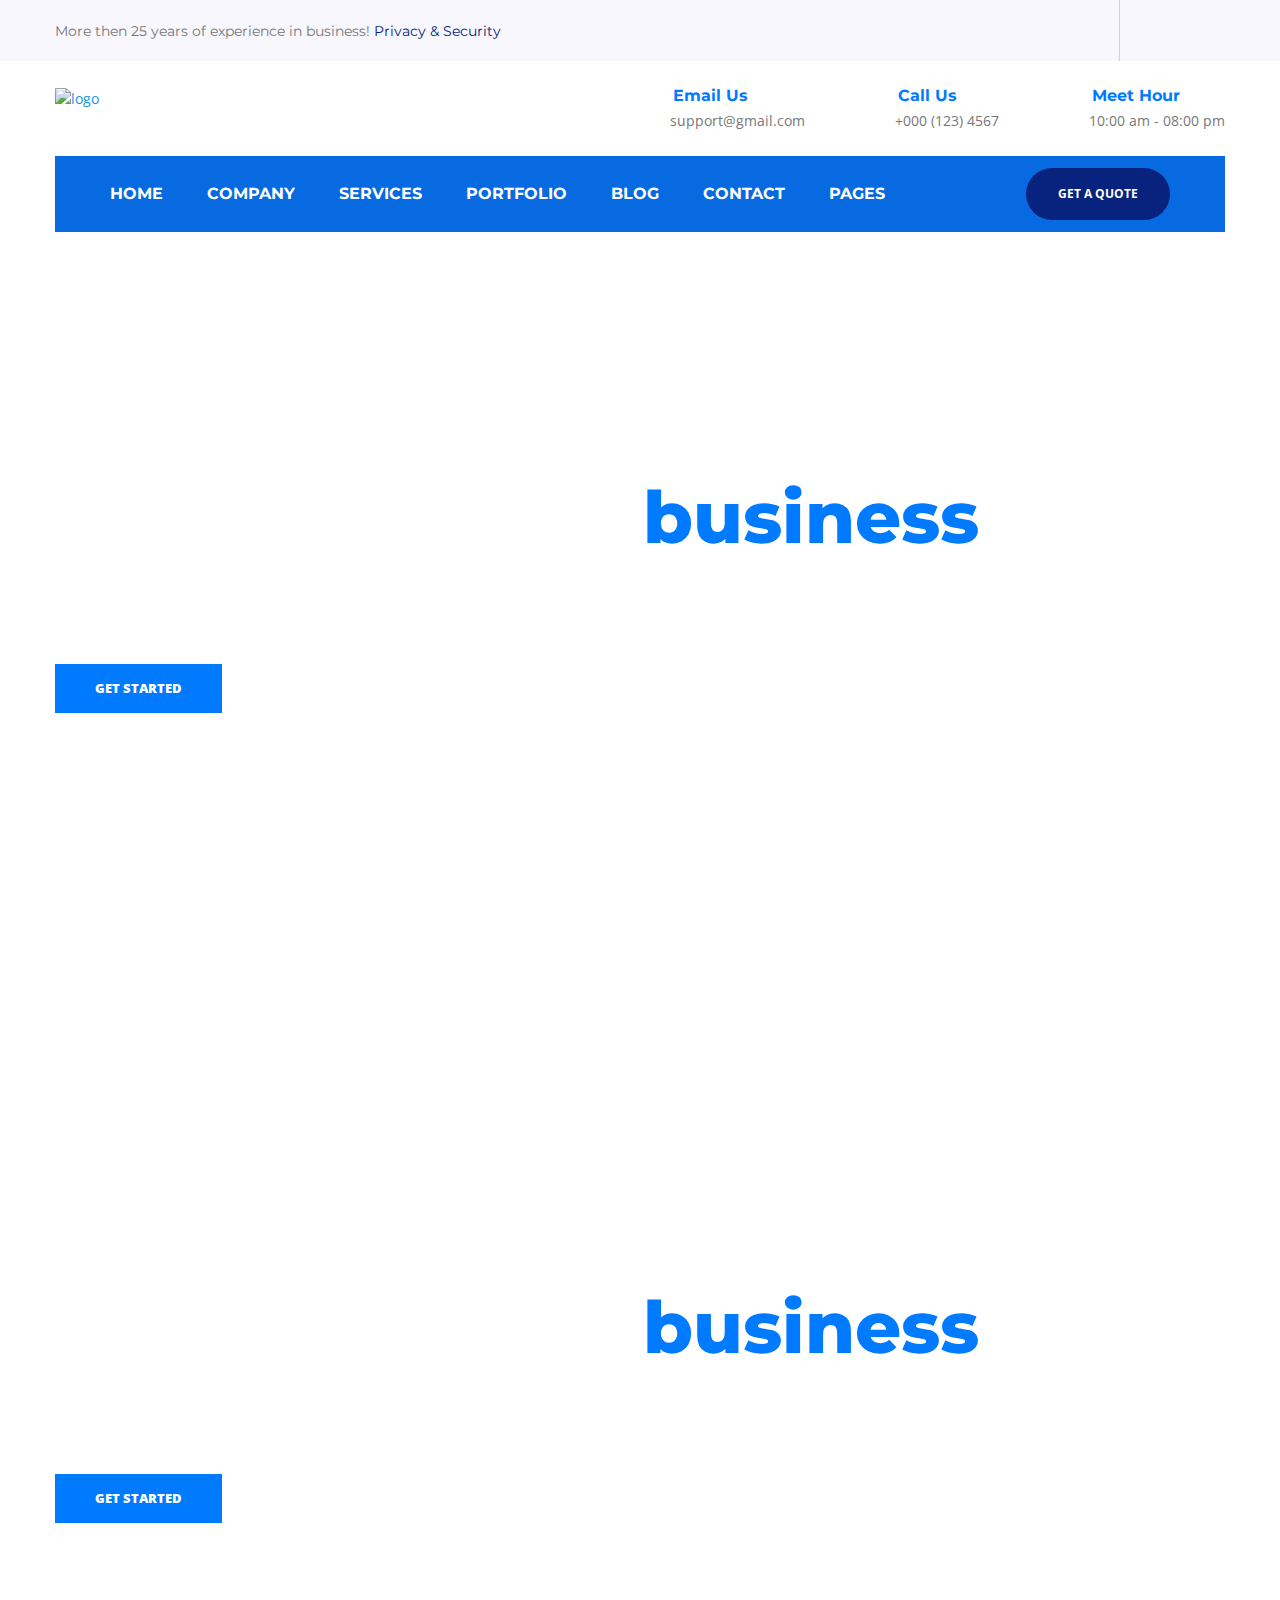
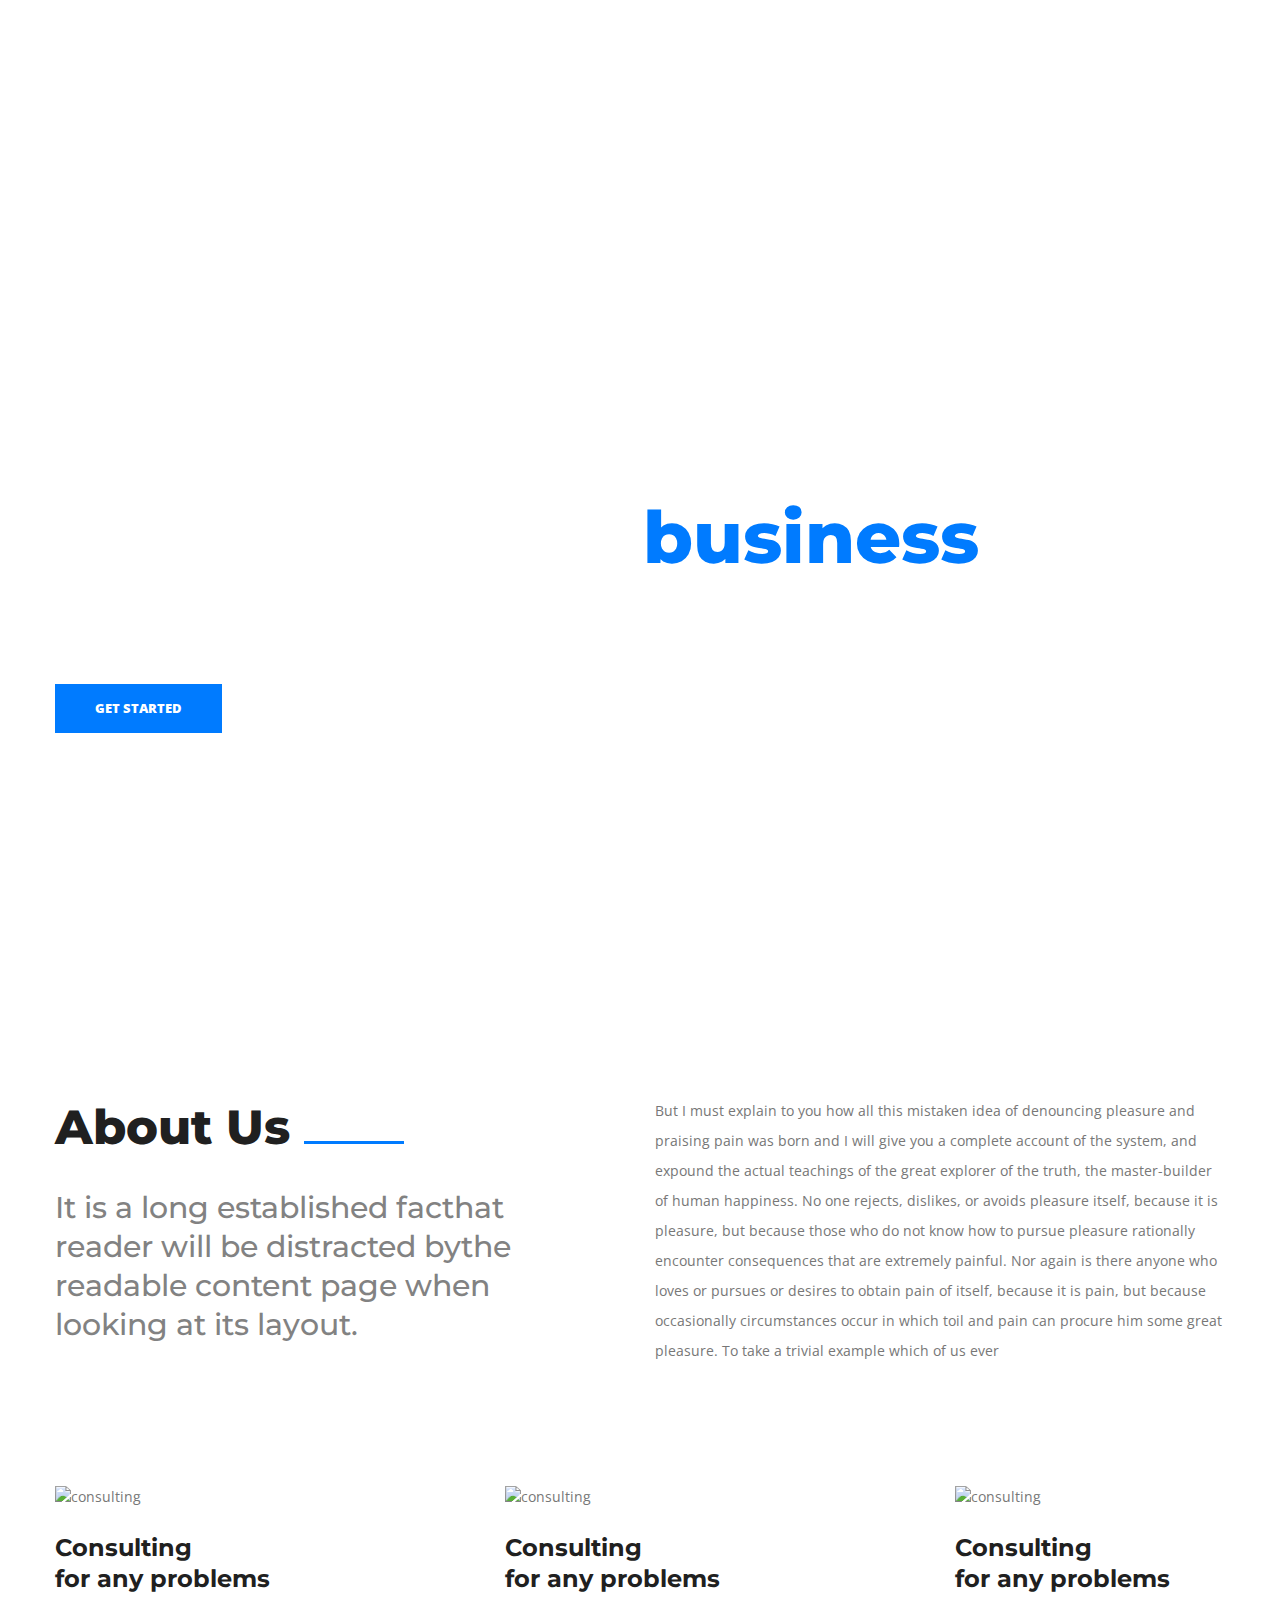
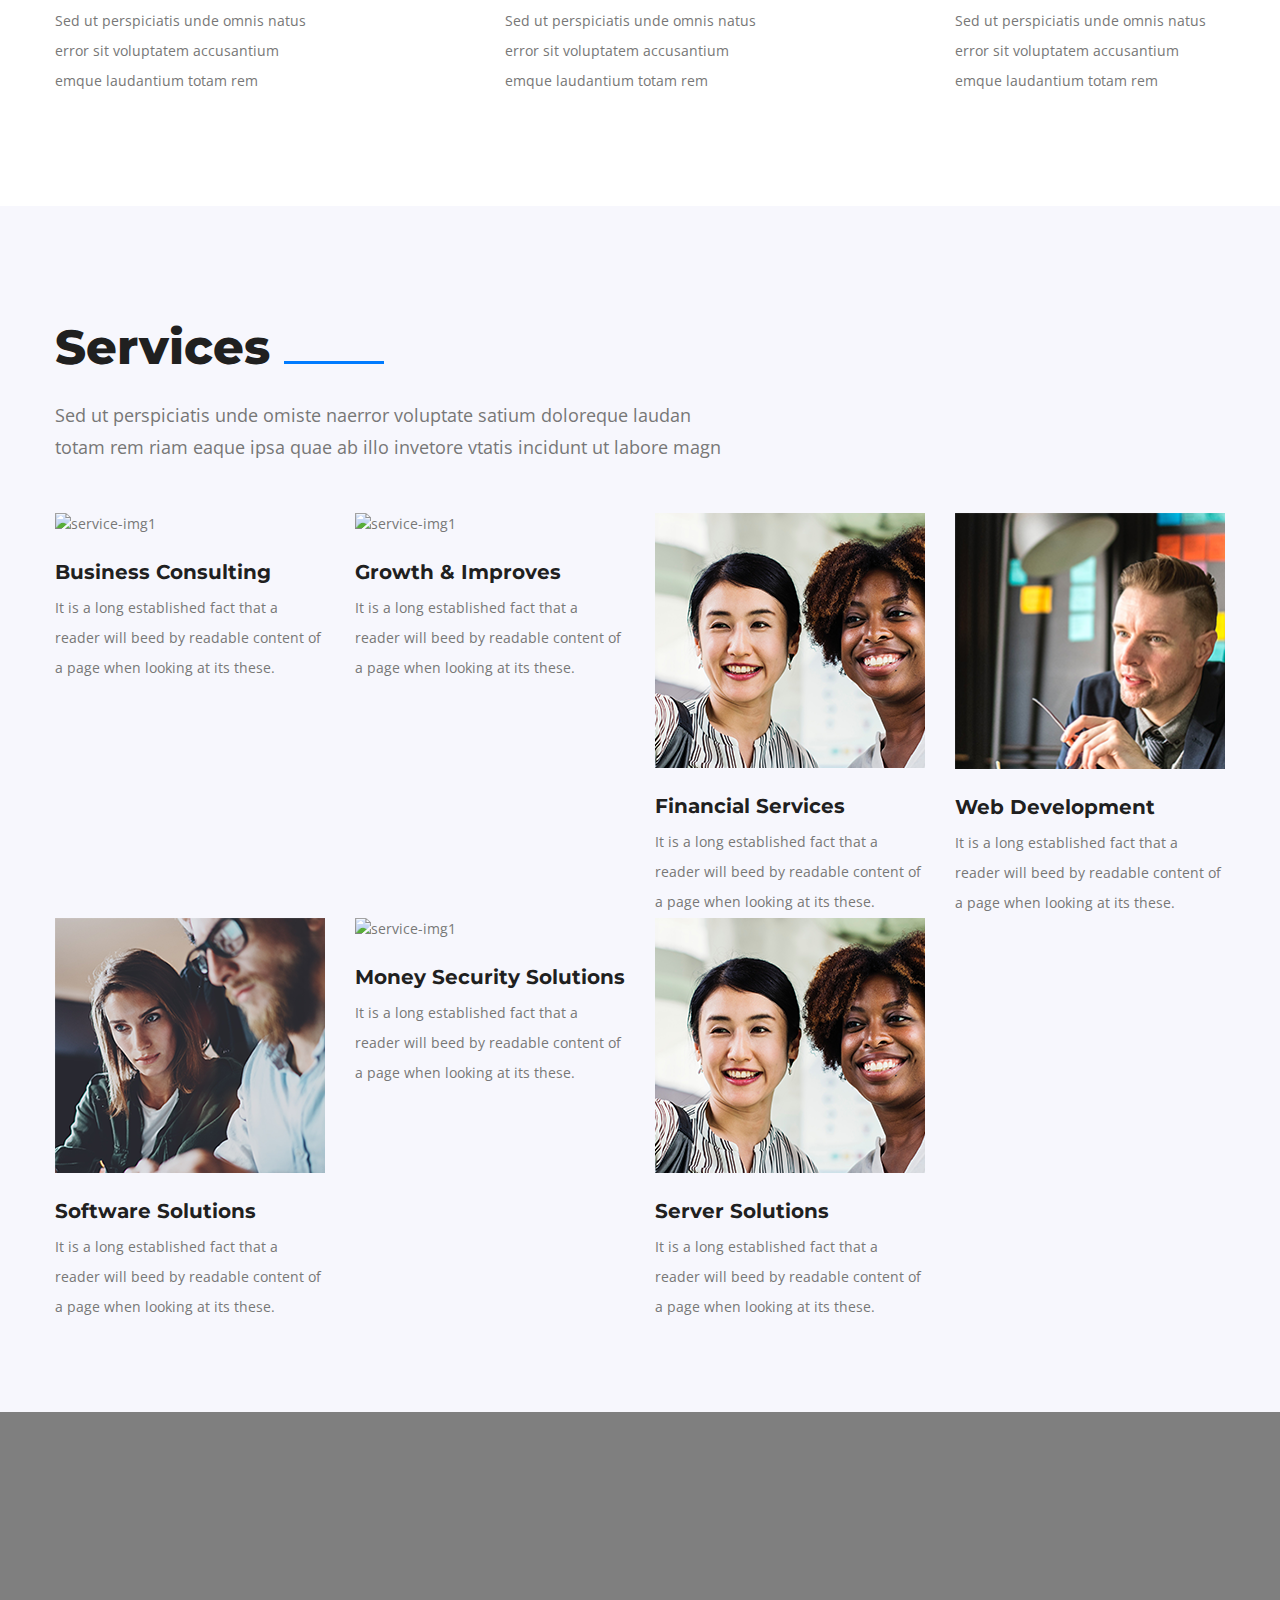
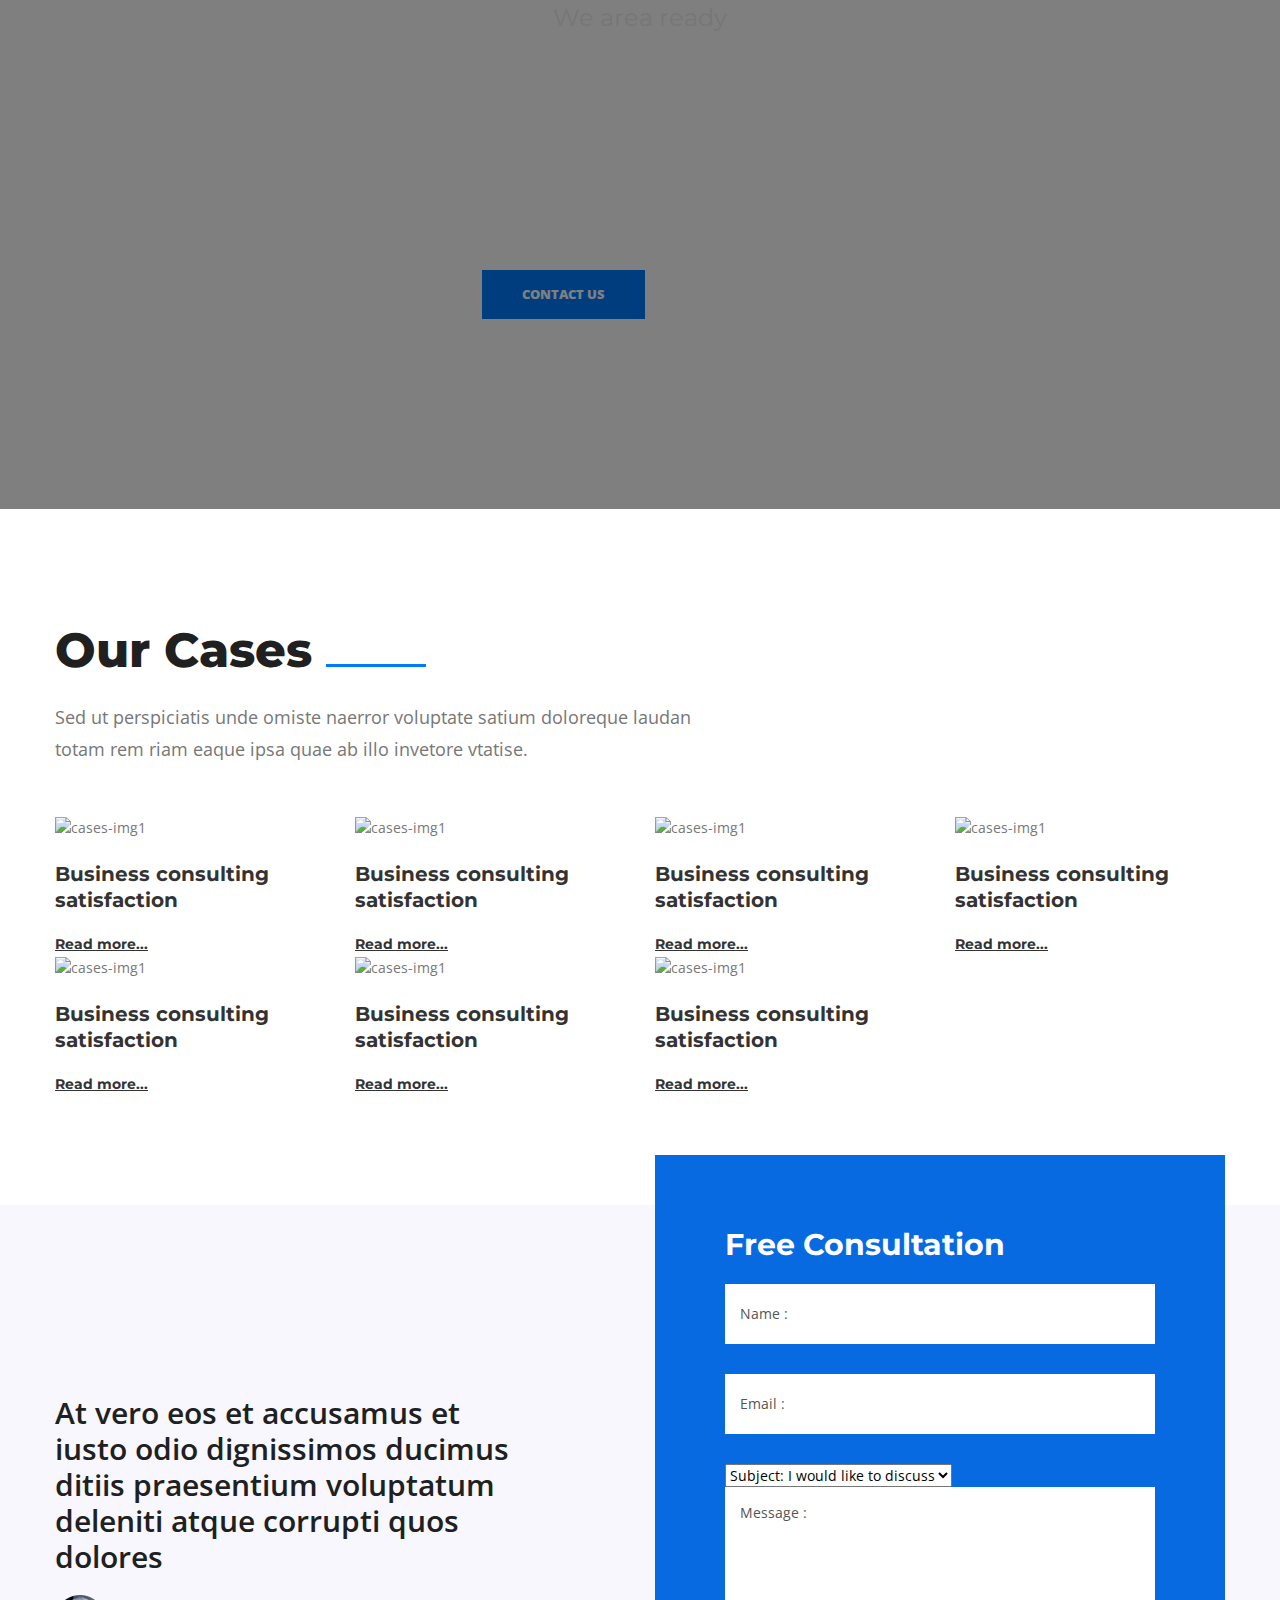
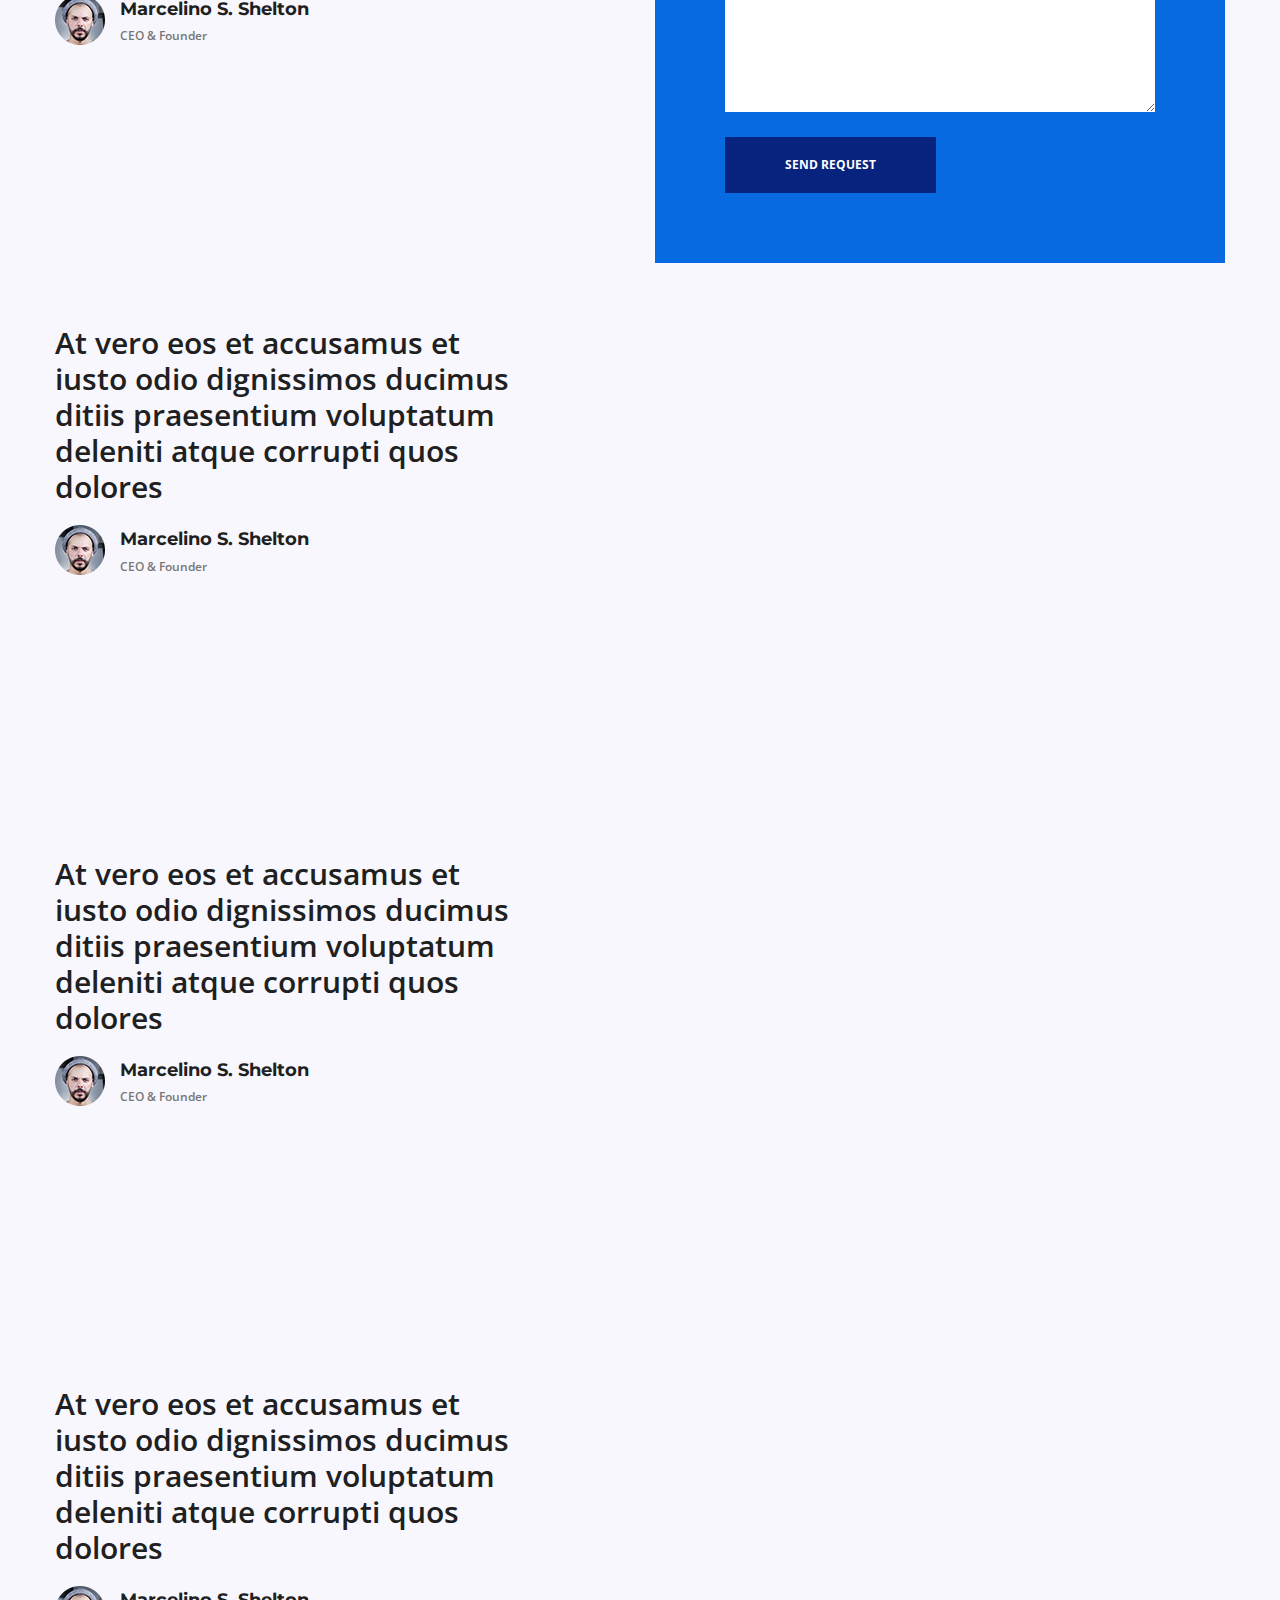
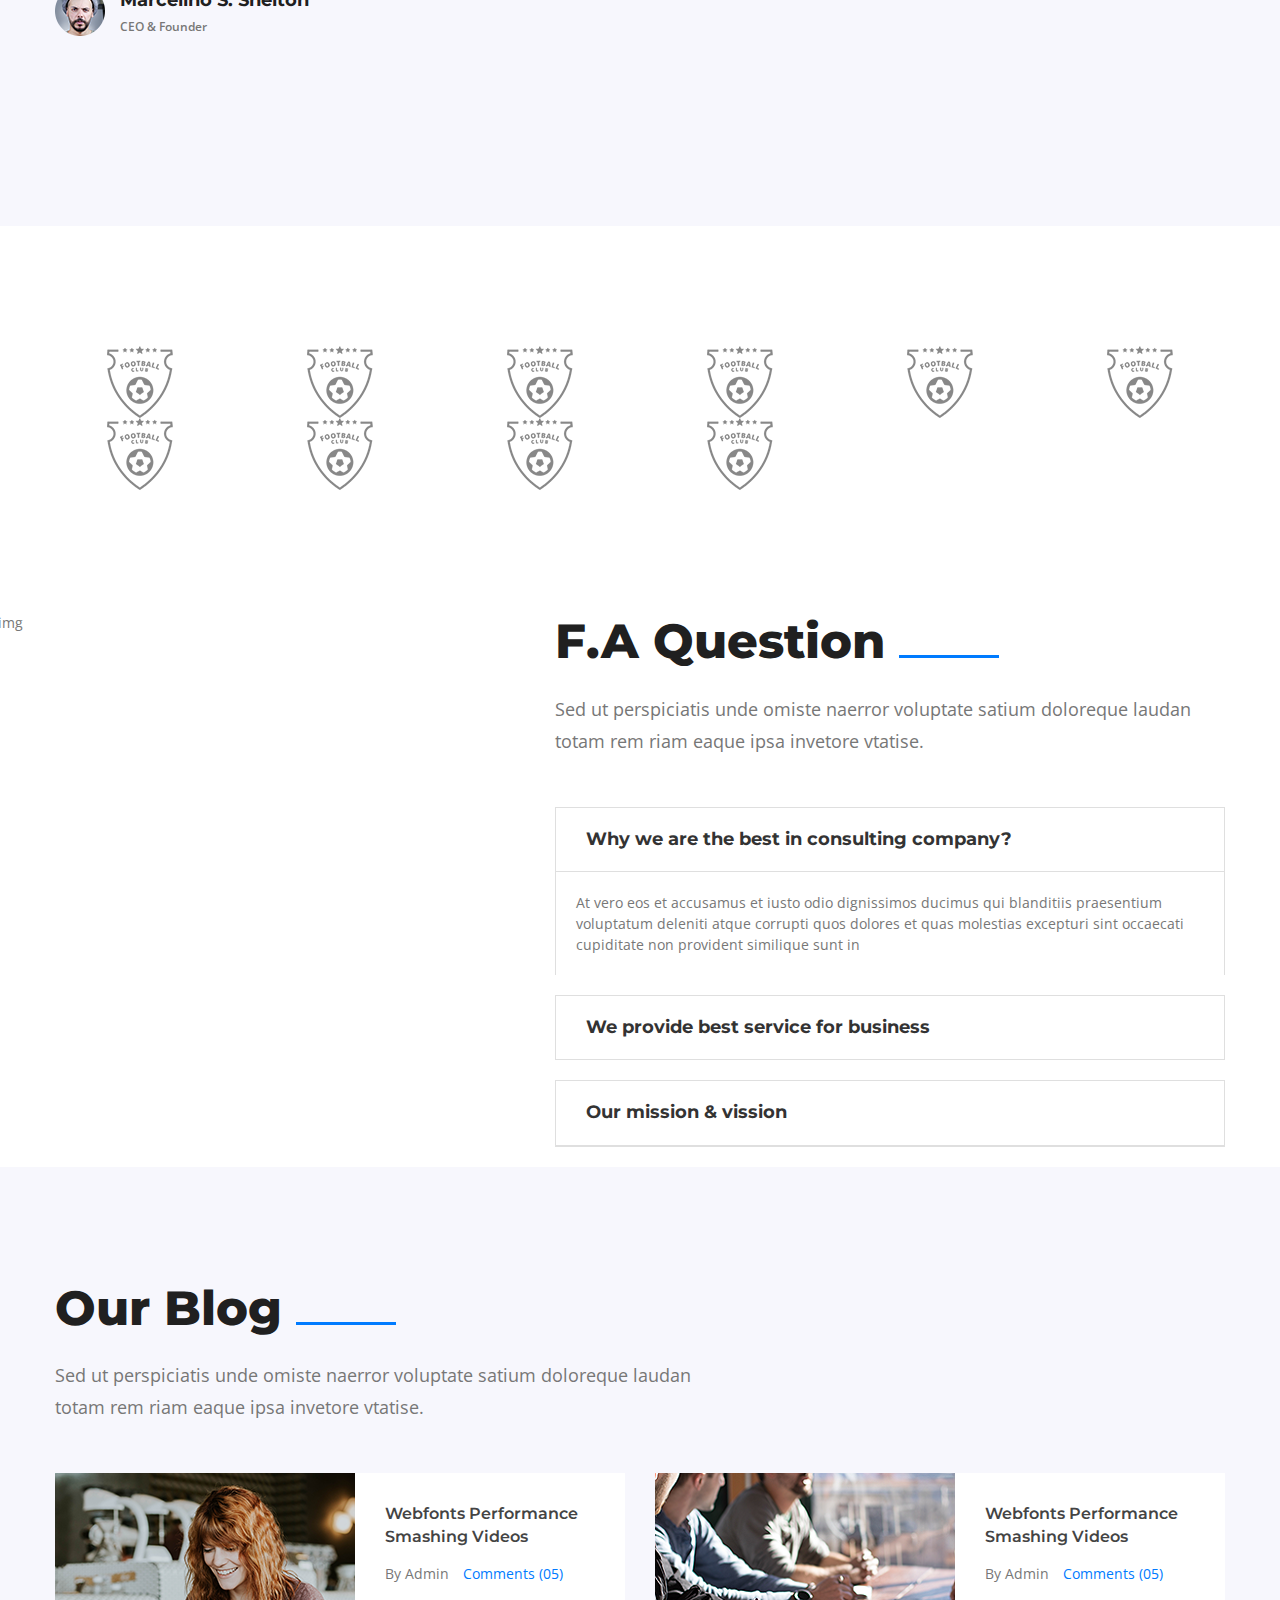
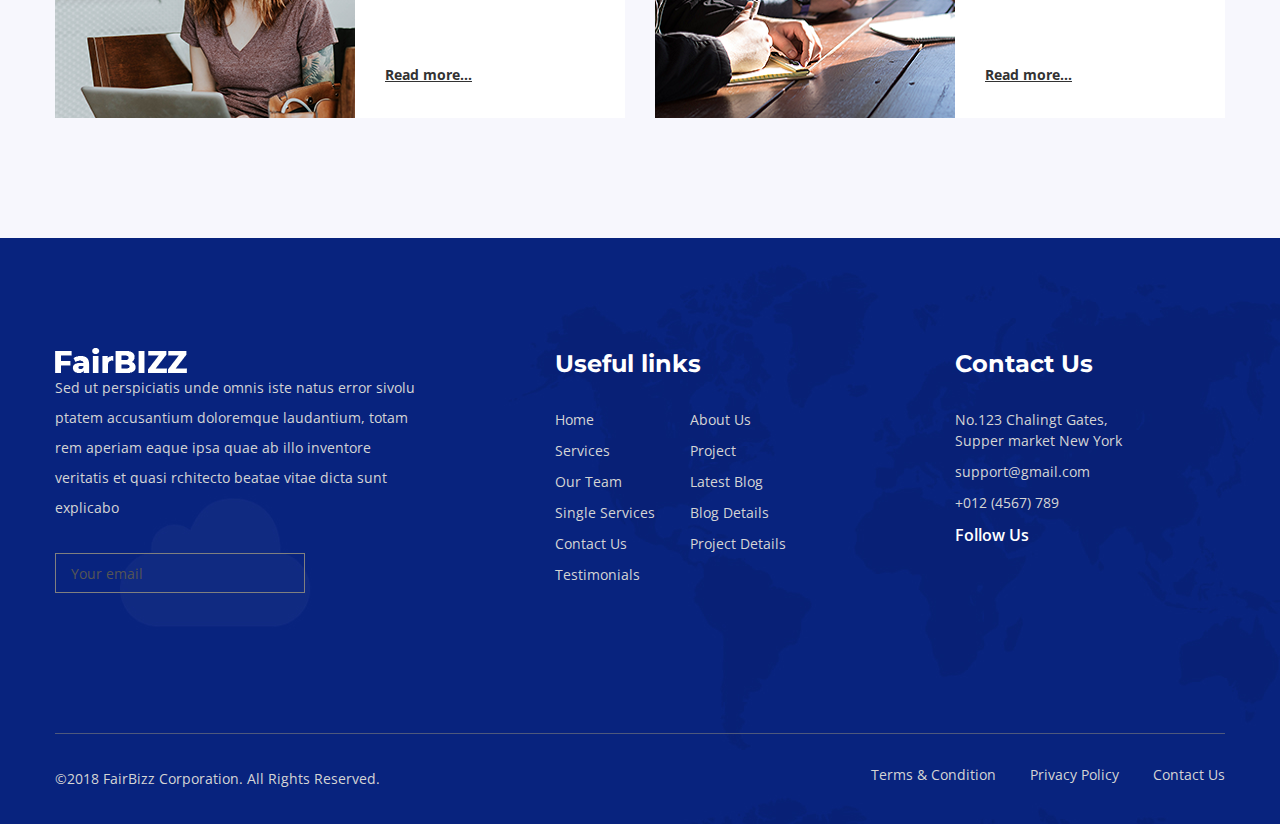
==== commit 490cb5e7: "tablet responsive" ====
--- a/index.html
+++ b/index.html
@@ -32,11 +32,11 @@
     <div class="header-top-area grey-bg">
       <div class="container">
         <div class="row">
-          <div class="col-xl-6 col-lg-6 d-flex align-items-center">
+          <div class="col-xl-6 col-lg-6 col-md-8 d-flex align-items-center">
             <div class="welcome-message"><span>More then 25 years of experience in business! <a href="#">Privacy &
                   Security</a></span></div>
           </div>
-          <div class="col-xl-6 col-lg-6">
+          <div class="col-xl-6 col-lg-6 col-md-4">
             <div class="header-social-icon social-border f-right pt-20 pb-20 pl-15">
               <a href="#"><i class="fab fa-facebook-f"></i></a>
               <a href="#"><i class="fab fa-twitter"></i></a>
@@ -51,14 +51,14 @@
     <div class="logo-area pt-25 pb-25">
       <div class="container">
         <div class="row">
-          <div class="col-xl-3 col-lg-3">
+          <div class="col-xl-3 col-lg-3 col-md-3">
             <div class="logo">
               <a href="/index.html">
                 <img src="./img/logo/logo.png" alt="logo">
               </a>
             </div>
           </div>
-          <div class="col-xl-9 col-lg-9">
+          <div class="col-xl-9 col-lg-9 col-md-9">
             <div class="header-cta">
               <div class="single-cta">
                 <h3><i class="far fa-clock"></i> Meet Hour</h3>
@@ -212,21 +212,21 @@
           </div>
         </div>
         <div class="row justify-content-between pt-60">
-          <div class="col-xl-3 col-lg-4">
+          <div class="col-xl-3 col-lg-4 col-md-4">
             <div class="features-box mb-30">
               <img src="./img/features/meeting.png" alt="consulting">
               <h4>Consulting <br /> for any problems</h4>
               <p>Sed ut perspiciatis unde omnis natus error sit voluptatem accusantium emque laudantium totam rem</p>
             </div>
           </div>
-          <div class="col-xl-3 col-lg-4">
+          <div class="col-xl-3 col-lg-4 col-md-4">
             <div class="features-box mb-30">
               <img src="./img/features/ambrela.png" alt="consulting">
               <h4>Consulting <br /> for any problems</h4>
               <p>Sed ut perspiciatis unde omnis natus error sit voluptatem accusantium emque laudantium totam rem</p>
             </div>
           </div>
-          <div class="col-xl-3 col-lg-4">
+          <div class="col-xl-3 col-lg-4 col-md-4">
             <div class="features-box mb-30">
               <img src="./img/features/target.png" alt="consulting">
               <h4>Consulting <br /> for any problems</h4>
@@ -581,7 +581,7 @@
     <section class="faq-area">
       <div class="container">
         <div class="row">
-          <div class="col-xl-5 col-lg-5 d-flex align-items-end">
+          <div class="col-xl-5 col-lg-5 d-flex align-items-end d-md-none d-lg-block">
             <div class="faq-thumb">
               <img src="./img/faq/faq-img.png" alt="faq-img">
             </div>
@@ -670,12 +670,12 @@
           <div class="col-xl-6">
             <div class="latest-blog white-bg mb-30">
               <div class="row">
-                <div class="col-xl-6 col-lg-4">
+                <div class="col-xl-6 col-lg-4 col-md-5">
                   <div class="blog-thumb">
                     <a href="#"><img src="./img/blog/blog1.png" alt="blog1"></a>
                   </div>
                 </div>
-                <div class="col-xl-6 col-lg-8">
+                <div class="col-xl-6 col-lg-8 col-md-7">
                   <div class="latest-blog-content">
                     <h4><a href="#">Webfonts Performance Smashing Videos</a></h4>
                     <div class="blog-meta">
@@ -693,12 +693,12 @@
           <div class="col-xl-6">
             <div class="latest-blog white-bg mb-30">
               <div class="row">
-                <div class="col-xl-6 col-lg-4">
+                <div class="col-xl-6 col-lg-4 col-md-5">
                   <div class="blog-thumb">
                     <a href="#"><img src="./img/blog/blog2.png" alt="blog1"></a>
                   </div>
                 </div>
-                <div class="col-xl-6 col-lg-8">
+                <div class="col-xl-6 col-lg-8 col-md-7">
                   <div class="latest-blog-content">
                     <h4><a href="#">Webfonts Performance Smashing Videos</a></h4>
                     <div class="blog-meta">
@@ -725,7 +725,7 @@
     <div class="footer-area pt-110 pb-110">
       <div class="container">
         <div class="row">
-          <div class="col-xl-4 col-lg-4">
+          <div class="col-xl-4 col-lg-4 col-md-4">
             <div class="footer-widget mb-30">
               <img src="./img/logo/white-logo.png" alt="white-logo">
               <p>Sed ut perspiciatis unde omnis iste natus error sivolu ptatem accusantium doloremque laudantium, totam
@@ -737,7 +737,7 @@
               </form>
             </div>
           </div>
-          <div class="col-xl-3 offset-xl-1 col-lg-4">
+          <div class="col-xl-3 offset-xl-1 col-lg-4 col-md-4">
             <div class="footer-widget mb-30">
               <h3>Useful links</h3>
               <ul class="footer-link">
@@ -755,7 +755,7 @@
               </ul>
             </div>
           </div>
-          <div class="col-xl-3 offset-xl-1 col-lg-4">
+          <div class="col-xl-3 offset-xl-1 col-lg-4 col-md-4">
             <div class="footer-widget mb-30">
               <h3>Contact Us</h3>
               <ul class="contact-list">
@@ -781,12 +781,12 @@
       <div class="container">
         <div class="copyright-border pt-30 pb-30">
           <div class="row">
-            <div class="col-xl-6 col-lg-6">
+            <div class="col-xl-6 col-lg-6 col-md-6">
               <div class="copyright">
                 <p>&copy;2018 FairBizz Corporation. All Rights Reserved.</p>
               </div>
             </div>
-            <div class="col-xl-6 col-lg-6">
+            <div class="col-xl-6 col-lg-6 col-md-6">
               <div class="footer-menu text-right">
                 <ul>
                   <li><a href="#">Terms & Condition </a></li>
--- a/css/style.css
+++ b/css/style.css
@@ -753,6 +753,15 @@
 	margin-bottom: 30px;
 }
 
+/* Brand Area */
+.single-brand {
+	text-align: center;
+}
+
+.single-brand img {
+	display: inline-block;
+}
+
 
 /* FAQ Area */
 .faq-thumb img {
--- a/css/responsive.css
+++ b/css/responsive.css
@@ -28,7 +28,52 @@
 
 
 /* Tablet desktop :768px. */
-@media (min-width: 768px) and (max-width: 991px) {}
+@media (min-width: 768px) and (max-width: 991px) {
+  .single-cta {
+    float: right;
+    margin-left: 30px;
+  }
+
+  .menu-area {
+    margin-bottom: -72px;
+  }
+
+  .main-menu ul li {
+    margin-right: 20px;
+  }
+
+  .main-menu ul li a {
+    font-size: 12px;
+  }
+
+  .slider-content h2 {
+    font-size: 48px;
+  }
+
+  .slider-content p {
+    font-size: 14px;
+  }
+
+  .slider-height {
+    min-height: 680px;
+  }
+
+  .features-box h4 {
+    font-size: 20px;
+  }
+
+  .single-testimonial.pt-190 {
+    padding-top: 100px;
+  }
+
+  .faq-area {
+    padding-bottom: 100px;
+  }
+
+  .footer-menu ul li {
+    margin-left: 12px;
+  }
+}
 
 
 /* small mobile :320px. */
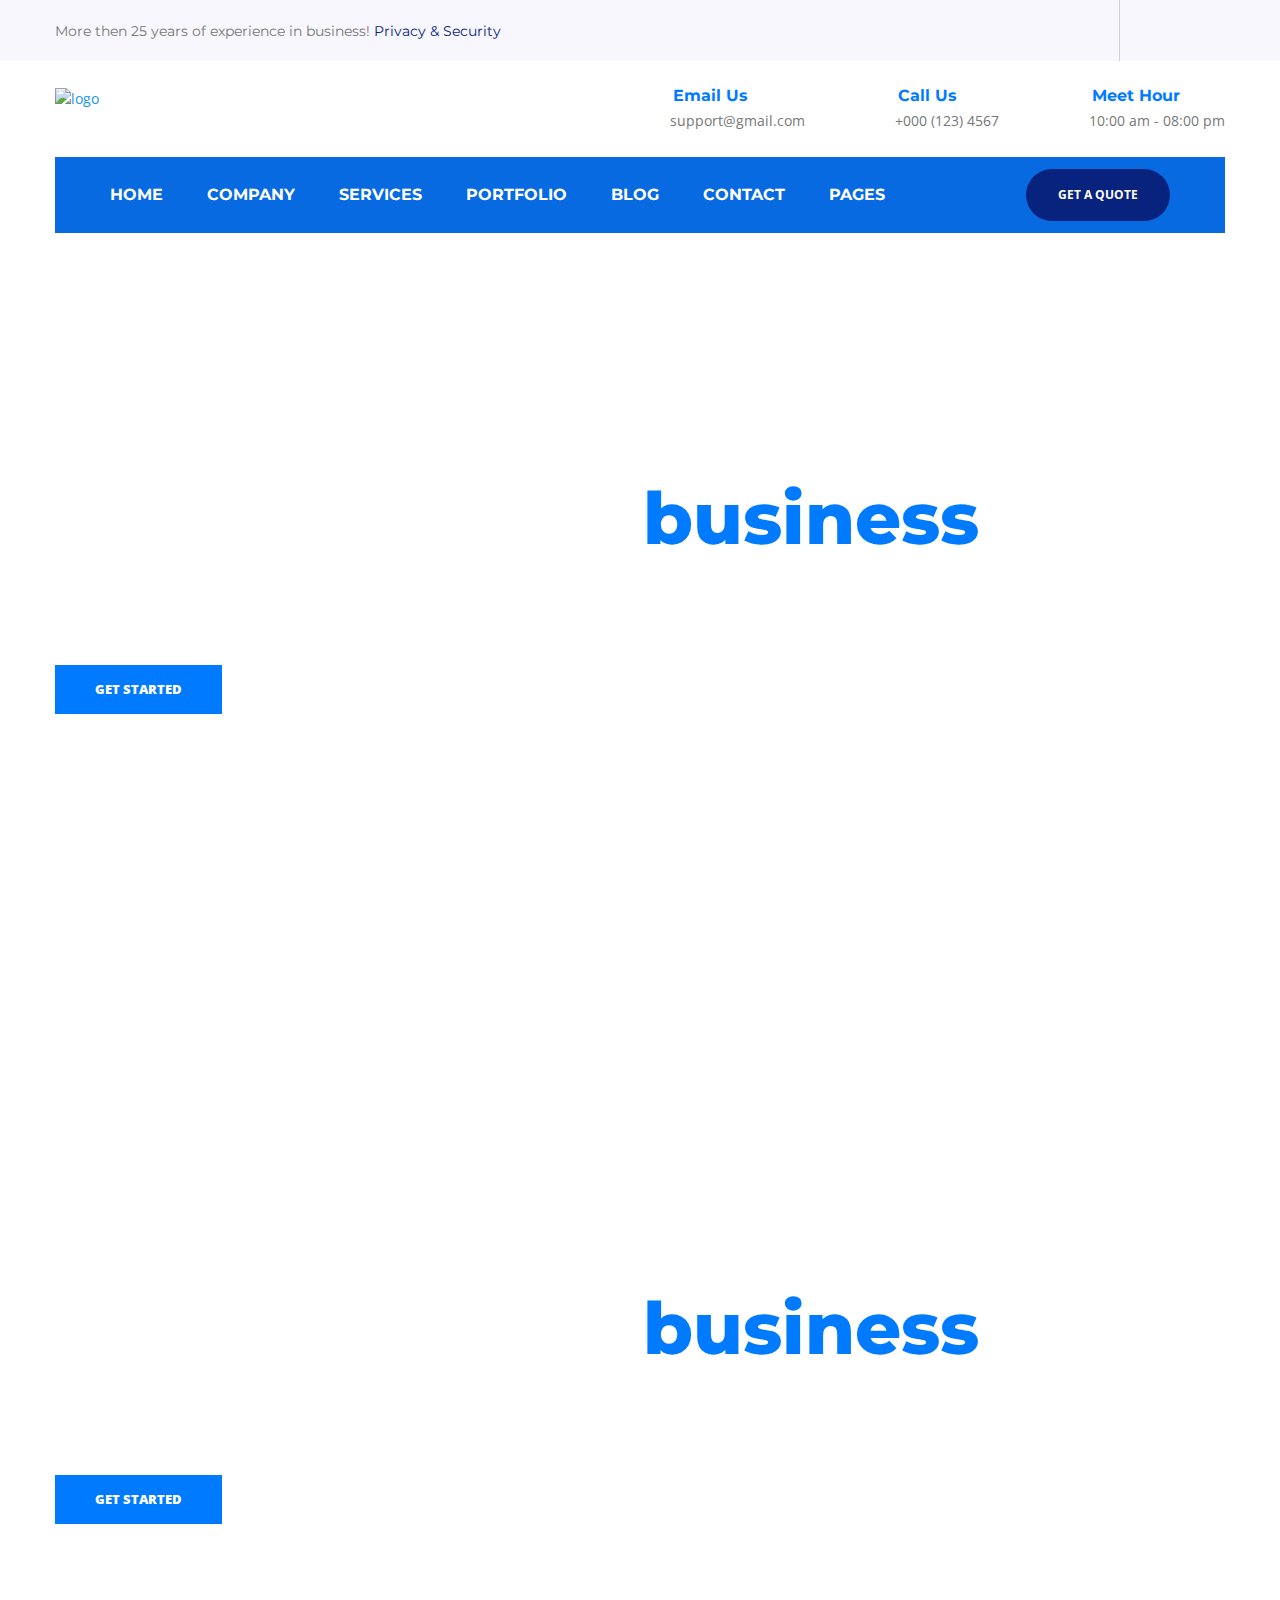
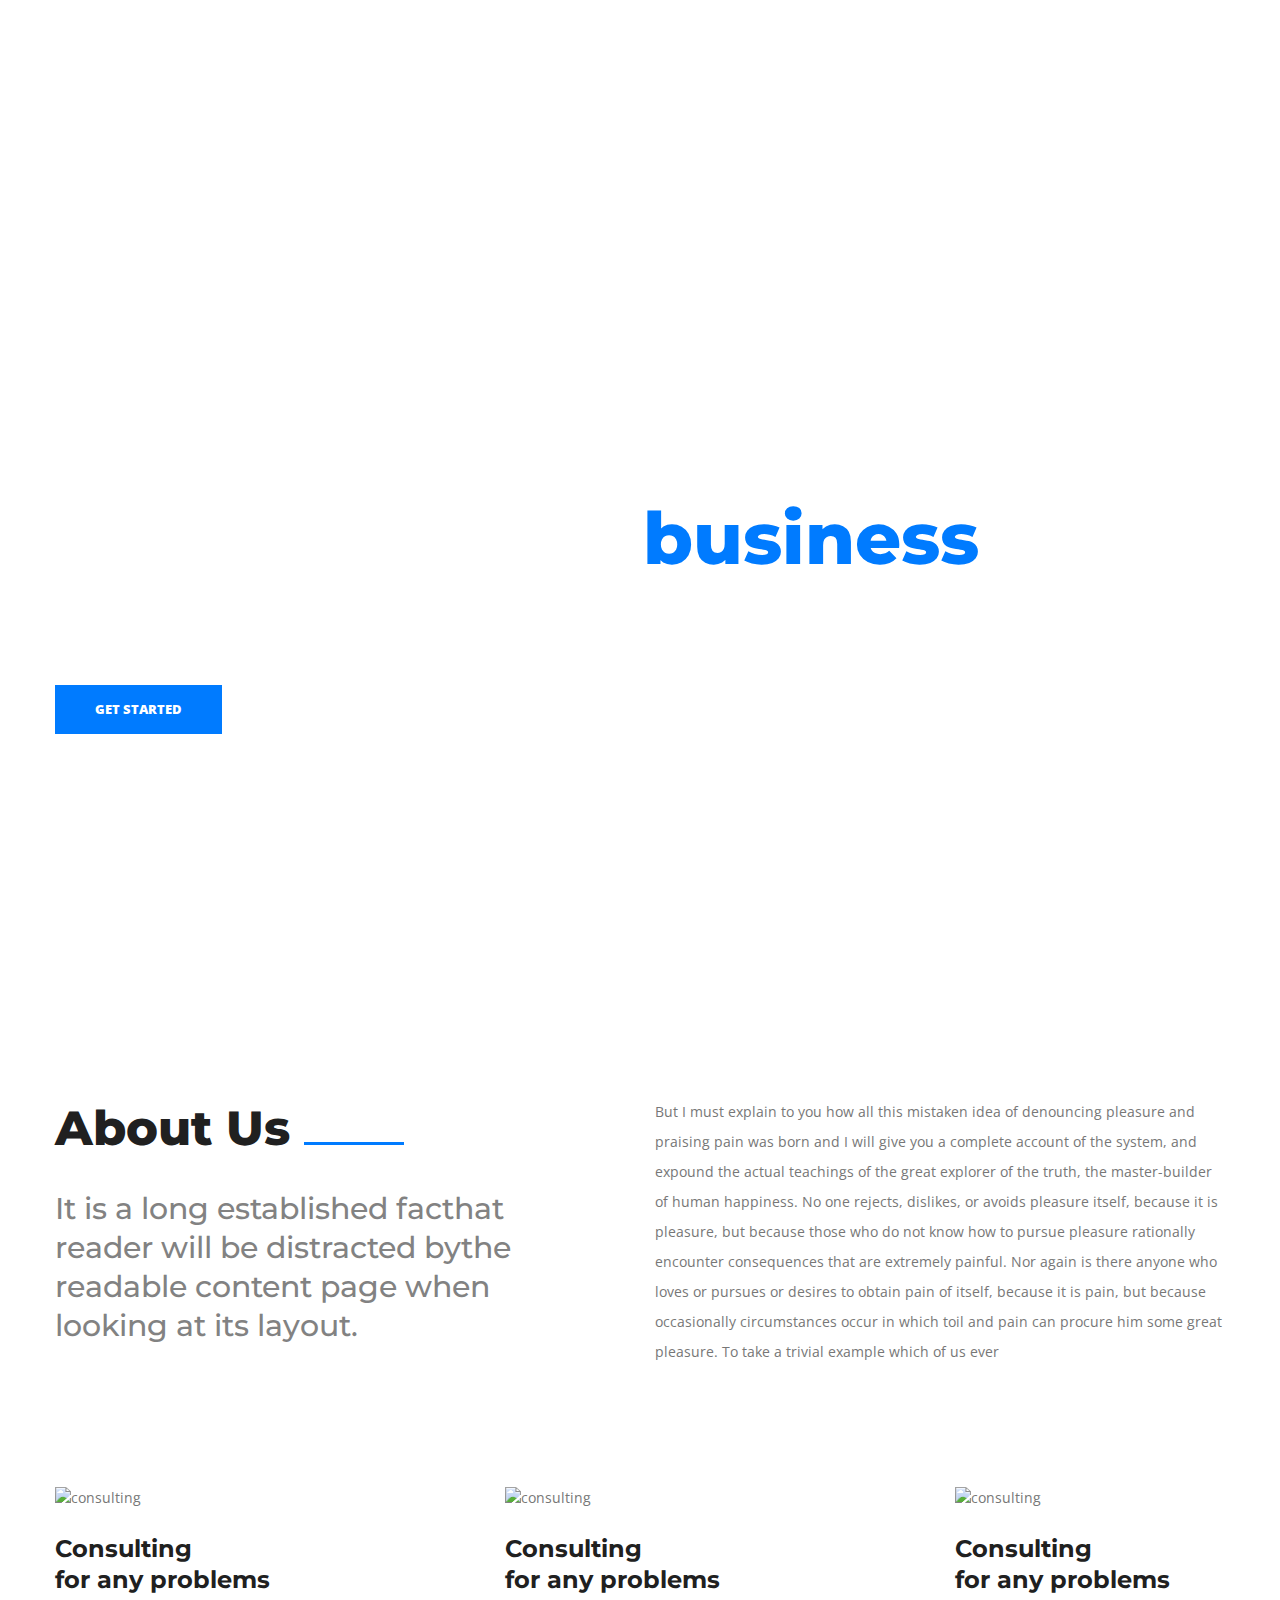
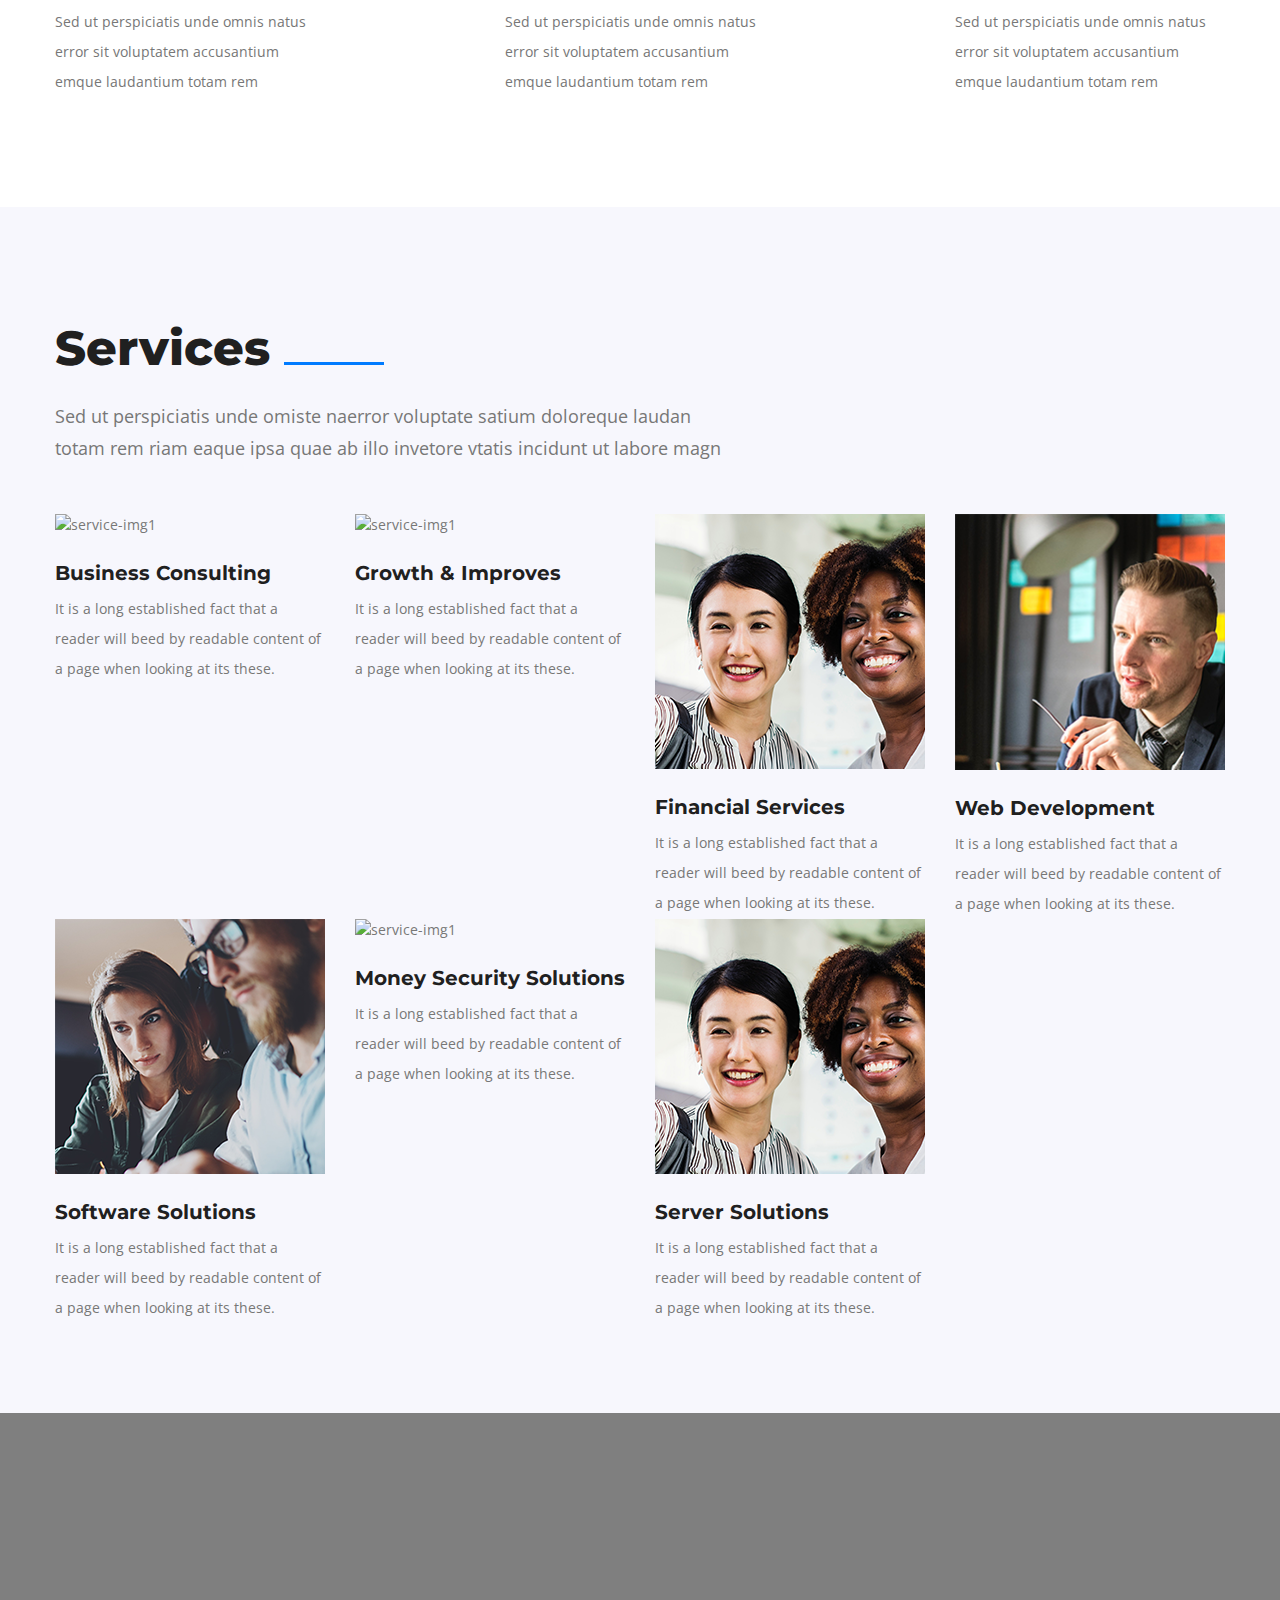
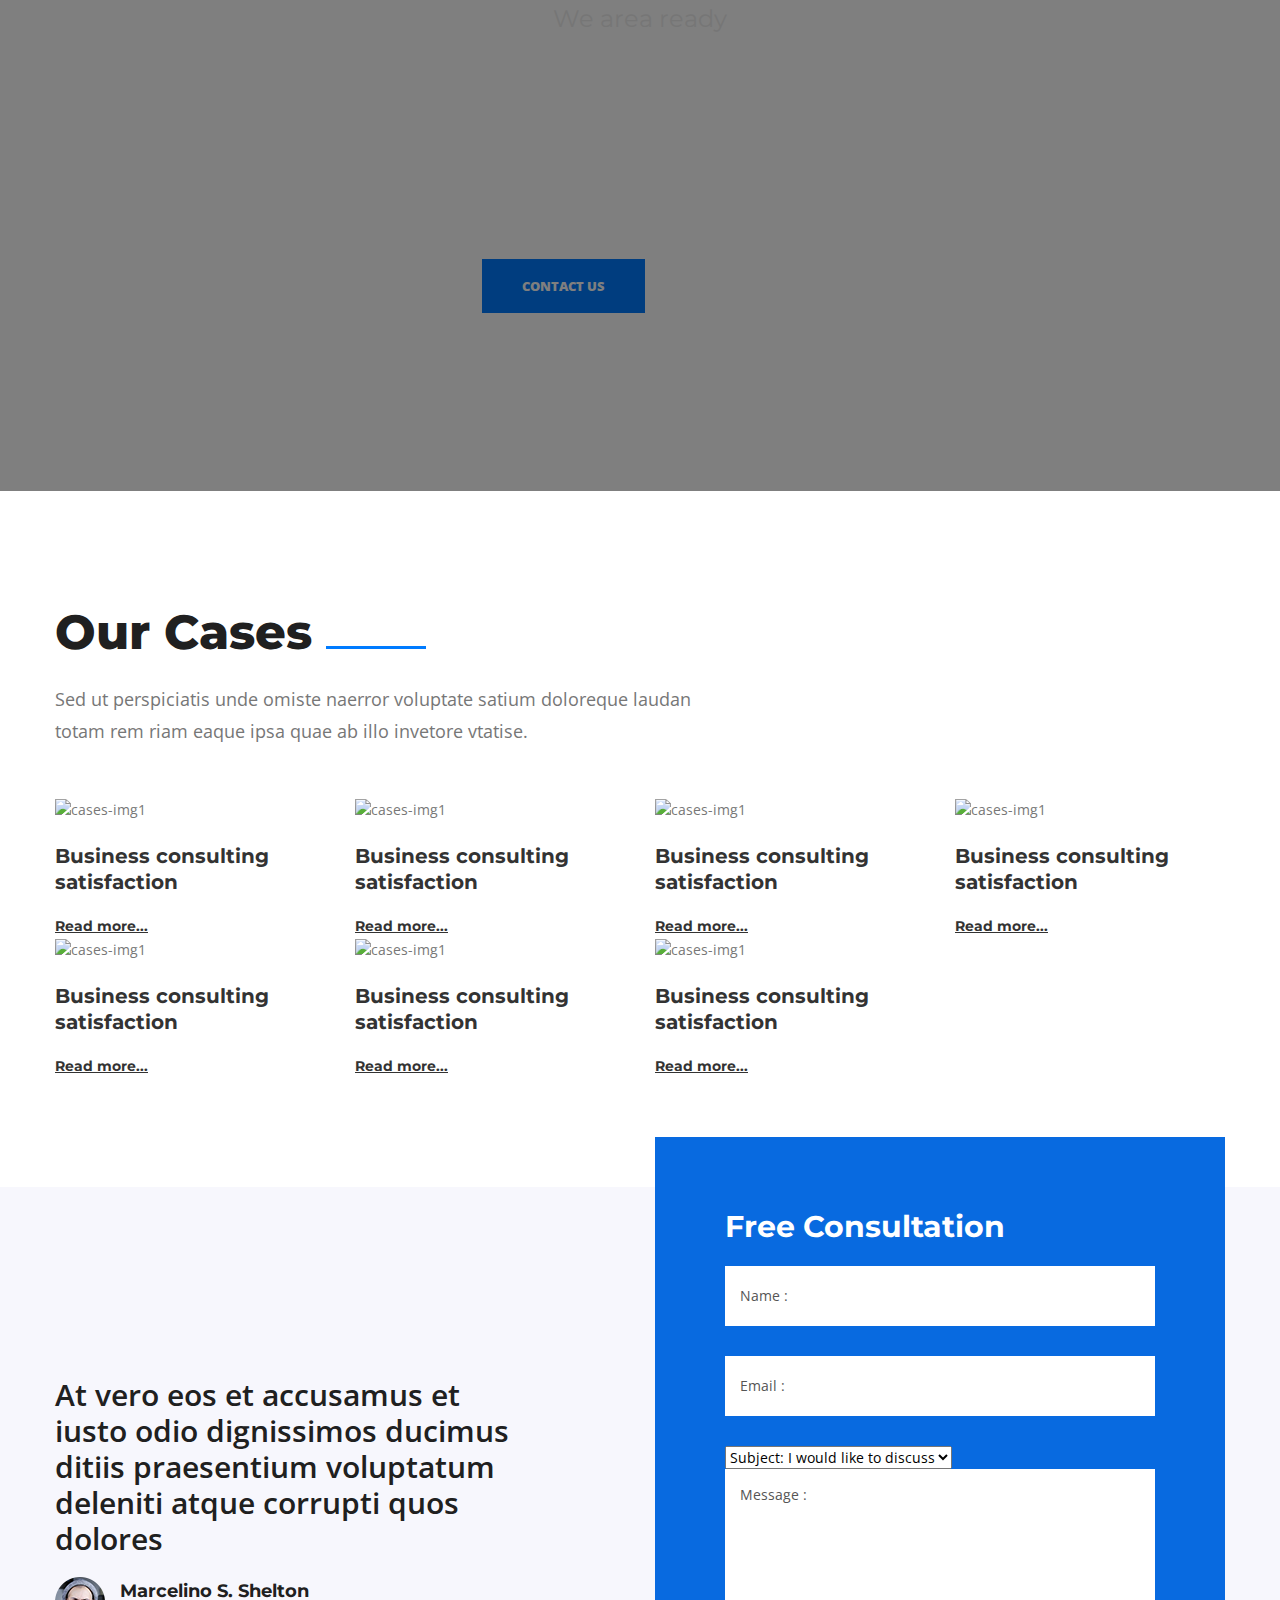
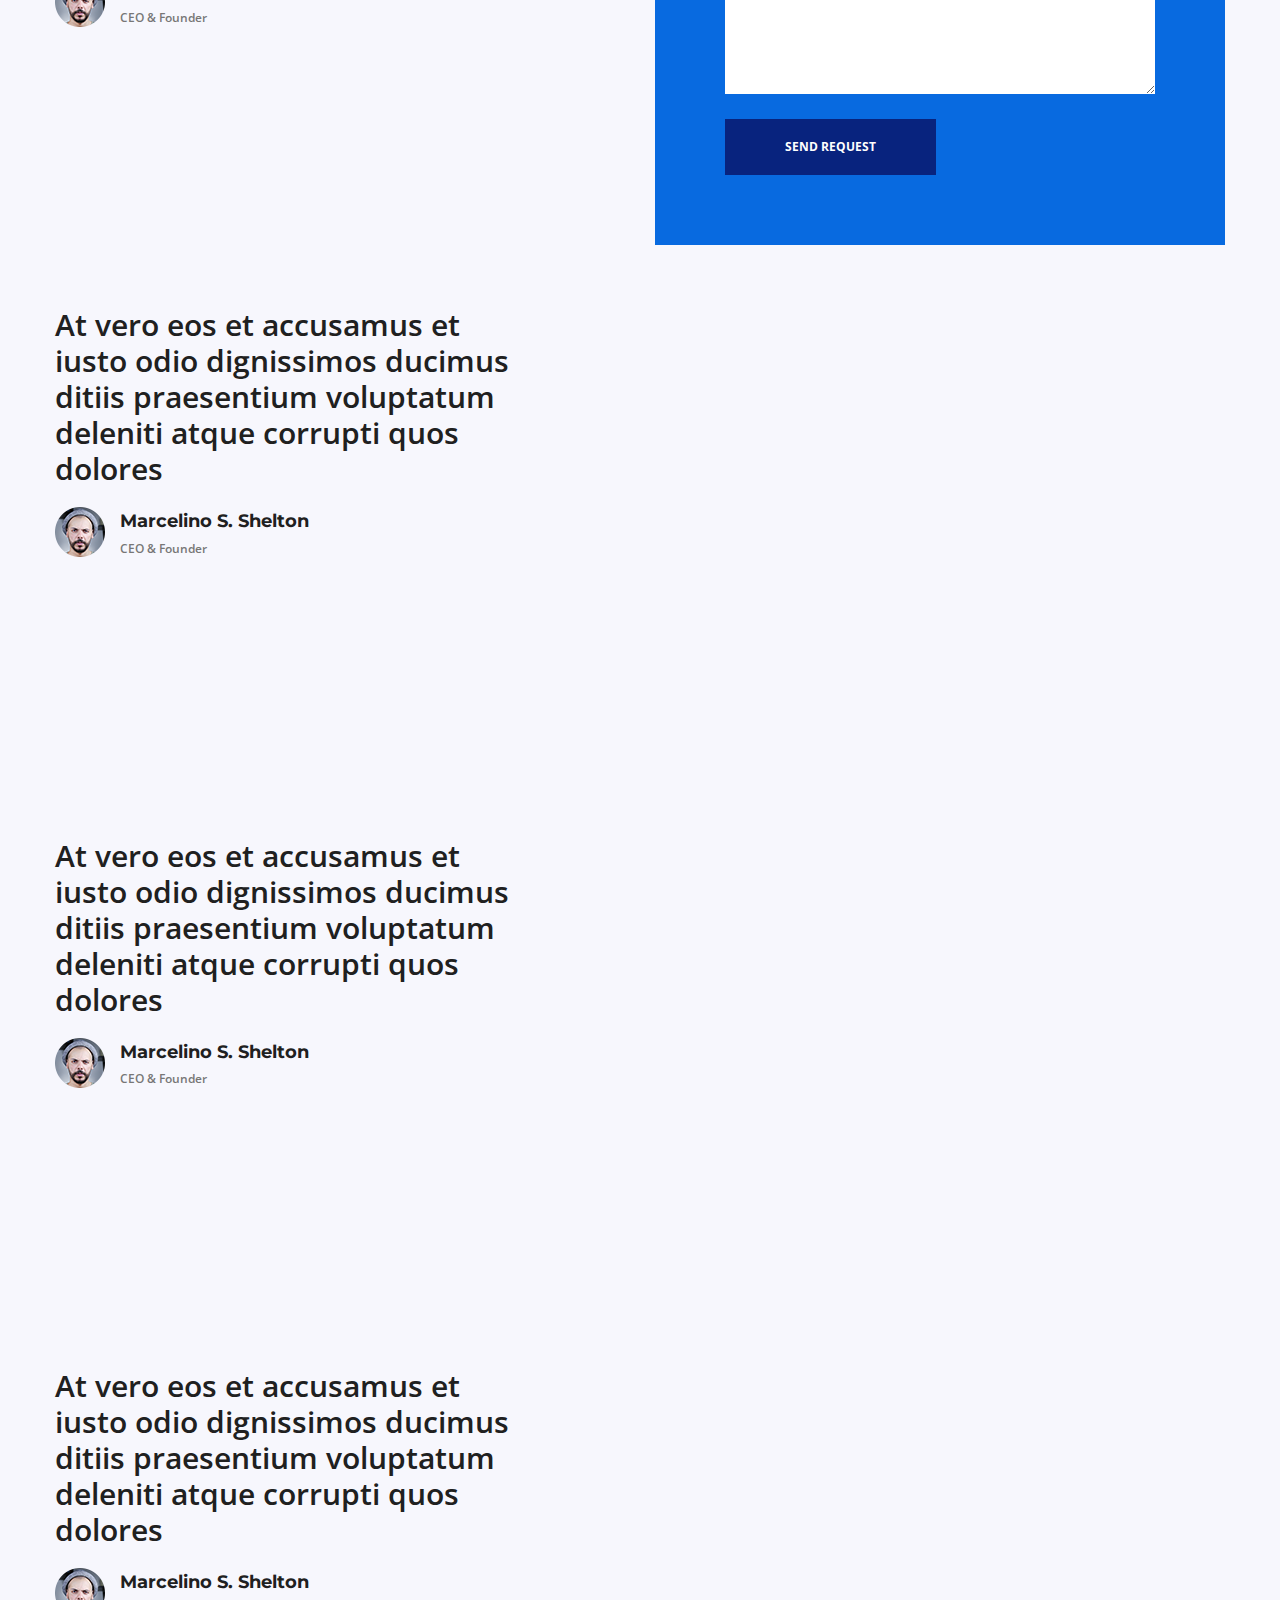
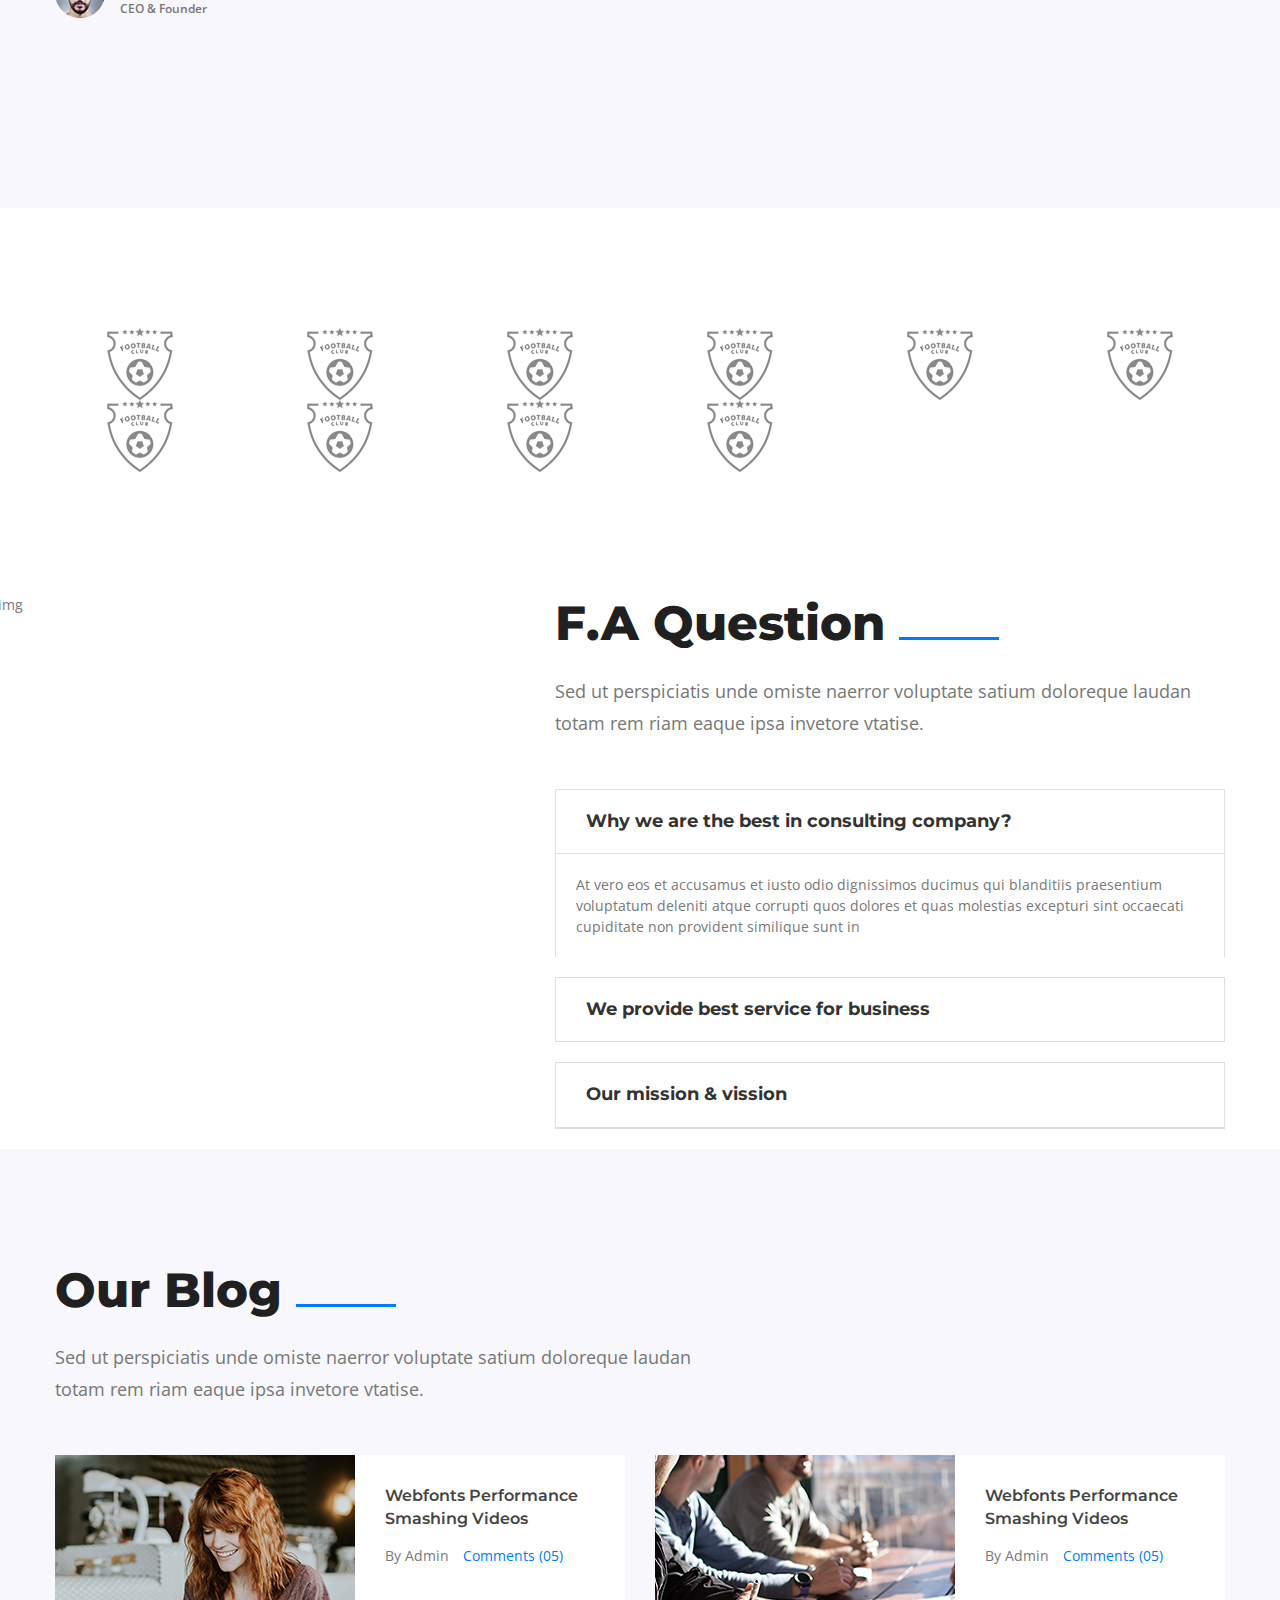
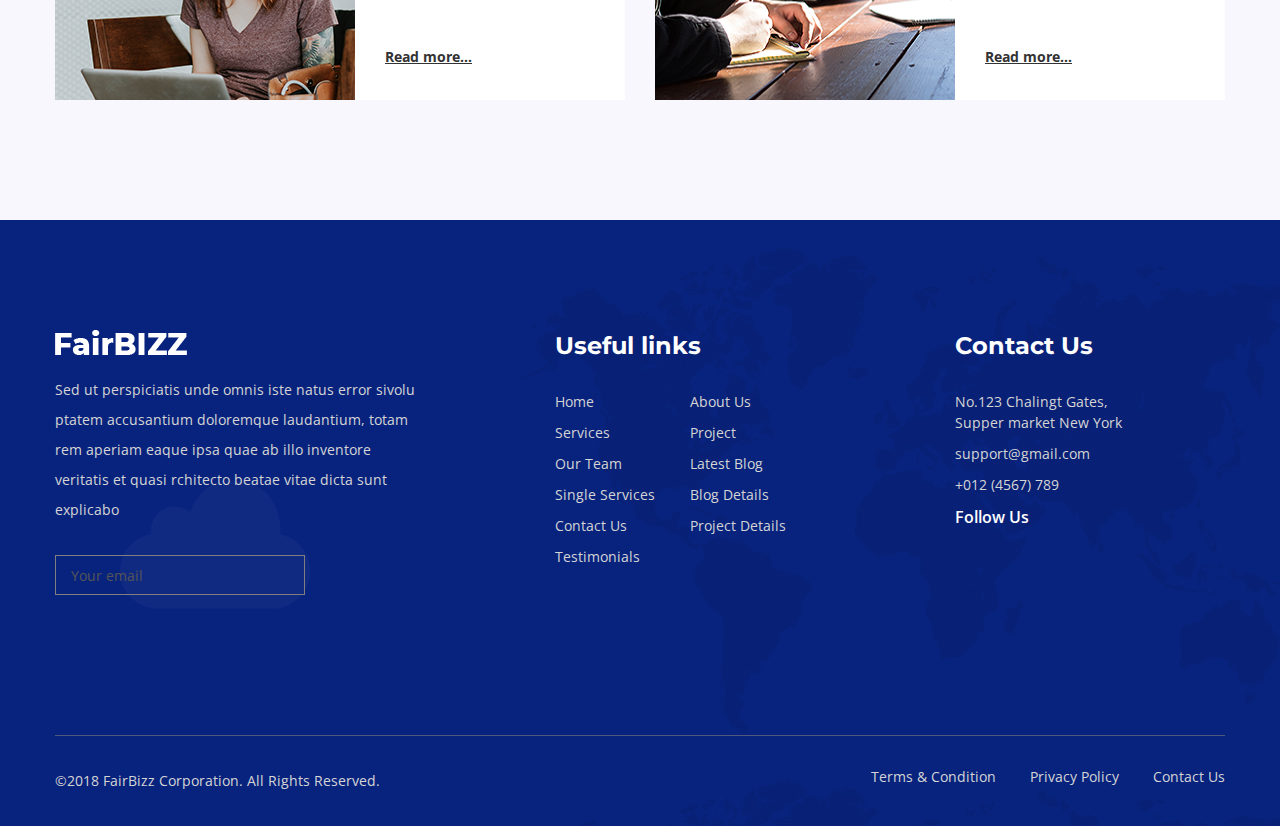
==== commit 8b502115: "mobile responsive" ====
--- a/index.html
+++ b/index.html
@@ -20,6 +20,7 @@
   <link rel="stylesheet" href="./css/slick.css">
   <link rel="stylesheet" href="./css/magnific-popup.css">
   <link rel="stylesheet" href="./css/nice-select.css">
+  <link rel="stylesheet" href="./css/meanmenu.css">
   <link rel="stylesheet" href="./css/default.css">
   <link rel="stylesheet" href="./css/style.css">
   <link rel="stylesheet" href="./css/responsive.css">
@@ -33,8 +34,8 @@
       <div class="container">
         <div class="row">
           <div class="col-xl-6 col-lg-6 col-md-8 d-flex align-items-center">
-            <div class="welcome-message"><span>More then 25 years of experience in business! <a href="#">Privacy &
-                  Security</a></span></div>
+            <div class="welcome-message text-center text-md-left"><span>More then 25 years of experience in business!
+                <a href="#">Privacy & Security</a></span></div>
           </div>
           <div class="col-xl-6 col-lg-6 col-md-4">
             <div class="header-social-icon social-border f-right pt-20 pb-20 pl-15">
@@ -58,7 +59,7 @@
               </a>
             </div>
           </div>
-          <div class="col-xl-9 col-lg-9 col-md-9">
+          <div class="col-xl-9 col-lg-9 col-md-9 d-none d-md-block">
             <div class="header-cta">
               <div class="single-cta">
                 <h3><i class="far fa-clock"></i> Meet Hour</h3>
@@ -74,16 +75,19 @@
               </div>
             </div>
           </div>
+          <div class="col-xl-12">
+            <div class="mobile-menu"></div>
+          </div>
         </div>
       </div>
     </div>
-    <div class="menu-area">
+    <div class="menu-area d-none d-md-block">
       <div class="container">
         <div class="theme-bg pr-55 pl-55">
           <div class="row">
             <div class="col-xl-10 col-lg-12">
               <div class="main-menu">
-                <nav>
+                <nav id="mobile-menu">
                   <ul>
                     <li><a href="#">HOME</a>
                       <ul class="submenu">
@@ -321,7 +325,7 @@
               <h4>We area ready</h4>
               <h2>Come with us to improve your business</h2>
               <div class="video-btn">
-                <a href="#" class="btn">contact us</a>
+                <a href="#" class="btn d-none d-md-inline">contact us</a>
                 <a href="https://www.youtube.com/watch?v=QNUSIOMb6vI" class="video-popup view-video"><i class="fas fa-play"></i>
                   Watch our video</a>
               </div>
@@ -727,7 +731,7 @@
         <div class="row">
           <div class="col-xl-4 col-lg-4 col-md-4">
             <div class="footer-widget mb-30">
-              <img src="./img/logo/white-logo.png" alt="white-logo">
+              <img class="mb-20" src="./img/logo/white-logo.png" alt="white-logo">
               <p>Sed ut perspiciatis unde omnis iste natus error sivolu ptatem accusantium doloremque laudantium, totam
                 rem aperiam eaque ipsa quae ab illo inventore veritatis et quasi rchitecto beatae vitae dicta sunt
                 explicabo</p>
@@ -782,12 +786,12 @@
         <div class="copyright-border pt-30 pb-30">
           <div class="row">
             <div class="col-xl-6 col-lg-6 col-md-6">
-              <div class="copyright">
+              <div class="copyright text-center text-md-left">
                 <p>&copy;2018 FairBizz Corporation. All Rights Reserved.</p>
               </div>
             </div>
             <div class="col-xl-6 col-lg-6 col-md-6">
-              <div class="footer-menu text-right">
+              <div class="footer-menu text-center text-md-right">
                 <ul>
                   <li><a href="#">Terms & Condition </a></li>
                   <li><a href="#">Privacy Policy </a></li>
@@ -812,6 +816,7 @@
   <script src="./js/slick.min.js"></script>
   <script src="./js/jquery.magnific-popup.min.js"></script>
   <script src="./js/jquery.nice-select.min.js"></script>
+  <script src="./js/jquery.meanmenu.min.js"></script>
   <script src="./js/main.js"></script>
 </body>
 
--- a/css/responsive.css
+++ b/css/responsive.css
@@ -77,7 +77,71 @@
 
 
 /* small mobile :320px. */
-@media (max-width: 767px) {}
+@media (max-width: 767px) {
+  .welcome-message.text-center.text-md-left {
+    padding-top: 14px;
+  }
+
+  .header-social-icon.f-right {
+    float: none;
+    text-align: center;
+    padding-left: 0;
+  }
+
+  .social-border {
+    border-left: 0;
+  }
+
+  .menu-area {
+    margin-bottom: 0;
+  }
+
+  .logo-area.pt-25.pb-25 {
+    padding-bottom: 10px;
+  }
+
+  .slider-height {
+    min-height: 550px;
+  }
+
+  .slider-content h2 {
+    font-size: 34px;
+  }
+
+  .slider-content p {
+    font-size: 13px;
+  }
+
+  .section-title h2 {
+    font-size: 35px;
+  }
+
+  .video-wrapper h2 {
+    font-size: 30px;
+  }
+
+  .consultation-form {
+    padding: 40px 15px;
+  }
+
+  .faq-thumb img {
+    margin-left: 0;
+    width: 100%;
+    margin-bottom: 40px;
+  }
+
+  .faq-wrapper .card-header h5 a::after {
+    display: none;
+  }
+
+  .copyright p {
+    margin-bottom: 20px;
+  }
+
+  .footer-menu ul li {
+    margin: 0 10px;
+  }
+}
 
 /* Large Mobile :550px. */
 @media only screen and (min-width: 550px) and (max-width: 767px) {
